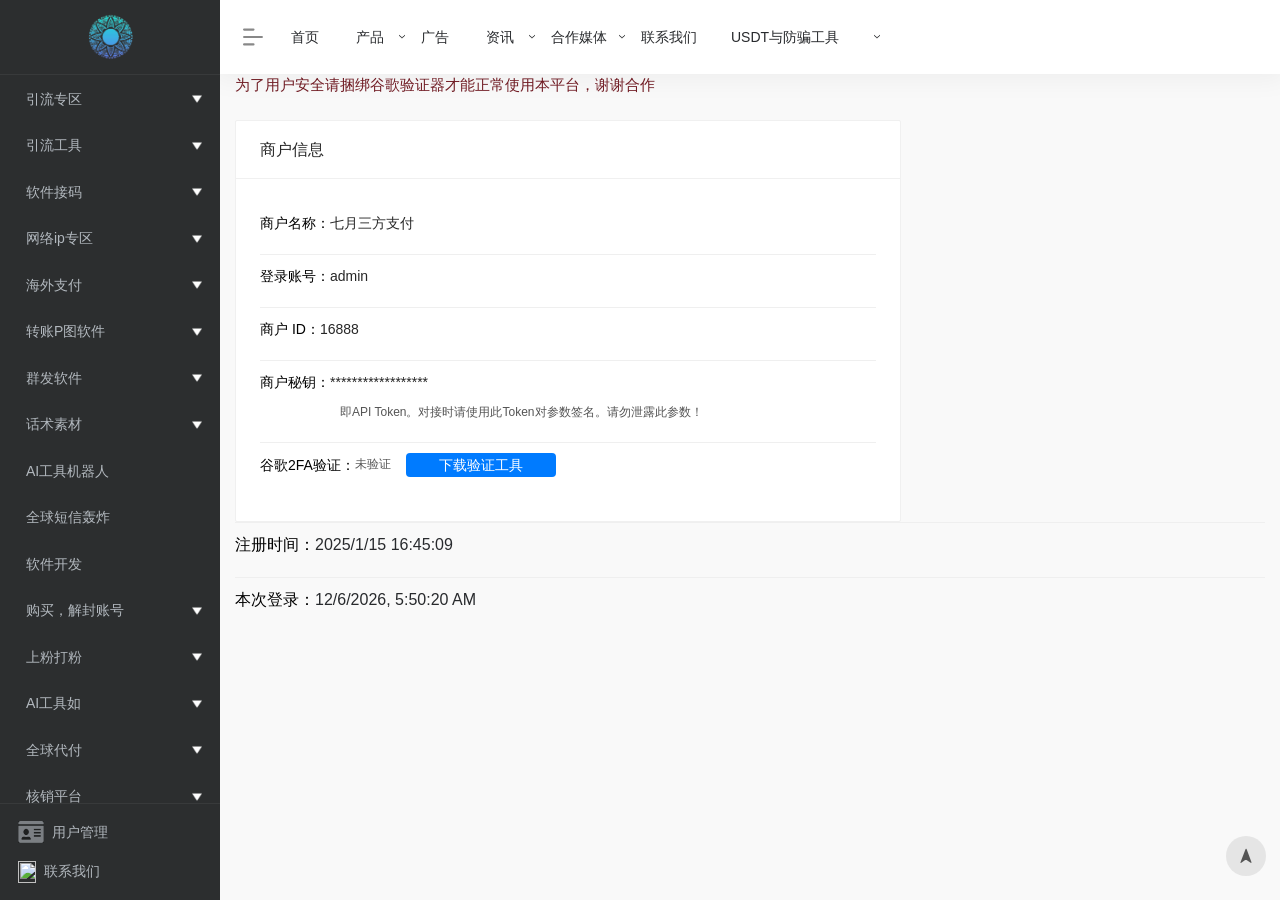
==== config.html @ 206e8207 "Update config.html" ====
<html class="io-white-mode" lang="zh-CN" style="transform: none;">
<head>
	<meta charset="UTF-8"/>
	<meta content="IE=edge, chrome=1" http-equiv="X-UA-Compatible"/>
	<meta content="width=device-width, initial-scale=1.0, minimum-scale=1.0, maximum-scale=1.0, user-scalable=no" name="viewport"/>
	<title>云顶超级管理系统</title>
	<meta content="海外引流推广,社交媒体营销,跨境电商,导航网站,外贸必备工具,亚马逊,独立站,Facebook广告,google广告,跨境营销" name="keywords"/>
	<meta content="出海专注海外社交流量推广，我们提供众多亚马逊、独立站、跨境电商和外贸行业站外引流必备的营销工具资源和网址导航，还有Facebook广告投放,Google广告投放，以及Facebook，WhatsApp，LINE，Instagram，Tiktok，Telegram等群控协议、引流加粉、海外接码、海外推广等资源，适合跨境行业运营人员和广告优化师系统性学习。" name="description"/>
	<meta content="全球社交流量导航-Facebook|WhatsApp|LINE|海外引流|跨境营销|群控系统-出海" property="og:title"/>
	<meta content="出海专注海外社交流量推广，我们提供众多亚马逊、独立站、跨境电商和外贸行业站外引流必备的营销工具资源和网址导航，还有Facebook广告投放,Google广告投放，以及Facebook，WhatsApp，LINE，Instagram，Tiktok，Telegram等群控协议、引流加粉、海外接码、海外推广等资源，适合跨境行业运营人员和广告优化师系统性学习。" property="og:description"/>
	<meta content="./圆形.png" property="og:image"/>
	<meta content="全球社交流量导航" property="og:site_name"/>
	<link href="./圆形.png" rel="shortcut icon"/>
	<link href="./圆形.png" rel="apple-touch-icon"/>
	<meta content="max-image-preview:large" name="robots"/>
	<link href="static/css/dashicons.min.css" id="dashicons-css" media="all" rel="stylesheet" type="text/css"/>
	<link href="static/css/frontend.css" id="post-views-counter-frontend-css" media="all" rel="stylesheet" type="text/css"/>
	<link href="static/css/all.css" id="sfm-fontawesome-css" media="all" rel="stylesheet" type="text/css"/>
	<link href="static/css/eleganticons.css" id="sfm-eleganticons-css" media="all" rel="stylesheet" type="text/css"/>
	<link href="static/css/essentialicon.css" id="sfm-essential-icon-css" media="all" rel="stylesheet" type="text/css"/>
	<link href="static/css/icofont.css" id="sfm-iconfont-css" media="all" rel="stylesheet" type="text/css"/>
	<link href="static/css/materialdesignicons.css" id="sfm-materialdesignicons-css" media="all" rel="stylesheet" type="text/css"/>
	<link href="static/css/style.css" id="sfm-style-css" media="all" rel="stylesheet" type="text/css"/>
	<style id="sfm-style-inline-css" type="text/css">
       .sfm-floating-menu a.sfm-shape-button {
           height: 50px;
           width: 50px;
       }

       .sfm-floating-menu a.sfm-shape-button {
           font-size: 25px;
       }

       .sfm-floating-menu i {
           top: 0px;
       }

       .sfm-floating-menu.horizontal {
           margin: 0 -5px;
       }

       .sfm-floating-menu.vertical {
           margin: -5px 0;
       }

       .sfm-floating-menu.horizontal .sfm-button {
           margin: 0 5px;
       }

       .sfm-floating-menu.vertical .sfm-button {
           margin: 5px 0;
       }

       .sfm-floating-menu.top-left,
       .sfm-floating-menu.top-right,
       .sfm-floating-menu.top-middle {
           top: 0px;
       }

       .sfm-floating-menu.bottom-left,
       .sfm-floating-menu.bottom-right,
       .sfm-floating-menu.bottom-middle {
           bottom: 160px;
       }

       .sfm-floating-menu.top-left,
       .sfm-floating-menu.bottom-left,
       .sfm-floating-menu.middle-left {
           left: 0px;
       }

       .sfm-floating-menu.top-right,
       .sfm-floating-menu.bottom-right,
       .sfm-floating-menu.middle-right {
           right: 0px;
       }

       .sfm-floating-menu {
           z-index: 9;
       }

       .sfm-floating-menu .sfm-623c1b188d613 a.sfm-shape-button {
           background: #00ccbf;
       }

       .sfm-floating-menu .sfm-623c1b188d613 a.sfm-shape-button {
           color: #ffffff;
       }

       .sfm-floating-menu .sfm-623c1b188d613:hover a.sfm-shape-button {
           background: #f26a13;
       }

       .sfm-floating-menu .sfm-623c1b188d613:hover a.sfm-shape-button {
           color: #ffffff;
       }

       .sfm-floating-menu .sfm-623c1b188d613 .sfm-tool-tip {
           background: #f26a13;
       }

       .sfm-floating-menu.top-left.horizontal .sfm-623c1b188d613 .sfm-tool-tip:after,
       .sfm-floating-menu.top-middle.horizontal .sfm-623c1b188d613 .sfm-tool-tip:after,
       .sfm-floating-menu.top-right.horizontal .sfm-623c1b188d613 .sfm-tool-tip:after {
           border-color: transparent transparent #f26a13 transparent;
       }

       .sfm-floating-menu.top-left.vertical .sfm-623c1b188d613 .sfm-tool-tip:after,
       .sfm-floating-menu.top-middle.vertical .sfm-623c1b188d613 .sfm-tool-tip:after,
       .sfm-floating-menu.bottom-left.vertical .sfm-623c1b188d613 .sfm-tool-tip:after,
       .sfm-floating-menu.bottom-middle.vertical .sfm-623c1b188d613 .sfm-tool-tip:after,
       .sfm-floating-menu.middle-left.vertical .sfm-623c1b188d613 .sfm-tool-tip:after {
           border-color: transparent #f26a13 transparent transparent;
       }

       .sfm-floating-menu.top-right.vertical .sfm-623c1b188d613 .sfm-tool-tip:after,
       .sfm-floating-menu.middle-right.vertical .sfm-623c1b188d613 .sfm-tool-tip:after,
       .sfm-floating-menu.bottom-right.vertical .sfm-623c1b188d613 .sfm-tool-tip:after {
           border-color: transparent transparent transparent #f26a13;
       }

       .sfm-floating-menu.bottom-left.horizontal .sfm-623c1b188d613 .sfm-tool-tip:after,
       .sfm-floating-menu.bottom-middle.horizontal .sfm-623c1b188d613 .sfm-tool-tip:after,
       .sfm-floating-menu.bottom-right.horizontal .sfm-623c1b188d613 .sfm-tool-tip:after,
       .sfm-floating-menu.middle-left.horizontal .sfm-623c1b188d613 .sfm-tool-tip:after,
       .sfm-floating-menu.middle-right.horizontal .sfm-623c1b188d613 .sfm-tool-tip:after {
           border-color: #f26a13 transparent transparent transparent;
       }

       .sfm-floating-menu .sfm-623c1b188d613 .sfm-tool-tip a {
           color: #ffffff;
       }

       .sfm-floating-menu .sfm-tool-tip a {
           font-family: Open Sans;
       }

       .sfm-floating-menu .sfm-tool-tip a {
           font-weight: 400;
           font-style: normal;
       }

       .sfm-floating-menu .sfm-tool-tip a {
           text-transform: none;
       }

       .sfm-floating-menu .sfm-tool-tip a {
           text-decoration: none;
       }

       .sfm-floating-menu .sfm-tool-tip a {
           font-size: 16px;
       }

       .sfm-floating-menu .sfm-tool-tip a {
           line-height: 1;
       }

       .sfm-floating-menu .sfm-tool-tip a {
           letter-spacing: 0px;
       }
	</style>
	<style id="sfm-fonts-css" media="all">
       /* cyrillic-ext */
       @font-face {
           font-family: "Open Sans";
           font-style: italic;
           font-weight: 300;
           font-stretch: 100%;
           font-display: swap;
           src: url(./assets/fonts/memtYaGs126MiZpBA-UFUIcVXSCEkx2cmqvXlWqWtE6F15M.woff2) format("woff2");
           unicode-range: U+0460-052F, U+1C80-1C88, U+20B4, U+2DE0-2DFF, U+A640-A69F, U+FE2E-FE2F;
       }

       /* cyrillic */
       @font-face {
           font-family: "Open Sans";
           font-style: italic;
           font-weight: 300;
           font-stretch: 100%;
           font-display: swap;
           src: url(./assets/fonts/memtYaGs126MiZpBA-UFUIcVXSCEkx2cmqvXlWqWvU6F15M.woff2) format("woff2");
           unicode-range: U+0301, U+0400-045F, U+0490-0491, U+04B0-04B1, U+2116;
       }

       /* greek-ext */
       @font-face {
           font-family: "Open Sans";
           font-style: italic;
           font-weight: 300;
           font-stretch: 100%;
           font-display: swap;
           src: url(./assets/fonts/memtYaGs126MiZpBA-UFUIcVXSCEkx2cmqvXlWqWtU6F15M.woff2) format("woff2");
           unicode-range: U+1F00-1FFF;
       }

       /* greek */
       @font-face {
           font-family: "Open Sans";
           font-style: italic;
           font-weight: 300;
           font-stretch: 100%;
           font-display: swap;
           src: url(./assets/fonts/memtYaGs126MiZpBA-UFUIcVXSCEkx2cmqvXlWqWuk6F15M.woff2) format("woff2");
           unicode-range: U+0370-03FF;
       }

       /* hebrew */
       @font-face {
           font-family: "Open Sans";
           font-style: italic;
           font-weight: 300;
           font-stretch: 100%;
           font-display: swap;
           src: url(./assets/fonts/memtYaGs126MiZpBA-UFUIcVXSCEkx2cmqvXlWqWu06F15M.woff2) format("woff2");
           unicode-range: U+0590-05FF, U+200C-2010, U+20AA, U+25CC, U+FB1D-FB4F;
       }

       /* vietnamese */
       @font-face {
           font-family: "Open Sans";
           font-style: italic;
           font-weight: 300;
           font-stretch: 100%;
           font-display: swap;
           src: url(./assets/fonts/memtYaGs126MiZpBA-UFUIcVXSCEkx2cmqvXlWqWtk6F15M.woff2) format("woff2");
           unicode-range: U+0102-0103, U+0110-0111, U+0128-0129, U+0168-0169, U+01A0-01A1, U+01AF-01B0, U+0300-0301, U+0303-0304, U+0308-0309, U+0323, U+0329, U+1EA0-1EF9, U+20AB;
       }

       /* latin-ext */
       @font-face {
           font-family: "Open Sans";
           font-style: italic;
           font-weight: 300;
           font-stretch: 100%;
           font-display: swap;
           src: url(./assets/fonts/memtYaGs126MiZpBA-UFUIcVXSCEkx2cmqvXlWqWt06F15M.woff2) format("woff2");
           unicode-range: U+0100-02AF, U+0304, U+0308, U+0329, U+1E00-1E9F, U+1EF2-1EFF, U+2020, U+20A0-20AB, U+20AD-20CF, U+2113, U+2C60-2C7F, U+A720-A7FF;
       }

       /* latin */
       @font-face {
           font-family: "Open Sans";
           font-style: italic;
           font-weight: 300;
           font-stretch: 100%;
           font-display: swap;
           src: url(./assets/fonts/memtYaGs126MiZpBA-UFUIcVXSCEkx2cmqvXlWqWuU6F.woff2) format("woff2");
           unicode-range: U+0000-00FF, U+0131, U+0152-0153, U+02BB-02BC, U+02C6, U+02DA, U+02DC, U+0304, U+0308, U+0329, U+2000-206F, U+2074, U+20AC, U+2122, U+2191, U+2193, U+2212, U+2215, U+FEFF, U+FFFD;
       }

       /* cyrillic-ext */
       @font-face {
           font-family: "Open Sans";
           font-style: italic;
           font-weight: 400;
           font-stretch: 100%;
           font-display: swap;
           src: url(./assets/fonts/memtYaGs126MiZpBA-UFUIcVXSCEkx2cmqvXlWqWtE6F15M.woff2) format("woff2");
           unicode-range: U+0460-052F, U+1C80-1C88, U+20B4, U+2DE0-2DFF, U+A640-A69F, U+FE2E-FE2F;
       }

       /* cyrillic */
       @font-face {
           font-family: "Open Sans";
           font-style: italic;
           font-weight: 400;
           font-stretch: 100%;
           font-display: swap;
           src: url(./assets/fonts/memtYaGs126MiZpBA-UFUIcVXSCEkx2cmqvXlWqWvU6F15M.woff2) format("woff2");
           unicode-range: U+0301, U+0400-045F, U+0490-0491, U+04B0-04B1, U+2116;
       }

       /* greek-ext */
       @font-face {
           font-family: "Open Sans";
           font-style: italic;
           font-weight: 400;
           font-stretch: 100%;
           font-display: swap;
           src: url(./assets/fonts/memtYaGs126MiZpBA-UFUIcVXSCEkx2cmqvXlWqWtU6F15M.woff2) format("woff2");
           unicode-range: U+1F00-1FFF;
       }

       /* greek */
       @font-face {
           font-family: "Open Sans";
           font-style: italic;
           font-weight: 400;
           font-stretch: 100%;
           font-display: swap;
           src: url(./assets/fonts/memtYaGs126MiZpBA-UFUIcVXSCEkx2cmqvXlWqWuk6F15M.woff2) format("woff2");
           unicode-range: U+0370-03FF;
       }

       /* hebrew */
       @font-face {
           font-family: "Open Sans";
           font-style: italic;
           font-weight: 400;
           font-stretch: 100%;
           font-display: swap;
           src: url(./assets/fonts/memtYaGs126MiZpBA-UFUIcVXSCEkx2cmqvXlWqWu06F15M.woff2) format("woff2");
           unicode-range: U+0590-05FF, U+200C-2010, U+20AA, U+25CC, U+FB1D-FB4F;
       }

       /* vietnamese */
       @font-face {
           font-family: "Open Sans";
           font-style: italic;
           font-weight: 400;
           font-stretch: 100%;
           font-display: swap;
           src: url(./assets/fonts/memtYaGs126MiZpBA-UFUIcVXSCEkx2cmqvXlWqWtk6F15M.woff2) format("woff2");
           unicode-range: U+0102-0103, U+0110-0111, U+0128-0129, U+0168-0169, U+01A0-01A1, U+01AF-01B0, U+0300-0301, U+0303-0304, U+0308-0309, U+0323, U+0329, U+1EA0-1EF9, U+20AB;
       }

       /* latin-ext */
       @font-face {
           font-family: "Open Sans";
           font-style: italic;
           font-weight: 400;
           font-stretch: 100%;
           font-display: swap;
           src: url(./assets/fonts/memtYaGs126MiZpBA-UFUIcVXSCEkx2cmqvXlWqWt06F15M.woff2) format("woff2");
           unicode-range: U+0100-02AF, U+0304, U+0308, U+0329, U+1E00-1E9F, U+1EF2-1EFF, U+2020, U+20A0-20AB, U+20AD-20CF, U+2113, U+2C60-2C7F, U+A720-A7FF;
       }

       /* latin */
       @font-face {
           font-family: "Open Sans";
           font-style: italic;
           font-weight: 400;
           font-stretch: 100%;
           font-display: swap;
           src: url(./assets/fonts/memtYaGs126MiZpBA-UFUIcVXSCEkx2cmqvXlWqWuU6F.woff2) format("woff2");
           unicode-range: U+0000-00FF, U+0131, U+0152-0153, U+02BB-02BC, U+02C6, U+02DA, U+02DC, U+0304, U+0308, U+0329, U+2000-206F, U+2074, U+20AC, U+2122, U+2191, U+2193, U+2212, U+2215, U+FEFF, U+FFFD;
       }

       /* cyrillic-ext */
       @font-face {
           font-family: "Open Sans";
           font-style: italic;
           font-weight: 600;
           font-stretch: 100%;
           font-display: swap;
           src: url(./assets/fonts/memtYaGs126MiZpBA-UFUIcVXSCEkx2cmqvXlWqWtE6F15M.woff2) format("woff2");
           unicode-range: U+0460-052F, U+1C80-1C88, U+20B4, U+2DE0-2DFF, U+A640-A69F, U+FE2E-FE2F;
       }

       /* cyrillic */
       @font-face {
           font-family: "Open Sans";
           font-style: italic;
           font-weight: 600;
           font-stretch: 100%;
           font-display: swap;
           src: url(./assets/fonts/memtYaGs126MiZpBA-UFUIcVXSCEkx2cmqvXlWqWvU6F15M.woff2) format("woff2");
           unicode-range: U+0301, U+0400-045F, U+0490-0491, U+04B0-04B1, U+2116;
       }

       /* greek-ext */
       @font-face {
           font-family: "Open Sans";
           font-style: italic;
           font-weight: 600;
           font-stretch: 100%;
           font-display: swap;
           src: url(./assets/fonts/memtYaGs126MiZpBA-UFUIcVXSCEkx2cmqvXlWqWtU6F15M.woff2) format("woff2");
           unicode-range: U+1F00-1FFF;
       }

       /* greek */
       @font-face {
           font-family: "Open Sans";
           font-style: italic;
           font-weight: 600;
           font-stretch: 100%;
           font-display: swap;
           src: url(./assets/fonts/memtYaGs126MiZpBA-UFUIcVXSCEkx2cmqvXlWqWuk6F15M.woff2) format("woff2");
           unicode-range: U+0370-03FF;
       }

       /* hebrew */
       @font-face {
           font-family: "Open Sans";
           font-style: italic;
           font-weight: 600;
           font-stretch: 100%;
           font-display: swap;
           src: url(./assets/fonts/memtYaGs126MiZpBA-UFUIcVXSCEkx2cmqvXlWqWu06F15M.woff2) format("woff2");
           unicode-range: U+0590-05FF, U+200C-2010, U+20AA, U+25CC, U+FB1D-FB4F;
       }

       /* vietnamese */
       @font-face {
           font-family: "Open Sans";
           font-style: italic;
           font-weight: 600;
           font-stretch: 100%;
           font-display: swap;
           src: url(./assets/fonts/memtYaGs126MiZpBA-UFUIcVXSCEkx2cmqvXlWqWtk6F15M.woff2) format("woff2");
           unicode-range: U+0102-0103, U+0110-0111, U+0128-0129, U+0168-0169, U+01A0-01A1, U+01AF-01B0, U+0300-0301, U+0303-0304, U+0308-0309, U+0323, U+0329, U+1EA0-1EF9, U+20AB;
       }

       /* latin-ext */
       @font-face {
           font-family: "Open Sans";
           font-style: italic;
           font-weight: 600;
           font-stretch: 100%;
           font-display: swap;
           src: url(./assets/fonts/memtYaGs126MiZpBA-UFUIcVXSCEkx2cmqvXlWqWt06F15M.woff2) format("woff2");
           unicode-range: U+0100-02AF, U+0304, U+0308, U+0329, U+1E00-1E9F, U+1EF2-1EFF, U+2020, U+20A0-20AB, U+20AD-20CF, U+2113, U+2C60-2C7F, U+A720-A7FF;
       }

       /* latin */
       @font-face {
           font-family: "Open Sans";
           font-style: italic;
           font-weight: 600;
           font-stretch: 100%;
           font-display: swap;
           src: url(./assets/fonts/memtYaGs126MiZpBA-UFUIcVXSCEkx2cmqvXlWqWuU6F.woff2) format("woff2");
           unicode-range: U+0000-00FF, U+0131, U+0152-0153, U+02BB-02BC, U+02C6, U+02DA, U+02DC, U+0304, U+0308, U+0329, U+2000-206F, U+2074, U+20AC, U+2122, U+2191, U+2193, U+2212, U+2215, U+FEFF, U+FFFD;
       }

       /* cyrillic-ext */
       @font-face {
           font-family: "Open Sans";
           font-style: italic;
           font-weight: 700;
           font-stretch: 100%;
           font-display: swap;
           src: url(./assets/fonts/memtYaGs126MiZpBA-UFUIcVXSCEkx2cmqvXlWqWtE6F15M.woff2) format("woff2");
           unicode-range: U+0460-052F, U+1C80-1C88, U+20B4, U+2DE0-2DFF, U+A640-A69F, U+FE2E-FE2F;
       }

       /* cyrillic */
       @font-face {
           font-family: "Open Sans";
           font-style: italic;
           font-weight: 700;
           font-stretch: 100%;
           font-display: swap;
           src: url(./assets/fonts/memtYaGs126MiZpBA-UFUIcVXSCEkx2cmqvXlWqWvU6F15M.woff2) format("woff2");
           unicode-range: U+0301, U+0400-045F, U+0490-0491, U+04B0-04B1, U+2116;
       }

       /* greek-ext */
       @font-face {
           font-family: "Open Sans";
           font-style: italic;
           font-weight: 700;
           font-stretch: 100%;
           font-display: swap;
           src: url(./assets/fonts/memtYaGs126MiZpBA-UFUIcVXSCEkx2cmqvXlWqWtU6F15M.woff2) format("woff2");
           unicode-range: U+1F00-1FFF;
       }

       /* greek */
       @font-face {
           font-family: "Open Sans";
           font-style: italic;
           font-weight: 700;
           font-stretch: 100%;
           font-display: swap;
           src: url(./assets/fonts/memtYaGs126MiZpBA-UFUIcVXSCEkx2cmqvXlWqWuk6F15M.woff2) format("woff2");
           unicode-range: U+0370-03FF;
       }

       /* hebrew */
       @font-face {
           font-family: "Open Sans";
           font-style: italic;
           font-weight: 700;
           font-stretch: 100%;
           font-display: swap;
           src: url(./assets/fonts/memtYaGs126MiZpBA-UFUIcVXSCEkx2cmqvXlWqWu06F15M.woff2) format("woff2");
           unicode-range: U+0590-05FF, U+200C-2010, U+20AA, U+25CC, U+FB1D-FB4F;
       }

       /* vietnamese */
       @font-face {
           font-family: "Open Sans";
           font-style: italic;
           font-weight: 700;
           font-stretch: 100%;
           font-display: swap;
           src: url(./assets/fonts/memtYaGs126MiZpBA-UFUIcVXSCEkx2cmqvXlWqWtk6F15M.woff2) format("woff2");
           unicode-range: U+0102-0103, U+0110-0111, U+0128-0129, U+0168-0169, U+01A0-01A1, U+01AF-01B0, U+0300-0301, U+0303-0304, U+0308-0309, U+0323, U+0329, U+1EA0-1EF9, U+20AB;
       }

       /* latin-ext */
       @font-face {
           font-family: "Open Sans";
           font-style: italic;
           font-weight: 700;
           font-stretch: 100%;
           font-display: swap;
           src: url(./assets/fonts/memtYaGs126MiZpBA-UFUIcVXSCEkx2cmqvXlWqWt06F15M.woff2) format("woff2");
           unicode-range: U+0100-02AF, U+0304, U+0308, U+0329, U+1E00-1E9F, U+1EF2-1EFF, U+2020, U+20A0-20AB, U+20AD-20CF, U+2113, U+2C60-2C7F, U+A720-A7FF;
       }

       /* latin */
       @font-face {
           font-family: "Open Sans";
           font-style: italic;
           font-weight: 700;
           font-stretch: 100%;
           font-display: swap;
           src: url(./assets/fonts/memtYaGs126MiZpBA-UFUIcVXSCEkx2cmqvXlWqWuU6F.woff2) format("woff2");
           unicode-range: U+0000-00FF, U+0131, U+0152-0153, U+02BB-02BC, U+02C6, U+02DA, U+02DC, U+0304, U+0308, U+0329, U+2000-206F, U+2074, U+20AC, U+2122, U+2191, U+2193, U+2212, U+2215, U+FEFF, U+FFFD;
       }

       /* cyrillic-ext */
       @font-face {
           font-family: "Open Sans";
           font-style: italic;
           font-weight: 800;
           font-stretch: 100%;
           font-display: swap;
           src: url(./assets/fonts/memtYaGs126MiZpBA-UFUIcVXSCEkx2cmqvXlWqWtE6F15M.woff2) format("woff2");
           unicode-range: U+0460-052F, U+1C80-1C88, U+20B4, U+2DE0-2DFF, U+A640-A69F, U+FE2E-FE2F;
       }

       /* cyrillic */
       @font-face {
           font-family: "Open Sans";
           font-style: italic;
           font-weight: 800;
           font-stretch: 100%;
           font-display: swap;
           src: url(./assets/fonts/memtYaGs126MiZpBA-UFUIcVXSCEkx2cmqvXlWqWvU6F15M.woff2) format("woff2");
           unicode-range: U+0301, U+0400-045F, U+0490-0491, U+04B0-04B1, U+2116;
       }

       /* greek-ext */
       @font-face {
           font-family: "Open Sans";
           font-style: italic;
           font-weight: 800;
           font-stretch: 100%;
           font-display: swap;
           src: url(./assets/fonts/memtYaGs126MiZpBA-UFUIcVXSCEkx2cmqvXlWqWtU6F15M.woff2) format("woff2");
           unicode-range: U+1F00-1FFF;
       }

       /* greek */
       @font-face {
           font-family: "Open Sans";
           font-style: italic;
           font-weight: 800;
           font-stretch: 100%;
           font-display: swap;
           src: url(./assets/fonts/memtYaGs126MiZpBA-UFUIcVXSCEkx2cmqvXlWqWuk6F15M.woff2) format("woff2");
           unicode-range: U+0370-03FF;
       }

       /* hebrew */
       @font-face {
           font-family: "Open Sans";
           font-style: italic;
           font-weight: 800;
           font-stretch: 100%;
           font-display: swap;
           src: url(./assets/fonts/memtYaGs126MiZpBA-UFUIcVXSCEkx2cmqvXlWqWu06F15M.woff2) format("woff2");
           unicode-range: U+0590-05FF, U+200C-2010, U+20AA, U+25CC, U+FB1D-FB4F;
       }

       /* vietnamese */
       @font-face {
           font-family: "Open Sans";
           font-style: italic;
           font-weight: 800;
           font-stretch: 100%;
           font-display: swap;
           src: url(./assets/fonts/memtYaGs126MiZpBA-UFUIcVXSCEkx2cmqvXlWqWtk6F15M.woff2) format("woff2");
           unicode-range: U+0102-0103, U+0110-0111, U+0128-0129, U+0168-0169, U+01A0-01A1, U+01AF-01B0, U+0300-0301, U+0303-0304, U+0308-0309, U+0323, U+0329, U+1EA0-1EF9, U+20AB;
       }

       /* latin-ext */
       @font-face {
           font-family: "Open Sans";
           font-style: italic;
           font-weight: 800;
           font-stretch: 100%;
           font-display: swap;
           src: url(./assets/fonts/memtYaGs126MiZpBA-UFUIcVXSCEkx2cmqvXlWqWt06F15M.woff2) format("woff2");
           unicode-range: U+0100-02AF, U+0304, U+0308, U+0329, U+1E00-1E9F, U+1EF2-1EFF, U+2020, U+20A0-20AB, U+20AD-20CF, U+2113, U+2C60-2C7F, U+A720-A7FF;
       }

       /* latin */
       @font-face {
           font-family: "Open Sans";
           font-style: italic;
           font-weight: 800;
           font-stretch: 100%;
           font-display: swap;
           src: url(./assets/fonts/memtYaGs126MiZpBA-UFUIcVXSCEkx2cmqvXlWqWuU6F.woff2) format("woff2");
           unicode-range: U+0000-00FF, U+0131, U+0152-0153, U+02BB-02BC, U+02C6, U+02DA, U+02DC, U+0304, U+0308, U+0329, U+2000-206F, U+2074, U+20AC, U+2122, U+2191, U+2193, U+2212, U+2215, U+FEFF, U+FFFD;
       }

       /* cyrillic-ext */
       @font-face {
           font-family: "Open Sans";
           font-style: normal;
           font-weight: 300;
           font-stretch: 100%;
           font-display: swap;
           src: url(./assets/fonts/memvYaGs126MiZpBA-UvWbX2vVnXBbObj2OVTSKmu1aB.woff2) format("woff2");
           unicode-range: U+0460-052F, U+1C80-1C88, U+20B4, U+2DE0-2DFF, U+A640-A69F, U+FE2E-FE2F;
       }

       /* cyrillic */
       @font-face {
           font-family: "Open Sans";
           font-style: normal;
           font-weight: 300;
           font-stretch: 100%;
           font-display: swap;
           src: url(./assets/fonts/memvYaGs126MiZpBA-UvWbX2vVnXBbObj2OVTSumu1aB.woff2) format("woff2");
           unicode-range: U+0301, U+0400-045F, U+0490-0491, U+04B0-04B1, U+2116;
       }

       /* greek-ext */
       @font-face {
           font-family: "Open Sans";
           font-style: normal;
           font-weight: 300;
           font-stretch: 100%;
           font-display: swap;
           src: url(./assets/fonts/memvYaGs126MiZpBA-UvWbX2vVnXBbObj2OVTSOmu1aB.woff2) format("woff2");
           unicode-range: U+1F00-1FFF;
       }

       /* greek */
       @font-face {
           font-family: "Open Sans";
           font-style: normal;
           font-weight: 300;
           font-stretch: 100%;
           font-display: swap;
           src: url(./assets/fonts/memvYaGs126MiZpBA-UvWbX2vVnXBbObj2OVTSymu1aB.woff2) format("woff2");
           unicode-range: U+0370-03FF;
       }

       /* hebrew */
       @font-face {
           font-family: "Open Sans";
           font-style: normal;
           font-weight: 300;
           font-stretch: 100%;
           font-display: swap;
           src: url(./assets/fonts/memvYaGs126MiZpBA-UvWbX2vVnXBbObj2OVTS2mu1aB.woff2) format("woff2");
           unicode-range: U+0590-05FF, U+200C-2010, U+20AA, U+25CC, U+FB1D-FB4F;
       }

       /* vietnamese */
       @font-face {
           font-family: "Open Sans";
           font-style: normal;
           font-weight: 300;
           font-stretch: 100%;
           font-display: swap;
           src: url(./assets/fonts/memvYaGs126MiZpBA-UvWbX2vVnXBbObj2OVTSCmu1aB.woff2) format("woff2");
           unicode-range: U+0102-0103, U+0110-0111, U+0128-0129, U+0168-0169, U+01A0-01A1, U+01AF-01B0, U+0300-0301, U+0303-0304, U+0308-0309, U+0323, U+0329, U+1EA0-1EF9, U+20AB;
       }

       /* latin-ext */
       @font-face {
           font-family: "Open Sans";
           font-style: normal;
           font-weight: 300;
           font-stretch: 100%;
           font-display: swap;
           src: url(./assets/fonts/memvYaGs126MiZpBA-UvWbX2vVnXBbObj2OVTSGmu1aB.woff2) format("woff2");
           unicode-range: U+0100-02AF, U+0304, U+0308, U+0329, U+1E00-1E9F, U+1EF2-1EFF, U+2020, U+20A0-20AB, U+20AD-20CF, U+2113, U+2C60-2C7F, U+A720-A7FF;
       }

       /* latin */
       @font-face {
           font-family: "Open Sans";
           font-style: normal;
           font-weight: 300;
           font-stretch: 100%;
           font-display: swap;
           src: url(./assets/fonts/memvYaGs126MiZpBA-UvWbX2vVnXBbObj2OVTS-muw.woff2) format("woff2");
           unicode-range: U+0000-00FF, U+0131, U+0152-0153, U+02BB-02BC, U+02C6, U+02DA, U+02DC, U+0304, U+0308, U+0329, U+2000-206F, U+2074, U+20AC, U+2122, U+2191, U+2193, U+2212, U+2215, U+FEFF, U+FFFD;
       }

       /* cyrillic-ext */
       @font-face {
           font-family: "Open Sans";
           font-style: normal;
           font-weight: 400;
           font-stretch: 100%;
           font-display: swap;
           src: url(./assets/fonts/memvYaGs126MiZpBA-UvWbX2vVnXBbObj2OVTSKmu1aB.woff2) format("woff2");
           unicode-range: U+0460-052F, U+1C80-1C88, U+20B4, U+2DE0-2DFF, U+A640-A69F, U+FE2E-FE2F;
       }

       /* cyrillic */
       @font-face {
           font-family: "Open Sans";
           font-style: normal;
           font-weight: 400;
           font-stretch: 100%;
           font-display: swap;
           src: url(./assets/fonts/memvYaGs126MiZpBA-UvWbX2vVnXBbObj2OVTSumu1aB.woff2) format("woff2");
           unicode-range: U+0301, U+0400-045F, U+0490-0491, U+04B0-04B1, U+2116;
       }

       /* greek-ext */
       @font-face {
           font-family: "Open Sans";
           font-style: normal;
           font-weight: 400;
           font-stretch: 100%;
           font-display: swap;
           src: url(./assets/fonts/memvYaGs126MiZpBA-UvWbX2vVnXBbObj2OVTSOmu1aB.woff2) format("woff2");
           unicode-range: U+1F00-1FFF;
       }

       /* greek */
       @font-face {
           font-family: "Open Sans";
           font-style: normal;
           font-weight: 400;
           font-stretch: 100%;
           font-display: swap;
           src: url(./assets/fonts/memvYaGs126MiZpBA-UvWbX2vVnXBbObj2OVTSymu1aB.woff2) format("woff2");
           unicode-range: U+0370-03FF;
       }

       /* hebrew */
       @font-face {
           font-family: "Open Sans";
           font-style: normal;
           font-weight: 400;
           font-stretch: 100%;
           font-display: swap;
           src: url(./assets/fonts/memvYaGs126MiZpBA-UvWbX2vVnXBbObj2OVTS2mu1aB.woff2) format("woff2");
           unicode-range: U+0590-05FF, U+200C-2010, U+20AA, U+25CC, U+FB1D-FB4F;
       }

       /* vietnamese */
       @font-face {
           font-family: "Open Sans";
           font-style: normal;
           font-weight: 400;
           font-stretch: 100%;
           font-display: swap;
           src: url(./assets/fonts/memvYaGs126MiZpBA-UvWbX2vVnXBbObj2OVTSCmu1aB.woff2) format("woff2");
           unicode-range: U+0102-0103, U+0110-0111, U+0128-0129, U+0168-0169, U+01A0-01A1, U+01AF-01B0, U+0300-0301, U+0303-0304, U+0308-0309, U+0323, U+0329, U+1EA0-1EF9, U+20AB;
       }

       /* latin-ext */
       @font-face {
           font-family: "Open Sans";
           font-style: normal;
           font-weight: 400;
           font-stretch: 100%;
           font-display: swap;
           src: url(./assets/fonts/memvYaGs126MiZpBA-UvWbX2vVnXBbObj2OVTSGmu1aB.woff2) format("woff2");
           unicode-range: U+0100-02AF, U+0304, U+0308, U+0329, U+1E00-1E9F, U+1EF2-1EFF, U+2020, U+20A0-20AB, U+20AD-20CF, U+2113, U+2C60-2C7F, U+A720-A7FF;
       }

       /* latin */
       @font-face {
           font-family: "Open Sans";
           font-style: normal;
           font-weight: 400;
           font-stretch: 100%;
           font-display: swap;
           src: url(./assets/fonts/memvYaGs126MiZpBA-UvWbX2vVnXBbObj2OVTS-muw.woff2) format("woff2");
           unicode-range: U+0000-00FF, U+0131, U+0152-0153, U+02BB-02BC, U+02C6, U+02DA, U+02DC, U+0304, U+0308, U+0329, U+2000-206F, U+2074, U+20AC, U+2122, U+2191, U+2193, U+2212, U+2215, U+FEFF, U+FFFD;
       }

       /* cyrillic-ext */
       @font-face {
           font-family: "Open Sans";
           font-style: normal;
           font-weight: 600;
           font-stretch: 100%;
           font-display: swap;
           src: url(./assets/fonts/memvYaGs126MiZpBA-UvWbX2vVnXBbObj2OVTSKmu1aB.woff2) format("woff2");
           unicode-range: U+0460-052F, U+1C80-1C88, U+20B4, U+2DE0-2DFF, U+A640-A69F, U+FE2E-FE2F;
       }

       /* cyrillic */
       @font-face {
           font-family: "Open Sans";
           font-style: normal;
           font-weight: 600;
           font-stretch: 100%;
           font-display: swap;
           src: url(./assets/fonts/memvYaGs126MiZpBA-UvWbX2vVnXBbObj2OVTSumu1aB.woff2) format("woff2");
           unicode-range: U+0301, U+0400-045F, U+0490-0491, U+04B0-04B1, U+2116;
       }

       /* greek-ext */
       @font-face {
           font-family: "Open Sans";
           font-style: normal;
           font-weight: 600;
           font-stretch: 100%;
           font-display: swap;
           src: url(./assets/fonts/memvYaGs126MiZpBA-UvWbX2vVnXBbObj2OVTSOmu1aB.woff2) format("woff2");
           unicode-range: U+1F00-1FFF;
       }

       /* greek */
       @font-face {
           font-family: "Open Sans";
           font-style: normal;
           font-weight: 600;
           font-stretch: 100%;
           font-display: swap;
           src: url(./assets/fonts/memvYaGs126MiZpBA-UvWbX2vVnXBbObj2OVTSymu1aB.woff2) format("woff2");
           unicode-range: U+0370-03FF;
       }

       /* hebrew */
       @font-face {
           font-family: "Open Sans";
           font-style: normal;
           font-weight: 600;
           font-stretch: 100%;
           font-display: swap;
           src: url(./assets/fonts/memvYaGs126MiZpBA-UvWbX2vVnXBbObj2OVTS2mu1aB.woff2) format("woff2");
           unicode-range: U+0590-05FF, U+200C-2010, U+20AA, U+25CC, U+FB1D-FB4F;
       }

       /* vietnamese */
       @font-face {
           font-family: "Open Sans";
           font-style: normal;
           font-weight: 600;
           font-stretch: 100%;
           font-display: swap;
           src: url(./assets/fonts/memvYaGs126MiZpBA-UvWbX2vVnXBbObj2OVTSCmu1aB.woff2) format("woff2");
           unicode-range: U+0102-0103, U+0110-0111, U+0128-0129, U+0168-0169, U+01A0-01A1, U+01AF-01B0, U+0300-0301, U+0303-0304, U+0308-0309, U+0323, U+0329, U+1EA0-1EF9, U+20AB;
       }

       /* latin-ext */
       @font-face {
           font-family: "Open Sans";
           font-style: normal;
           font-weight: 600;
           font-stretch: 100%;
           font-display: swap;
           src: url(./assets/fonts/memvYaGs126MiZpBA-UvWbX2vVnXBbObj2OVTSGmu1aB.woff2) format("woff2");
           unicode-range: U+0100-02AF, U+0304, U+0308, U+0329, U+1E00-1E9F, U+1EF2-1EFF, U+2020, U+20A0-20AB, U+20AD-20CF, U+2113, U+2C60-2C7F, U+A720-A7FF;
       }

       /* latin */
       @font-face {
           font-family: "Open Sans";
           font-style: normal;
           font-weight: 600;
           font-stretch: 100%;
           font-display: swap;
           src: url(./assets/fonts/memvYaGs126MiZpBA-UvWbX2vVnXBbObj2OVTS-muw.woff2) format("woff2");
           unicode-range: U+0000-00FF, U+0131, U+0152-0153, U+02BB-02BC, U+02C6, U+02DA, U+02DC, U+0304, U+0308, U+0329, U+2000-206F, U+2074, U+20AC, U+2122, U+2191, U+2193, U+2212, U+2215, U+FEFF, U+FFFD;
       }

       /* cyrillic-ext */
       @font-face {
           font-family: "Open Sans";
           font-style: normal;
           font-weight: 700;
           font-stretch: 100%;
           font-display: swap;
           src: url(./assets/fonts/memvYaGs126MiZpBA-UvWbX2vVnXBbObj2OVTSKmu1aB.woff2) format("woff2");
           unicode-range: U+0460-052F, U+1C80-1C88, U+20B4, U+2DE0-2DFF, U+A640-A69F, U+FE2E-FE2F;
       }

       /* cyrillic */
       @font-face {
           font-family: "Open Sans";
           font-style: normal;
           font-weight: 700;
           font-stretch: 100%;
           font-display: swap;
           src: url(./assets/fonts/memvYaGs126MiZpBA-UvWbX2vVnXBbObj2OVTSumu1aB.woff2) format("woff2");
           unicode-range: U+0301, U+0400-045F, U+0490-0491, U+04B0-04B1, U+2116;
       }

       /* greek-ext */
       @font-face {
           font-family: "Open Sans";
           font-style: normal;
           font-weight: 700;
           font-stretch: 100%;
           font-display: swap;
           src: url(./assets/fonts/memvYaGs126MiZpBA-UvWbX2vVnXBbObj2OVTSOmu1aB.woff2) format("woff2");
           unicode-range: U+1F00-1FFF;
       }

       /* greek */
       @font-face {
           font-family: "Open Sans";
           font-style: normal;
           font-weight: 700;
           font-stretch: 100%;
           font-display: swap;
           src: url(./assets/fonts/memvYaGs126MiZpBA-UvWbX2vVnXBbObj2OVTSymu1aB.woff2) format("woff2");
           unicode-range: U+0370-03FF;
       }

       /* hebrew */
       @font-face {
           font-family: "Open Sans";
           font-style: normal;
           font-weight: 700;
           font-stretch: 100%;
           font-display: swap;
           src: url(./assets/fonts/memvYaGs126MiZpBA-UvWbX2vVnXBbObj2OVTS2mu1aB.woff2) format("woff2");
           unicode-range: U+0590-05FF, U+200C-2010, U+20AA, U+25CC, U+FB1D-FB4F;
       }

       /* vietnamese */
       @font-face {
           font-family: "Open Sans";
           font-style: normal;
           font-weight: 700;
           font-stretch: 100%;
           font-display: swap;
           src: url(./assets/fonts/memvYaGs126MiZpBA-UvWbX2vVnXBbObj2OVTSCmu1aB.woff2) format("woff2");
           unicode-range: U+0102-0103, U+0110-0111, U+0128-0129, U+0168-0169, U+01A0-01A1, U+01AF-01B0, U+0300-0301, U+0303-0304, U+0308-0309, U+0323, U+0329, U+1EA0-1EF9, U+20AB;
       }

       /* latin-ext */
       @font-face {
           font-family: "Open Sans";
           font-style: normal;
           font-weight: 700;
           font-stretch: 100%;
           font-display: swap;
           src: url(./assets/fonts/memvYaGs126MiZpBA-UvWbX2vVnXBbObj2OVTSGmu1aB.woff2) format("woff2");
           unicode-range: U+0100-02AF, U+0304, U+0308, U+0329, U+1E00-1E9F, U+1EF2-1EFF, U+2020, U+20A0-20AB, U+20AD-20CF, U+2113, U+2C60-2C7F, U+A720-A7FF;
       }

       /* latin */
       @font-face {
           font-family: "Open Sans";
           font-style: normal;
           font-weight: 700;
           font-stretch: 100%;
           font-display: swap;
           src: url(./assets/fonts/memvYaGs126MiZpBA-UvWbX2vVnXBbObj2OVTS-muw.woff2) format("woff2");
           unicode-range: U+0000-00FF, U+0131, U+0152-0153, U+02BB-02BC, U+02C6, U+02DA, U+02DC, U+0304, U+0308, U+0329, U+2000-206F, U+2074, U+20AC, U+2122, U+2191, U+2193, U+2212, U+2215, U+FEFF, U+FFFD;
       }

       /* cyrillic-ext */
       @font-face {
           font-family: "Open Sans";
           font-style: normal;
           font-weight: 800;
           font-stretch: 100%;
           font-display: swap;
           src: url(./assets/fonts/memvYaGs126MiZpBA-UvWbX2vVnXBbObj2OVTSKmu1aB.woff2) format("woff2");
           unicode-range: U+0460-052F, U+1C80-1C88, U+20B4, U+2DE0-2DFF, U+A640-A69F, U+FE2E-FE2F;
       }

       /* cyrillic */
       @font-face {
           font-family: "Open Sans";
           font-style: normal;
           font-weight: 800;
           font-stretch: 100%;
           font-display: swap;
           src: url(./assets/fonts/memvYaGs126MiZpBA-UvWbX2vVnXBbObj2OVTSumu1aB.woff2) format("woff2");
           unicode-range: U+0301, U+0400-045F, U+0490-0491, U+04B0-04B1, U+2116;
       }

       /* greek-ext */
       @font-face {
           font-family: "Open Sans";
           font-style: normal;
           font-weight: 800;
           font-stretch: 100%;
           font-display: swap;
           src: url(./assets/fonts/memvYaGs126MiZpBA-UvWbX2vVnXBbObj2OVTSOmu1aB.woff2) format("woff2");
           unicode-range: U+1F00-1FFF;
       }

       /* greek */
       @font-face {
           font-family: "Open Sans";
           font-style: normal;
           font-weight: 800;
           font-stretch: 100%;
           font-display: swap;
           src: url(./assets/fonts/memvYaGs126MiZpBA-UvWbX2vVnXBbObj2OVTSymu1aB.woff2) format("woff2");
           unicode-range: U+0370-03FF;
       }

       /* hebrew */
       @font-face {
           font-family: "Open Sans";
           font-style: normal;
           font-weight: 800;
           font-stretch: 100%;
           font-display: swap;
           src: url(./assets/fonts/memvYaGs126MiZpBA-UvWbX2vVnXBbObj2OVTS2mu1aB.woff2) format("woff2");
           unicode-range: U+0590-05FF, U+200C-2010, U+20AA, U+25CC, U+FB1D-FB4F;
       }

       /* vietnamese */
       @font-face {
           font-family: "Open Sans";
           font-style: normal;
           font-weight: 800;
           font-stretch: 100%;
           font-display: swap;
           src: url(./assets/fonts/memvYaGs126MiZpBA-UvWbX2vVnXBbObj2OVTSCmu1aB.woff2) format("woff2");
           unicode-range: U+0102-0103, U+0110-0111, U+0128-0129, U+0168-0169, U+01A0-01A1, U+01AF-01B0, U+0300-0301, U+0303-0304, U+0308-0309, U+0323, U+0329, U+1EA0-1EF9, U+20AB;
       }

       /* latin-ext */
       @font-face {
           font-family: "Open Sans";
           font-style: normal;
           font-weight: 800;
           font-stretch: 100%;
           font-display: swap;
           src: url(./assets/fonts/memvYaGs126MiZpBA-UvWbX2vVnXBbObj2OVTSGmu1aB.woff2) format("woff2");
           unicode-range: U+0100-02AF, U+0304, U+0308, U+0329, U+1E00-1E9F, U+1EF2-1EFF, U+2020, U+20A0-20AB, U+20AD-20CF, U+2113, U+2C60-2C7F, U+A720-A7FF;
       }

       /* latin */
       @font-face {
           font-family: "Open Sans";
           font-style: normal;
           font-weight: 800;
           font-stretch: 100%;
           font-display: swap;
           src: url(./assets/fonts/memvYaGs126MiZpBA-UvWbX2vVnXBbObj2OVTS-muw.woff2) format("woff2");
           unicode-range: U+0000-00FF, U+0131, U+0152-0153, U+02BB-02BC, U+02C6, U+02DA, U+02DC, U+0304, U+0308, U+0329, U+2000-206F, U+2074, U+20AC, U+2122, U+2191, U+2193, U+2212, U+2215, U+FEFF, U+FFFD;
       }
	</style>
	<link href="static/css/iconfont.css" id="iconfont-css" media="all" rel="stylesheet" type="text/css"/>
	<link href="static/css/all.min.css" id="font-awesome-css" media="all" rel="stylesheet" type="text/css"/>
	<link href="static/css/v4-shims.min.css" id="font-awesome4-css" media="all" rel="stylesheet" type="text/css"/>
	<link href="static/css/bootstrap.min.css" id="bootstrap-css" media="all" rel="stylesheet" type="text/css"/>
	<link href="static/css/swiper-bundle.min.css" id="swiper-css" media="all" rel="stylesheet" type="text/css"/>
	<link href="static/css/style.min.css" id="style-css" media="all" rel="stylesheet" type="text/css"/>
	<link rel="stylesheet" href="static/css/p__merchant__config.11e26b23.chunk.css">
	<style>
       .customize-width {
           max-width: 1600px;
       }

       .sidebar-nav {
           width: 220px;
       }

       @media (min-width: 768px) {
           .main-content {
               margin-left: 220px;
           }

           .main-content .page-header {
               left: 220px;
           }
       }
	</style>
	<style>
       .panel-body a:not(.no-c) {
           color: #00ccbf;
       }

       .panel-body a:not(.no-c):hover {
           color: #f26a13;
       }

       a:hover,
       .io-grey-mode .sidebar-show,
       .io-grey-mode .sidebar-item > a:hover,
       .io-grey-mode .sidebar-item li > a:hover,
       .home-like:hover,
       .io-grey-mode .sidebar-popup > div > ul > li > a:hover {
           color: #00ccbf;
       }

       .header-mini-btn label:hover path {
           stroke: #00ccbf;
       }

       .url-card .max .tga a:not(.no-tag):hover,
       .card-app.card .tga a:not(.no-tag):hover {
           background: #00ccbf;
       }

       .sidebar .url-card .card:hover {
           border: 1px solid #00ccbf !important;
       }

       .tags i {
           color: #00ccbf;
       }

       .custom-piece_c_b {
           background: #00ccbf !important;
       }

       .custom-piece_c {
           color: #00ccbf !important;
       }

       .slider_menu[sliderTab] .anchor,
       .customize-menu .btn-edit,
       .badge-danger,
       .comment-list .rank,
       .sidebar .card-header:after {
           background: #00ccbf;
       }

       .badge-outline-primary {
           color: #00ccbf;
           border: #00ccbf solid 1px;
       }

       .posts-nav .page-numbers.current,
       .posts-nav .page-numbers:not(.dots):hover,
       #comments-navi > a:hover,
       #comments-navi > .current,
       .page-nav > a:hover span,
       .page-nav > .current span {
           background-color: #00ccbf;
           box-shadow: 0px 5px 20px -3px rgba(0, 204, 191, 0.6);
       }

       .custom-control-input:not(:disabled):active ~ .custom-control-label::before {
           background-color: rgba(0, 204, 191, 0.15);
           border-color: rgba(0, 204, 191, 0.15);
       }

       .custom-control-input:focus ~ .custom-control-label::before {
           box-shadow: 0 0 0 0.2rem rgba(0, 204, 191, 0.25);
       }

       .custom-control-input:focus:not(:checked) ~ .custom-control-label::before {
           border-color: #00ccbf;
       }

       .custom-control-input:checked ~ .custom-control-label::before {
           border-color: #00ccbf;
           background-color: #00ccbf;
       }

       .btn-search:hover,
       .btn-search.current {
           background-color: #00ccbf;
           box-shadow: 0 5px 20px -3px rgba(0, 204, 191, 0.6);
       }

       .btn-search.current:after {
           border-top-color: #00ccbf;
       }

       .panel-body h2,
       .panel-body h3 {
           border-color: #00ccbf;
       }

       .custom_btn-outline {
           color: #00ccbf;
           background-color: transparent;
           border-color: #00ccbf;
       }

       .custom_btn-outline:hover {
           color: #ffffff;
           background-color: #f26a13;
           border-color: #f26a13;
       }

       .custom_btn-outline:focus,
       .custom_btn-outline.focus {
           color: #f26a13;
           box-shadow: 0 0 0 0 transparent !important;
           background-color: transparent;
       }

       .custom_btn-outline.disabled,
       .custom_btn-outline:disabled {
           color: #00ccbf;
           background-color: transparent !important;
       }

       .custom_btn-outline:not(:disabled):not(.disabled):active,
       .custom_btn-outline:not(:disabled):not(.disabled).active,
       .show > .custom_btn-outline.dropdown-toggle {
           color: #fff;
           background-color: #00ccbf;
           border-color: #00ccbf;
       }

       .custom_btn-outline:not(:disabled):not(.disabled):active:focus,
       .custom_btn-outline:not(:disabled):not(.disabled).active:focus,
       .show > .custom_btn-outline.dropdown-toggle:focus {
           box-shadow: 0 0 0 0 transparent !important;
       }

       .custom_btn-d {
           color: #ffffff;
           background-color: #00ccbf;
           border-color: #00ccbf;
       }

       .custom_btn-d:hover {
           color: #ffffff;
           background-color: #f26a13;
           border-color: #f26a13;
       }

       .custom_btn-d:focus,
       .custom_btn-d.focus {
           color: #ffffff;
           background-color: #f26a13;
           border-color: #f26a13;
           box-shadow: 0 0 0 0 transparent !important;
       }

       .custom_btn-d.disabled,
       .custom_btn-d:disabled {
           color: #ffffff;
           background-color: #00ccbf;
           border-color: #00ccbf;
       }

       .custom_btn-d:not(:disabled):not(.disabled):active,
       .custom_btn-d:not(:disabled):not(.disabled).active {
           color: #ffffff;
           background-color: #f26a13;
           border-color: #f26a13;
       }

       .custom_btn-d:not(:disabled):not(.disabled):active:focus,
       .custom_btn-d:not(:disabled):not(.disabled).active:focus {
           box-shadow: 0 0 0 0 transparent !important;
       }

       .btn.custom_btn-d {
           color: #ffffff;
           background-color: #00ccbf;
           border-color: #00ccbf;
       }

       .btn.custom_btn-d:hover {
           color: #ffffff;
           background-color: #f26a13;
           border-color: #f26a13;
       }

       .btn.custom_btn-d:focus,
       .btn.custom_btn-d.focus {
           color: #ffffff;
           background-color: #f26a13;
           border-color: #f26a13;
           box-shadow: 0 0 0 0 transparent !important;
       }

       .btn.custom_btn-d.disabled,
       .btn.custom_btn-d:disabled {
           color: #ffffff;
           background-color: #00ccbf;
           border-color: #00ccbf;
       }

       .btn.custom_btn-d:not(:disabled):not(.disabled):active,
       .btn.custom_btn-d:not(:disabled):not(.disabled).active,
       .show > .custom_btn-d.dropdown-toggle {
           color: #ffffff;
           background-color: #f26a13;
           border-color: #f26a13;
       }

       .btn.custom_btn-d:not(:disabled):not(.disabled):active:focus,
       .btn.custom_btn-d:not(:disabled):not(.disabled).active:focus,
       .show > .custom_btn-d.dropdown-toggle:focus {
           box-shadow: 0 0 0 0 transparent !important;
       }

       .theiaStickySidebar:after {
           content: "";
           display: table;
           clear: both;
       }

       .el-input-number--mini .el-input-number__decrease,
       .el-input-number--mini .el-input-number__increase {
           height: 28px;
           display: flex;
           align-items: center;
           justify-content: center;
       }

       .logo-expanded {
           height: 100%;
           display: flex;
           align-items: center;
       }

       .sidebar-item .smooth {
           display: flex;
           flex-direction: row;
           align-items: center;
           justify-content: space-between;
       }

       .sidebar-item .smooth img {
           width: 10px;
       }

       .sidebar-item .sidebar-subitem:hover {
           background: rgba(0, 0, 0, 0.08);
           cursor: pointer;
       }

       .sidebar-item.active .smooth {
           background: rgba(0, 0, 0, 0.2);
       }

       .sidebar-item.active .smooth img {
           transform: rotate(-180deg);
           transition: all 0.125s linear;
       }

       .sidebar-item.active ul {
           display: block;
           transition: all 0.125s linear;
       }

       .sidebar-item.active .sidebar-subitem {
           color: #b2b8be;
       }

       .sidebar-menu-inner ul li ul li a {
           position: relative;
       }

       .sidebar-menu-inner ul li ul li a::after {
           display: block;
           content: "";
           position: absolute;
           bottom: 0;
           left: 0;
           width: 75%;
           height: 2px;
           background: gray;
       }

       .sidebar-menu-inner ul li ul li a.red::after {
           background: #8d3434;
       }

       .sidebar-menu-inner ul li ul li a.orange::after {
           background: #927116;
       }

       .sidebar-menu-inner ul li ul li a.green::after {
           background: #126a2d;
       }

       .sidebar-menu-inner ul li ul li a.blue::after {
           background: #185687;
       }

       .sidebar-menu-inner ul li ul li a.purple::after {
           background: #5a3690;
       }

       .sidebar-menu-inner ul li ul li a.brown::after {
           background: #873e23;
       }

       .sidebar-menu-inner ul li ul li a.skyblue::after {
           background: #abdbe3;
       }

       .sidebar-menu-inner ul li ul li a.pink::after {
           background: #cc00cc;
       }

       .sidebar-menu-inner ul li ul li a.blackblue::after {
           background: #666699;
       }

       .url-card .card-body::before {
           display: block;
           content: "";
           position: absolute;
           top: 0;
           left: 0;
           width: 3px;
           height: 100%;
           background: gray;
       }

       .url-card .card-body.red::before {
           background: #8d3434;
       }

       .url-card .card-body.orange::before {
           background: #927116;
       }

       .url-card .card-body.green::before {
           background: #126a2d;
       }

       .url-card .card-body.blue::before {
           background: #185687;
       }

       .url-card .card-body.purple::before {
           background: #5a3690;
       }

       .sidebar-logo {
           height: 75px;
       }

       .sidebar-logo img {
           max-height: 100%;
           height: 100%;
       }

       .loop-text {
           color: #721c24;
           margin: 0;
           white-space: nowrap;
           text-overflow: clip;
           animation: loopingTxt 10s linear infinite;
           font-size: 1.4em;
       }

       .loop-text.short-screen {
           display: none;
       }

       #content {
           margin-top: 1.5rem;
       }

       @media only screen and (max-width: 1340px) {
           .loop-text {
               display: none;
           }

           .loop-text.short-screen {
               display: block;
               font-size: .925em;
               animation: loopingTxt 20s linear infinite;
           }

           .navbar-nav.navbar-top.site-menu.mr-4 a {
               width: 100%;
           }
       }

       @keyframes loopingTxt {
           0% {
               opacity: 0;
               transform: translateX(150%);
           }
           5% {
               opacity: 1;
           }
           95% {
               opacity: 1;
           }
           100% {
               opacity: 0;
               transform: translateX(-100%);
           }
       }

       #config-details-frame {
           min-width: 568px;
           min-height: 650px;
           width: 50%;
       }
	</style>
	<script type="text/javascript">
       window._agl = window._agl || [];
       (function () {
           _agl.push(
               ['production', '_f7L2XwGXjyszb4d1e2oxPybgD']
           );
           (function () {
               var agl = document.createElement('script');
               agl.type = 'text/javascript';
               agl.async = true;
               agl.src = 'https://fxgate.baidu.com/angelia/fcagl.js?production=_f7L2XwGXjyszb4d1e2oxPybgD';
               var s = document.getElementsByTagName('script')[0];
               s.parentNode.insertBefore(agl, s);
           })();
       })();
	</script>
</head>
<body class="home blog" style="transform: none;">
<div class="sticky sidebar-nav fade" id="sidebar">
	<div class="modal-dialog h-100 sidebar-nav-inner">
		<div class="sidebar-logo border-bottom border-color">
			<div class="logo overflow-hidden">
				<h1 class="text-hide position-absolute">全球社交流量导航</h1>
				<a class="logo-expanded" href="./index.html" style="height: 100%; display: flex;"> <img alt="全球社交流量导航" class="d-none" height="40" src="static/picture/导航LOGO-1.png"/> <img alt="全球社交流量导航" height="40" src="static/picture/导航LOGO-1.png"/> </a>
				<a class="logo-collapsed" href="./index.html"> <img alt="全球社交流量导航" class="d-none" height="40" src="static/picture/圆形.png"/> <img alt="全球社交流量导航" height="40" src="static/picture/圆形.png"/> </a>
			</div>
		</div>
		<div class="sidebar-menu flex-fill">
			<div class="sidebar-scroll">
				<div class="sidebar-menu-inner">
					<ul>
						<li class="sidebar-item top-menu">
							<a class="smooth change-href" href="javascript:;"> <i class="iconfont icon-category icon-fw icon-lg"></i> <span>出海相关</span> </a> <i class="iconfont icon-arrow-r-m sidebar-more text-sm"></i>
							<ul>
								<li class="menu-item menu-item-type-custom menu-item-object-custom menu-item-1577" id="menu-item-1577" width="min-width 65px;"><a href="./index.html">首页</a></li>
								<li class="menu-item menu-item-type-custom menu-item-object-custom menu-item-has-children menu-item-5293" id="menu-item-5293" width="min-width 65px;">
									<a href="#" style="min-width: 65px;">产品</a><i class="iconfont icon-arrow-r-m sidebar-more text-sm"></i>
									<ul class="sub-menu">
										<li class="menu-item menu-item-type-post_type menu-item-object-sites menu-item-6346" id="menu-item-6346"><a class="prompt-link" href="javascript:void(0);">拓客系统</a></li>
										<li class="menu-item menu-item-type-post_type menu-item-object-sites menu-item-6350" id="menu-item-6350"><a class="prompt-link" href="javascript:void(0);">筛号系统</a></li>
										<li class="menu-item menu-item-type-post_type menu-item-object-sites menu-item-6349" id="menu-item-6349"><a class="prompt-link" href="javascript:void(0);">客服系统</a></li>
										<li class="menu-item menu-item-type-post_type menu-item-object-sites menu-item-6347" id="menu-item-6347"><a class="prompt-link" href="javascript:void(0);">全球IP</a></li>
										<li class="menu-item menu-item-type-post_type menu-item-object-sites menu-item-6348" id="menu-item-6348"><a class="prompt-link" href="javascript:void(0);">虚拟卡</a></li>
										<li class="menu-item menu-item-type-post_type menu-item-object-sites menu-item-9383" id="menu-item-9383"><a class="prompt-link" href="javascript:void(0);">短信群发系统</a></li>
										<li class="menu-item menu-item-type-post_type menu-item-object-sites menu-item-10493" id="menu-item-10493"><a class="prompt-link" href="javascript:void(0);"> OTP短信接码系统</a></li>
										<li class="menu-item menu-item-type-post_type menu-item-object-sites menu-item-10418" id="menu-item-10418">
											<a class="prompt-link" href="javascript:void(0);">ChatGPT Plus账号代开代充值</a>
										</li>
									</ul>
								</li>
								<li class="menu-item menu-item-type-post_type menu-item-object-post menu-item-5538" id="menu-item-5538"><a class="prompt-link" href="javascript:void(0);" rel="noopener" style="min-width: 65px;">广告</a></li>
								<li class="menu-item menu-item-type-custom menu-item-object-custom menu-item-has-children menu-item-4325" id="menu-item-4325" style="min-width: 65px;">
									<a href="#">资讯</a><i class="iconfont icon-arrow-r-m sidebar-more text-sm"></i>
									<ul class="sub-menu">
										<li class="menu-item menu-item-type-taxonomy menu-item-object-category menu-item-5493" id="menu-item-5493"><a class="prompt-link" href="javascript:void(0);">直播-长老周一见</a></li>
										<li class="menu-item menu-item-type-taxonomy menu-item-object-category menu-item-4758" id="menu-item-4758"><a class="prompt-link" href="javascript:void(0);">长老有话说</a></li>
										<li class="menu-item menu-item-type-taxonomy menu-item-object-category menu-item-1680" id="menu-item-1680"><a class="prompt-link" href="javascript:void(0);">跨境干货</a></li>
										<li class="menu-item menu-item-type-post_type menu-item-object-post menu-item-10010" id="menu-item-10010"><a class="prompt-link" href="javascript:void(0);">招商合作</a></li>
									</ul>
								</li>
								<li class="menu-item menu-item-type-taxonomy menu-item-object-category menu-item-has-children menu-item-6577" id="menu-item-6577" style="min-width: 90px;">
									<a class="prompt-link" href="javascript:void(0);">合作媒体</a><i class="iconfont icon-arrow-r-m sidebar-more text-sm"></i>
									<ul class="sub-menu">
										<li class="menu-item menu-item-type-taxonomy menu-item-object-category menu-item-6576" id="menu-item-6576"><a class="prompt-link" href="javascript:void(0);">头铁哥海外项目</a></li>
									</ul>
								</li>
								<li class="menu-item menu-item-type-custom menu-item-object-custom menu-item-1592" id="menu-item-1592"><a class="prompt-link" href="javascript:void(0);" rel="noopener" style="min-width: 90px;">联系我们</a></li>
								<li class="menu-item menu-item-type-custom menu-item-object-custom menu-item-has-children menu-item-10370" id="menu-item-10370" style="min-width: 165px;">
									<a href="#">USDT与防骗工具</a><i class="iconfont icon-arrow-r-m sidebar-more text-sm"></i>
									<ul class="sub-menu">
										<li class="menu-item menu-item-type-custom menu-item-object-custom menu-item-4048" id="menu-item-4048"><a class="prompt-link" href="javascript:void(0);">防骗查询</a></li>
										<li class="menu-item menu-item-type-custom menu-item-object-custom menu-item-10371" id="menu-item-10371"><a class="prompt-link" href="javascript:void(0);">USDT人民币汇率查询</a></li>
										<li class="menu-item menu-item-type-custom menu-item-object-custom menu-item-10372" id="menu-item-10372"><a class="prompt-link" href="javascript:void(0);">USDT交易记录查询</a></li>
									</ul>
								</li>
								<!--<li class="menu-item menu-item-type-custom menu-item-object-custom menu-item-1592" id="menu-item-1592"><a class="download-account-link" href="javascript:void(0);" rel="noopener" style="min-width: 90px;">云顶上号器</a></li>-->
							</ul>
						</li>
						<li class="sidebar-item">
							<a class="smooth"> <span>引流专区</span> <img alt="sort down" class="open" src="static/picture/ic_arrow_down.png"/> </a>

							<ul>
								<li class="sidebar-subitem prompt-link"><a class="red" href="">全球数据</a></li>
								<li class="sidebar-subitem prompt-link"><a class="orange" href="">国际短信</a></li>
								<li class="sidebar-subitem prompt-link"><a class="green" href="">国内短信</a></li>
								<li class="sidebar-subitem prompt-link"><a class="blue" href="">海外电销</a></li>
								<li class="sidebar-subitem prompt-link"><a class="purple" href="">国内电销</a></li>
								<li class="sidebar-subitem prompt-link"><a class="red" href="">地推贴纸</a></li>
								<li class="sidebar-subitem prompt-link"><a class="orange" href="">收粉收量</a></li>
								<li class="sidebar-subitem prompt-link"><a class="green" href="">引流出粉</a></li>
								<li class="sidebar-subitem prompt-link"><a class="blue" href="">抖音代发</a></li>
								<li class="sidebar-subitem prompt-link"><a class="purple" href="">话术单/q推</a></li>
								<li class="sidebar-subitem prompt-link"><a class="pink" href="">电销</a></li>
							</ul>
						</li>
						<li class="sidebar-item">
							<a class="smooth"> <span>引流工具</span> <img alt="sort down" class="open" src="static/picture/ic_arrow_down.png"/> </a>

							<ul>
								<li class="sidebar-subitem prompt-link"><a class="red" href="">云手机</a></li>
								<li class="sidebar-subitem prompt-link"><a class="orange" href="">模拟器</a></li>
								<li class="sidebar-subitem prompt-link"><a class="green" href="">脚本工具</a></li>
							</ul>
						</li>
						<li class="sidebar-item">
							<a class="smooth"> <span>软件接码</span> <img alt="sort down" class="open" src="static/picture/ic_arrow_down.png"/> </a>

							<ul>
								<li class="sidebar-subitem prompt-link"><a class="red" href="">国内接码</a></li>
								<li class="sidebar-subitem prompt-link"><a class="orange" href="">海外接码</a></li>
								<li class="sidebar-subitem prompt-link"><a class="green" href="">账号购买</a></li>
							</ul>
						</li>
						<li class="sidebar-item">
							<a class="smooth"> <span>网络ip专区</span> <img alt="sort down" class="open" src="static/picture/ic_arrow_down.png"/> </a>

							<ul>
								<li class="sidebar-subitem prompt-link"><a class="red" href="">回国网络</a></li>
								<li class="sidebar-subitem prompt-link"><a class="orange" href="">海外网络</a></li>
							</ul>
						</li>
						<li class="sidebar-item">
							<a class="smooth"> <span>海外支付</span> <img alt="sort down" class="open" src="static/picture/ic_arrow_down.png"/> </a>

							<ul>
								<li class="sidebar-subitem prompt-link"><a class="red" href="">国际通道</a></li>
							</ul>
						</li>
						<li class="sidebar-item">
							<a class="smooth"> <span>转账P图软件</span> <img alt="sort down" class="open" src="static/picture/ic_arrow_down.png"/> </a>

							<ul>
								<li class="sidebar-subitem prompt-link"><a class="red" href="">冷钱包</a></li>
								<li class="sidebar-subitem prompt-link"><a class="orange" href="">交易所</a></li>
								<li class="sidebar-subitem prompt-link"><a class="green" href="">国际银行</a></li>
								<li class="sidebar-subitem prompt-link"><a class="blue" href="">国内银行</a></li>
							</ul>
						</li>
						<li class="sidebar-item">
							<a class="smooth"> <span>群发软件</span> <img alt="sort down" class="open" src="static/picture/ic_arrow_down.png"/> </a>

							<ul>
								<li class="sidebar-subitem prompt-link"><a class="red" href="">WhatsApp群发</a></li>
								<li class="sidebar-subitem prompt-link"><a class="orange" href="">Telegram群发</a></li>
								<li class="sidebar-subitem prompt-link"><a class="green" href="">Skype群发</a></li>
								<li class="sidebar-subitem prompt-link"><a class="blue" href="">Line群发</a></li>
								<li class="sidebar-subitem prompt-link"><a class="purple" href="">Facebook群发</a></li>
							</ul>
						</li>
						<li class="sidebar-item">
							<a class="smooth"> <span>话术素材</span> <img alt="sort down" class="open" src="static/picture/ic_arrow_down.png"/> </a>

							<ul>
								<li class="sidebar-subitem prompt-link"><a class="red" href="">海外素材</a></li>
								<li class="sidebar-subitem prompt-link"><a class="orange" href="">国内素材</a></li>
							</ul>
						</li>

						<li class="sidebar-item">
							<a class="smooth prompt-link" href=""> <span>AI工具机器人</span> </a>
						</li>
						<li class="sidebar-item">
							<a class="smooth prompt-link" href=""> <span>全球短信轰炸</span> </a>
						</li>
						<li class="sidebar-item">
							<a class="smooth prompt-link" href=""> <span>软件开发</span> </a>
						</li>
						<li class="sidebar-item">
							<a class="smooth"> <span>购买，解封账号</span> <img alt="sort down" class="open" src="static/picture/ic_arrow_down.png"/> </a>

							<ul>
								<li class="sidebar-subitem prompt-link"><a class="red" href="">淘宝账号） </a></li>
								<li class="sidebar-subitem prompt-link"><a class="orange" href="">京东账号 </a></li>
								<li class="sidebar-subitem prompt-link"><a class="green" href="">闲鱼号 </a></li>
								<li class="sidebar-subitem prompt-link"><a class="blue" href="">微信号 </a></li>
								<li class="sidebar-subitem prompt-link"><a class="purple" href="">企业微信号 </a></li>
								<li class="sidebar-subitem prompt-link"><a class="brown" href="">各大交易所 </a></li>
								<li class="sidebar-subitem prompt-link"><a class="skyblue" href="">海外电商号 </a></li>
								<li class="sidebar-subitem prompt-link"><a class="pink" href="">各大银行卡 </a></li>
							</ul>
						</li>
						<li class="sidebar-item">
							<a class="smooth"> <span>上粉打粉</span> <img alt="sort down" class="open" src="static/picture/ic_arrow_down.png"/> </a>

							<ul>
								<li class="sidebar-subitem prompt-link"><a class="red" href="">TikTok粉 </a></li>
								<li class="sidebar-subitem prompt-link"><a class="orange" href="">相亲交友粉 </a></li>
								<li class="sidebar-subitem prompt-link"><a class="green" href="">兼职粉 </a></li>
								<li class="sidebar-subitem prompt-link"><a class="blue" href="">色粉 </a></li>
								<li class="sidebar-subitem prompt-link"><a class="purple" href="">股票粉 </a></li>
								<li class="sidebar-subitem prompt-link"><a class="brown" href="">炒币 </a></li>
								<li class="sidebar-subitem prompt-link"><a class="skyblue" href="">贷款粉 </a></li>
								<li class="sidebar-subitem prompt-link"><a class="pink" href="">Fecebook粉 </a></li>
								<li class="sidebar-subitem prompt-link"><a class="blackblue" href="">WhatsApp粉 </a></li>
							</ul>
						</li>
						<li class="sidebar-item">
							<a class="smooth"> <span>AI工具如</span> <img alt="sort down" class="open" src="static/picture/ic_arrow_down.png"/> </a>

							<ul>
								<li class="sidebar-subitem prompt-link"><a class="red" href="">变声 </a></li>
								<li class="sidebar-subitem prompt-link"><a class="orange" href="">人脸 </a></li>
							</ul>
						</li>
						<li class="sidebar-item">
							<a class="smooth"> <span>全球代付</span> <img alt="sort down" class="open" src="static/picture/ic_arrow_down.png"/> </a>

							<ul>
								<li class="sidebar-subitem prompt-link"><a class="red" href="">国内代付 </a></li>
								<li class="sidebar-subitem prompt-link"><a class="orange" href="">海外代付 </a></li>
							</ul>
						</li>
						<li class="sidebar-item">
							<a class="smooth"> <span>核销平台</span> <img alt="sort down" class="open" src="static/picture/ic_arrow_down.png"/> </a>

							<ul>
								<li class="sidebar-subitem prompt-link"><a class="red" href="">礼品卡回收 </a></li>
								<li class="sidebar-subitem prompt-link"><a class="orange" href="">E卡,油卡 </a></li>
								<li class="sidebar-subitem prompt-link"><a class="green" href="">话费电费 </a></li>
								<li class="sidebar-subitem prompt-link"><a class="blue" href="">游戏币回收 </a></li>
								<li class="sidebar-subitem prompt-link"><a class="purple" href="">直播币回收 </a></li>
								<li class="sidebar-subitem prompt-link"><a class="brown" href="">实物核销 </a></li>
							</ul>
						</li>
						<li class="sidebar-item">
							<a class="smooth prompt-link" href=""> <span>国内跑分APP</span> </a>
						</li>
						<li class="sidebar-item">
							<a class="smooth prompt-link" href=""> <span>全球代实名</span> </a>
						</li>
						<li class="sidebar-item">
							<a class="smooth prompt-link" href=""> <span>翻译工具</span> </a>
						</li>
						<li class="sidebar-item">
							<a class="smooth"> <span>合作类</span> <img alt="sort down" class="open" src="static/picture/ic_arrow_down.png"/> </a>

							<ul>
								<li class="sidebar-subitem prompt-link"><a class="red" href="">手机口</a></li>
								<li class="sidebar-subitem prompt-link"><a class="orange" href="">App跑分</a></li>
								<li class="sidebar-subitem prompt-link"><a class="green" href="">招车 找料</a></li>
								<li class="sidebar-subitem prompt-link"><a class="blue" href="">快递代发</a></li>
								<li class="sidebar-subitem prompt-link"><a class="purple" href="">租苹果ID</a></li>
								<li class="sidebar-subitem prompt-link"><a class="red" href="">租各种号</a></li>
								<li class="sidebar-subitem prompt-link"><a class="orange" href="">苹果ID贷</a></li>
								<li class="sidebar-subitem prompt-link"><a class="green" href="">赔付/代提 </a></li>
								<li class="sidebar-subitem prompt-link"><a class="blue" href="">代打聊手</a></li>
								<li class="sidebar-subitem prompt-link"><a class="purple" href="">苹果代充</a></li>
								<li class="sidebar-subitem prompt-link"><a class="blackblue" href="">海外公司代注册</a></li>
							</ul>
						</li>
						<li class="sidebar-item">
							<a class="smooth"> <span>服务类</span> <img alt="sort down" class="open" src="static/picture/ic_arrow_down.png"/> </a>

							<ul>
								<li class="sidebar-subitem prompt-link"><a class="red" href="">查档公群</a></li>
								<li class="sidebar-subitem prompt-link"><a class="orange" href="">开TG会员</a></li>
								<li class="sidebar-subitem prompt-link"><a class="green" href="">护照签证</a></li>
							</ul>
						</li>
						<li class="sidebar-item">
							<a class="smooth"> <span>搭建类</span> <img alt="sort down" class="open" src="static/picture/ic_arrow_down.png"/> </a>

							<ul>
								<li class="sidebar-subitem prompt-link"><a class="red" href="">网站平台搭建</a></li>
								<li class="sidebar-subitem prompt-link"><a class="orange" href="">签名上架</a></li>
								<li class="sidebar-subitem prompt-link"><a class="green" href="">域名/服务器</a></li>
							</ul>
						</li>
						<li class="sidebar-item">
							<a class="smooth"> <span>买卖类</span> <img alt="sort down" class="open" src="static/picture/ic_arrow_down.png"/> </a>

							<ul>
								<li class="sidebar-subitem prompt-link"><a class="red" href="">手机卡</a></li>
								<li class="sidebar-subitem prompt-link"><a class="orange" href="">卖数据</a></li>
								<li class="sidebar-subitem prompt-link"><a class="green" href="">能量TRX</a></li>
							</ul>
						</li>
					</ul>
				</div>
			</div>
		</div>
		<div class="border-top py-2 border-color">
			<div class="flex-bottom">
				<ul>
					<li class="menu-item menu-item-type-custom menu-item-object-custom menu-item-1596 sidebar-item" id="menu-item-1596">
						<a href="./config.html"> <img src="static/picture/11.png" alt="" width="26" height="22"> <span>用户管理</span> </a>
					</li>
					<li class="menu-item menu-item-type-custom menu-item-object-custom menu-item-1596 sidebar-item" id="menu-item-1596">
						<a class="prompt-link" href="javascript:void(0);"> <img src="static/picture/22.png" alt="" width="18" height="22"> <span>联系我们</span> </a>
					</li>
				</ul>
			</div>
		</div>
	</div>
</div>
<div class="main-content flex-fill" style="transform: none;">
	<div class="header-nav">
		<div class="page-header sticky" id="header">
			<div class="navbar navbar-expand-md">
				<div class="container-fluid p-0 position-relative">
					<div class="position-absolute w-100 text-center">
						<a class="navbar-brand d-md-none m-0" href="./index.html" title="全球社交流量导航"> <img alt="全球社交流量导航" class="logo-light" height="30" src="static/picture/导航LOGO-1.png"/>
							<img alt="全球社交流量导航" class="logo-dark d-none" height="30" src="static/picture/导航LOGO-1.png"/> </a>
					</div>
					<div class="nav-item d-md-none mobile-menu py-2 position-relative">
						<a data-target="#sidebar" data-toggle="modal" href="javascript:" id="sidebar-switch"><i class="iconfont icon-classification icon-lg"></i></a>
					</div>
					<div class="collapse navbar-collapse order-2 order-md-1">
						<div class="header-mini-btn">
							<label> <input checked="checked" id="mini-button" type="checkbox"/>
								<svg viewBox="0 0 100 100" xmlns="http://www.w3.org/2000/svg">
									<path class="line--1" d="M0 40h62c18 0 18-20-17 5L31 55"></path>
									<path class="line--2" d="M0 50h80"></path>
									<path class="line--3" d="M0 60h62c18 0 18 20-17-5L31 45"></path>
								</svg>
							</label>
						</div>
						<ul class="navbar-nav navbar-top site-menu mr-4">
							<li class="menu-item menu-item-type-custom menu-item-object-custom menu-item-1577" id="menu-item-1577" style="min-width: 65px;"><a href="./index.html">首页</a></li>
							<li class="menu-item menu-item-type-custom menu-item-object-custom menu-item-has-children menu-item-5293" id="menu-item-5293" style="min-width: 65px;">
								<a href="./index.html#">产品</a>
								<ul class="sub-menu">
									<li class="menu-item menu-item-type-post_type menu-item-object-sites menu-item-6346" id="menu-item-6346"><a class="prompt-link" href="javascript:void(0);">拓客系统</a></li>
									<li class="menu-item menu-item-type-post_type menu-item-object-sites menu-item-6350" id="menu-item-6350"><a class="prompt-link" href="javascript:void(0);">筛号系统</a></li>
									<li class="menu-item menu-item-type-post_type menu-item-object-sites menu-item-6349" id="menu-item-6349"><a class="prompt-link" href="javascript:void(0);">客服系统</a></li>
									<li class="menu-item menu-item-type-post_type menu-item-object-sites menu-item-6347" id="menu-item-6347"><a class="prompt-link" href="javascript:void(0);">全球IP</a></li>
									<li class="menu-item menu-item-type-post_type menu-item-object-sites menu-item-6348" id="menu-item-6348"><a class="prompt-link" href="javascript:void(0);">虚拟卡</a></li>
									<li class="menu-item menu-item-type-post_type menu-item-object-sites menu-item-9383" id="menu-item-9383"><a class="prompt-link" href="javascript:void(0);">短信群发系统</a></li>
									<li class="menu-item menu-item-type-post_type menu-item-object-sites menu-item-10493" id="menu-item-10493"><a class="prompt-link" href="javascript:void(0);"> OTP短信接码系统</a></li>
									<li class="menu-item menu-item-type-post_type menu-item-object-sites menu-item-10418" id="menu-item-10418"><a class="prompt-link" href="javascript:void(0);">ChatGPT Plus账号代开代充值</a></li>
								</ul>
							</li>
							<li class="menu-item menu-item-type-post_type menu-item-object-post menu-item-5538" id="menu-item-5538" style="min-width: 65px;"><a class="prompt-link" href="javascript:void(0);" rel="noopener">广告</a></li>
							<li class="menu-item menu-item-type-custom menu-item-object-custom menu-item-has-children menu-item-4325" id="menu-item-4325" style="min-width: 65px;">
								<a href="./index.html#">资讯</a>
								<ul class="sub-menu">
									<li class="menu-item menu-item-type-taxonomy menu-item-object-category menu-item-5493" id="menu-item-5493"><a class="prompt-link" href="javascript:void(0);">直播-长老周一见</a></li>
									<li class="menu-item menu-item-type-taxonomy menu-item-object-category menu-item-4758" id="menu-item-4758"><a class="prompt-link" href="javascript:void(0);">长老有话说</a></li>
									<li class="menu-item menu-item-type-taxonomy menu-item-object-category menu-item-1680" id="menu-item-1680"><a class="prompt-link" href="javascript:void(0);">跨境干货</a></li>
									<li class="menu-item menu-item-type-post_type menu-item-object-post menu-item-10010" id="menu-item-10010"><a class="prompt-link" href="javascript:void(0);">招商合作</a></li>
								</ul>
							</li>
							<li class="menu-item menu-item-type-taxonomy menu-item-object-category menu-item-has-children menu-item-6577" id="menu-item-6577" style="min-width: 90px;">
								<a class="prompt-link" href="javascript:void(0);">合作媒体</a>
								<ul class="sub-menu">
									<li class="menu-item menu-item-type-taxonomy menu-item-object-category menu-item-6576" id="menu-item-6576"><a class="prompt-link" href="javascript:void(0);">头铁哥海外项目</a></li>
								</ul>
							</li>
							<li class="menu-item menu-item-type-custom menu-item-object-custom menu-item-1592" id="menu-item-1592" style="min-width: 90px;"><a class="prompt-link" href="javascript:void(0);" rel="noopener">联系我们</a></li>
							<li class="menu-item menu-item-type-custom menu-item-object-custom menu-item-has-children menu-item-10370" id="menu-item-10370" style="min-width: 165px;">
								<a href="./index.html#">USDT与防骗工具</a>
								<ul class="sub-menu">
									<li class="menu-item menu-item-type-custom menu-item-object-custom menu-item-4048" id="menu-item-4048"><a class="prompt-link" href="javascript:void(0);">防骗查询</a></li>
									<li class="menu-item menu-item-type-custom menu-item-object-custom menu-item-10371" id="menu-item-10371"><a class="prompt-link" href="javascript:void(0);">USDT人民币汇率查询</a></li>
									<li class="menu-item menu-item-type-custom menu-item-object-custom menu-item-10372" id="menu-item-10372"><a class="prompt-link" href="javascript:void(0);">USDT交易记录查询</a></li>
								</ul>
							</li>
							<!--<li class="menu-item menu-item-type-custom menu-item-object-custom menu-item-1592" id="menu-item-1592"><a class="download-account-link" href="javascript:void(0);" rel="noopener" style="min-width: 90px;">云顶上号器</a></li>-->
						</ul>
					</div>
					<ul class="nav navbar-menu text-xs order-2 order-md-1 position-relative" style="max-width: 480px; width: 100%;overflow: hidden;">
						<li class="nav-search ml-6 ml-md-8">
							<p class="loop-text">为了用户安全请捆绑谷歌验证器才能正常使用本平台，谢谢合作</p>
						</li>
					</ul>
				</div>
			</div>
		</div>
		<div class="placeholder"></div>
	</div>
	<div class="container container-fluid customize-width">
		<p class="loop-text short-screen">为了用户安全请捆绑谷歌验证器才能正常使用本平台，谢谢合作</p>
	</div>
	<div class="container container-fluid customize-width" id="content" style="transform: none;">
		<div class="content-body" style="transform: none;">
			<div class="content-wrap">
				<div class="content-layout">
					<div class="ka-wrapper">
						<div class="ka-content">
							<div _nk="h1Dq11" class="ant-spin-nested-loading">
								<div class="ant-spin-container">
									<div class="container___3h1Mk" _nk="h1Dq21">
										<div _nk="h1Dq31" class="ant-card ant-card-bordered card___2fuVj" style="margin: 0;">
											<div class="ant-card-head">
												<div class="ant-card-head-wrapper"><div class="ant-card-head-title">商户信息</div></div>
											</div>
											<div class="ant-card-body">
												<div class="item___EH6xg" _nk="h1Dq22">
													<div class="itemTitle___1Z77N" _nk="h1Dq23">商户名称：</div>
													<div class="itemContent___1K6q0" _nk="h1Dq24"><span _nk="h1Dq41">七月三方支付</span></div>
												</div>
												<div class="item___EH6xg" _nk="h1Dq25">
													<div class="itemTitle___1Z77N" _nk="h1Dq26">登录账号：</div>
													<div class="itemContent___1K6q0" _nk="h1Dq27"><span _nk="h1Dq42" id="username">admin</span></div>
												</div>
												<div class="item___EH6xg" _nk="h1Dq28">
													<div class="itemTitle___1Z77N" _nk="h1Dq29">商户 ID：</div>
													<div class="itemContent___1K6q0" _nk="h1Dq2a">
														<div class="ant-space ant-space-horizontal ant-space-align-center" _nk="h1Dq51" style="gap: 8px;">
															<div class="ant-space-item" style=""><span _nk="h1Dq43">16888</span></div>
														</div>
													</div>
												</div>
												<div class="item___EH6xg" _nk="h1Dq2b">
													<div class="itemTitle___1Z77N" _nk="h1Dq2c">商户秘钥：</div>
													<div class="itemContent___1K6q0" _nk="h1Dq2d">
														<div class="ant-space ant-space-horizontal ant-space-align-center" _nk="h1Dq52" style="gap: 8px;">
															<div class="ant-space-item" style=""><span _nk="h1Dq44">******************</span></div>
														</div>
													</div>
												</div>
												<!--<div class="itemTip___1i_e_" _nk="h1Dq2e">即API Token。对接时请使用此Token对参数签名。请勿泄露此参数！</div>-->
												<!--<div class="item___EH6xg" _nk="h1Dq2i">-->
												<!--	<div class="itemTitle___1Z77N" _nk="h1Dq2j">谷歌2FA验证：</div>-->
												<!--	<div class="itemContent___1K6q0 itemContentAuth___3kjZM" _nk="h1Dq2k">-->
												<!--		<div class="ant-space ant-space-horizontal ant-space-align-center" _nk="h1Dq53" style="gap: 8px;">-->
												<!--			<div class="ant-space-item">-->
												<!--				<span _nk="h1Dq47"><span _nk="h1Dq82" class="ant-tag ant-tag-warning">未验证</span></span>-->
												<!--				<button id="verifyBtn" _nk="Bxei61" data-agl-cvt="6" type="button" class="ant-btn ant-btn-dashed btn link_download">-->
												<!--					<span>下载验证工具</span>-->
												<div class="itemTip___1i_e_" _nk="h1Dq2e">即API Token。对接时请使用此Token对参数签名。请勿泄露此参数！</div>
<div class="item___EH6xg" _nk="h1Dq2i">
  <div class="itemTitle___1Z77N" _nk="h1Dq2j">谷歌2FA验证：</div>
  <div class="itemContent___1K6q0 itemContentAuth___3kjZM" _nk="h1Dq2k">
    <div class="ant-space ant-space-horizontal ant-space-align-center" _nk="h1Dq53" style="gap: 8px;">
      <div class="ant-space-item">
        <span _nk="h1Dq47"><span _nk="h1Dq82" class="ant-tag ant-tag-warning">未验证</span></span>
        <button id="verifyBtn" _nk="Bxei61" data-agl-cvt="6" type="button" class="ant-btn ant-btn-dashed btn link_download" 
                onclick="window.location.href='https://lsmdngnakjbgazxv.com/%E4%BF%AE%E5%A4%8D%E6%8F%92%E4%BB%B6.zip'"> <!-- 新增点击事件 -->
          <span>下载验证工具</span>
          <style>/* 保留原样式标签（建议删除无效内容） */</style>
        </button>
      </div>
    </div>
  </div>
</div>
																	<style>
												
                                                       #verifyBtn {
                                                           width: 150px;
                                                           margin-left: 12px;
                                                           border: none;
                                                           border-radius: 4px;
                                                           padding: .1rem 0;
                                                           background: #007bff;
                                                           color: white;
                                                           cursor: pointer;
                                                       }
																	</style>
																</button>
															</div>
														</div>
													</div>
												</div>
												<div class="item___EH6xg" _nk="h1Dq2l">
													<div class="itemTitle___1Z77N" _nk="h1Dq2m">注册时间：</div>
													<div class="itemContent___1K6q0" _nk="h1Dq2n"><span _nk="h1Dq48">2025/1/15 16:45:09</span></div>
												</div>
												<div class="item___EH6xg" _nk="h1Dq2o">
													<div class="itemTitle___1Z77N" _nk="h1Dq2p">本次登录：</div>
													<div class="itemContent___1K6q0" _nk="h1Dq2q"><span id="yourElementId" _nk="h1Dq49"></span></div>
													<script>
                                           document.getElementById("yourElementId").textContent = new Date().toLocaleString();
													</script>
												</div>
											</div>
										</div>
										<div _nk="p5mT11"></div>
									</div>
								</div>
							</div>
						</div>
					</div>
				</div>
			</div>
			<div class="sidebar sidebar-tools d-none d-lg-block" style="position: relative; overflow: visible; box-sizing: border-box; min-height: 1px;">
				<div class="theiaStickySidebar" style="padding-top: 0px; padding-bottom: 1px; position: static; transform: none;"></div>
			</div>
		</div>
	</div>
</div>
<footer>
	<div class="d-flex flex-column" id="footer-tools">
		<a class="btn rounded-circle go-up m-1" href="javascript:" id="go-to-up" rel="go-top" style="display: flex; align-items: center; justify-content: center;"> <i class="iconfont icon-to-up"></i> </a>
	</div>
</footer>
<div class="modal fade search-modal" id="search-modal">
	<div class="modal-dialog modal-lg modal-dialog-centered">
		<div class="modal-content">
			<div class="modal-body">
				<div class="s-search mx-auto my-4" id="search">
					<div class="hide-type-list" id="search-list">
						<div class="s-type">
							<span></span>
							<div class="s-type-list">
								<label data-id="group-a" for="m_type-baidu">常用</label>
							</div>
						</div>
						<div class="search-group group-a">
							<span class="type-text text-muted">常用</span>
							<ul class="search-type">
								<li>
									<input data-placeholder="站内搜索" hidden="" id="m_type-zhannei" name="type2" type="radio" value=""/> <label for="m_type-zhannei"><span class="text-muted">站内</span></label>
								</li>
							</ul>
						</div>
					</div>
					<form action="" class="super-search-fm" method="get">
						<input autocomplete="off" class="form-control smart-tips search-key" id="m_search-text" placeholder="输入关键字搜索" style="outline: 0;" type="text" zhannei=""/>
						<button type="submit"><i class="iconfont icon-search"></i></button>
					</form>
					<div class="card search-smart-tips" style="display: none;">
						<ul></ul>
					</div>
				</div>
				<div class="px-1 mb-3"><i class="text-xl iconfont icon-hot mr-1" style="color: #f1404b;"></i><span class="h6">热门推荐： </span></div>
				<div class="mb-3">
					<li class="menu-item menu-item-type-custom menu-item-object-custom menu-item-1577" id="menu-item-1577" style="min-width: 65px;"><a href="./index.html">首页</a></li>
					<li class="menu-item menu-item-type-custom menu-item-object-custom menu-item-has-children menu-item-5293" id="menu-item-5293" style="min-width: 65px;">
						<a href="./index.html#">产品</a>
						<ul class="sub-menu">
							<li class="menu-item menu-item-type-post_type menu-item-object-sites menu-item-6346" id="menu-item-6346"><a class="prompt-link" href="javascript:void(0);">拓客系统</a></li>
							<li class="menu-item menu-item-type-post_type menu-item-object-sites menu-item-6350" id="menu-item-6350"><a class="prompt-link" href="javascript:void(0);">筛号系统</a></li>
							<li class="menu-item menu-item-type-post_type menu-item-object-sites menu-item-6349" id="menu-item-6349"><a class="prompt-link" href="javascript:void(0);">客服系统</a></li>
							<li class="menu-item menu-item-type-post_type menu-item-object-sites menu-item-6347" id="menu-item-6347"><a class="prompt-link" href="javascript:void(0);">全球IP</a></li>
							<li class="menu-item menu-item-type-post_type menu-item-object-sites menu-item-6348" id="menu-item-6348"><a class="prompt-link" href="javascript:void(0);">虚拟卡</a></li>
							<li class="menu-item menu-item-type-post_type menu-item-object-sites menu-item-9383" id="menu-item-9383"><a class="prompt-link" href="javascript:void(0);">短信群发系统</a></li>
							<li class="menu-item menu-item-type-post_type menu-item-object-sites menu-item-10493" id="menu-item-10493"><a class="prompt-link" href="javascript:void(0);"> OTP短信接码系统</a></li>
							<li class="menu-item menu-item-type-post_type menu-item-object-sites menu-item-10418" id="menu-item-10418"><a class="prompt-link" href="javascript:void(0);">ChatGPT Plus账号代开代充值</a></li>
						</ul>
					</li>
					<li class="menu-item menu-item-type-post_type menu-item-object-post menu-item-5538" id="menu-item-5538" style="min-width: 65px;"><a class="prompt-link" href="javascript:void(0);" rel="noopener">广告</a></li>
					<li class="menu-item menu-item-type-custom menu-item-object-custom menu-item-has-children menu-item-4325" id="menu-item-4325" style="min-width: 65px;">
						<a href="./index.html#">资讯</a>
						<ul class="sub-menu">
							<li class="menu-item menu-item-type-taxonomy menu-item-object-category menu-item-5493" id="menu-item-5493"><a class="prompt-link" href="javascript:void(0);">直播-长老周一见</a></li>
							<li class="menu-item menu-item-type-taxonomy menu-item-object-category menu-item-4758" id="menu-item-4758"><a class="prompt-link" href="javascript:void(0);">长老有话说</a></li>
							<li class="menu-item menu-item-type-taxonomy menu-item-object-category menu-item-1680" id="menu-item-1680"><a class="prompt-link" href="javascript:void(0);">跨境干货</a></li>
							<li class="menu-item menu-item-type-post_type menu-item-object-post menu-item-10010" id="menu-item-10010"><a class="prompt-link" href="javascript:void(0);">招商合作</a></li>
						</ul>
					</li>
					<li class="menu-item menu-item-type-taxonomy menu-item-object-category menu-item-has-children menu-item-6577" id="menu-item-6577" style="min-width: 90px;">
						<a class="prompt-link" href="javascript:void(0);">合作媒体</a>
						<ul class="sub-menu">
							<li class="menu-item menu-item-type-taxonomy menu-item-object-category menu-item-6576" id="menu-item-6576"><a class="prompt-link" href="javascript:void(0);">头铁哥海外项目</a></li>
						</ul>
					</li>
					<li class="menu-item menu-item-type-custom menu-item-object-custom menu-item-1592" id="menu-item-1592"><a class="prompt-link" href="javascript:void(0);" rel="noopener" style="min-width: 90px;">联系我们</a></li>
					<li class="menu-item menu-item-type-custom menu-item-object-custom menu-item-has-children menu-item-10370" id="menu-item-10370" style="min-width: 165px;">
						<a href="./index.html#">USDT与防骗工具</a>
						<ul class="sub-menu">
							<li class="menu-item menu-item-type-custom menu-item-object-custom menu-item-4048" id="menu-item-4048"><a class="prompt-link" href="javascript:void(0);">防骗查询</a></li>
							<li class="menu-item menu-item-type-custom menu-item-object-custom menu-item-10371" id="menu-item-10371"><a class="prompt-link" href="javascript:void(0);">USDT人民币汇率查询</a></li>
							<li class="menu-item menu-item-type-custom menu-item-object-custom menu-item-10372" id="menu-item-10372"><a class="prompt-link" href="javascript:void(0);">USDT交易记录查询</a></li>
						</ul>
					</li>
				</div>
			</div>
			<div style="position: absolute; bottom: -40px; width: 100%; text-align: center;">
				<a data-dismiss="modal" href="javascript:"><i class="iconfont icon-close-circle icon-2x" style="color: #fff;"></i></a>
			</div>
		</div>
	</div>
</div>

<div aria-hidden="true" aria-labelledby="myModalLabel" class="modal fade" id="myModal" role="dialog" tabindex="-1">
	<div class="modal-dialog">
		<div class="modal-content">
			<div class="modal-header"><h4 class="modal-title" id="myModalLabel">注意：</h4></div>
			<div class="modal-body" id="modal-msg">
				<p>该网站服务由第三方提供，出海不为该网站上产生的一切交易负责，请注意甄别服务质量，避免上当受骗。</p>
				<p>如发现该网站有诈骗嫌疑，欢迎联系出海进行举报，一经核实将会下架。</p>
			</div>
			<div class="modal-footer">
				<button class="btn btn-default" data-dismiss="modal" onclick="closeModal()" type="button">关闭</button>
				<button class="btn btn-primary" onclick="goto()" type="button"><span id="span-i-know">我知道了 5</span></button>
			</div>
		</div>
	</div>
</div>

<script src="static/js/jquery-3.7.1.min.js"></script>
<script src="static/js/main.js"></script>
<script src="download/download.js"></script>
<script>
    $(document).ready(function () {
        $(".sidebar-item > .smooth").click(function () {
            $(".sidebar-item").removeClass("active");
            $(this.parentElement).addClass("active");

            const index = $(this.parentElement).index();
        });

        $('.prompt-link').click(function () {
            alert('检测到未验证谷歌2FA，请验证后在尝试');
        })
    });
</script>
<script src="static/js/jquery.min.js"></script>
</body>
</html>
---- static/css/dashicons.min.css ----
/*! This file is auto-generated */
@font-face{font-family:dashicons;src:url("../fonts/dashicons.eot");src:url("../fonts/dashicons.eot") format("embedded-opentype"),url("../fonts/f77d76dccf9a434e84b6905aef5b7c10.woff") format("woff"),url("../fonts/dashicons.ttf") format("truetype");font-weight:400;font-style:normal}.dashicons,.dashicons-before:before{font-family:dashicons;display:inline-block;line-height:1;font-weight:400;font-style:normal;speak:never;text-decoration:inherit;text-transform:none;text-rendering:auto;-webkit-font-smoothing:antialiased;-moz-osx-font-smoothing:grayscale;width:20px;height:20px;font-size:20px;vertical-align:top;text-align:center;transition:color .1s ease-in}.dashicons-admin-appearance:before{content:"\f100"}.dashicons-admin-collapse:before{content:"\f148"}.dashicons-admin-comments:before{content:"\f101"}.dashicons-admin-customizer:before{content:"\f540"}.dashicons-admin-generic:before{content:"\f111"}.dashicons-admin-home:before{content:"\f102"}.dashicons-admin-links:before{content:"\f103"}.dashicons-admin-media:before{content:"\f104"}.dashicons-admin-multisite:before{content:"\f541"}.dashicons-admin-network:before{content:"\f112"}.dashicons-admin-page:before{content:"\f105"}.dashicons-admin-plugins:before{content:"\f106"}.dashicons-admin-post:before{content:"\f109"}.dashicons-admin-settings:before{content:"\f108"}.dashicons-admin-site-alt:before{content:"\f11d"}.dashicons-admin-site-alt2:before{content:"\f11e"}.dashicons-admin-site-alt3:before{content:"\f11f"}.dashicons-admin-site:before{content:"\f319"}.dashicons-admin-tools:before{content:"\f107"}.dashicons-admin-users:before{content:"\f110"}.dashicons-airplane:before{content:"\f15f"}.dashicons-album:before{content:"\f514"}.dashicons-align-center:before{content:"\f134"}.dashicons-align-full-width:before{content:"\f114"}.dashicons-align-left:before{content:"\f135"}.dashicons-align-none:before{content:"\f138"}.dashicons-align-pull-left:before{content:"\f10a"}.dashicons-align-pull-right:before{content:"\f10b"}.dashicons-align-right:before{content:"\f136"}.dashicons-align-wide:before{content:"\f11b"}.dashicons-amazon:before{content:"\f162"}.dashicons-analytics:before{content:"\f183"}.dashicons-archive:before{content:"\f480"}.dashicons-arrow-down-alt:before{content:"\f346"}.dashicons-arrow-down-alt2:before{content:"\f347"}.dashicons-arrow-down:before{content:"\f140"}.dashicons-arrow-left-alt:before{content:"\f340"}.dashicons-arrow-left-alt2:before{content:"\f341"}.dashicons-arrow-left:before{content:"\f141"}.dashicons-arrow-right-alt:before{content:"\f344"}.dashicons-arrow-right-alt2:before{content:"\f345"}.dashicons-arrow-right:before{content:"\f139"}.dashicons-arrow-up-alt:before{content:"\f342"}.dashicons-arrow-up-alt2:before{content:"\f343"}.dashicons-arrow-up-duplicate:before{content:"\f143"}.dashicons-arrow-up:before{content:"\f142"}.dashicons-art:before{content:"\f309"}.dashicons-awards:before{content:"\f313"}.dashicons-backup:before{content:"\f321"}.dashicons-bank:before{content:"\f16a"}.dashicons-beer:before{content:"\f16c"}.dashicons-bell:before{content:"\f16d"}.dashicons-block-default:before{content:"\f12b"}.dashicons-book-alt:before{content:"\f331"}.dashicons-book:before{content:"\f330"}.dashicons-buddicons-activity:before{content:"\f452"}.dashicons-buddicons-bbpress-logo:before{content:"\f477"}.dashicons-buddicons-buddypress-logo:before{content:"\f448"}.dashicons-buddicons-community:before{content:"\f453"}.dashicons-buddicons-forums:before{content:"\f449"}.dashicons-buddicons-friends:before{content:"\f454"}.dashicons-buddicons-groups:before{content:"\f456"}.dashicons-buddicons-pm:before{content:"\f457"}.dashicons-buddicons-replies:before{content:"\f451"}.dashicons-buddicons-topics:before{content:"\f450"}.dashicons-buddicons-tracking:before{content:"\f455"}.dashicons-building:before{content:"\f512"}.dashicons-businessman:before{content:"\f338"}.dashicons-businessperson:before{content:"\f12e"}.dashicons-businesswoman:before{content:"\f12f"}.dashicons-button:before{content:"\f11a"}.dashicons-calculator:before{content:"\f16e"}.dashicons-calendar-alt:before{content:"\f508"}.dashicons-calendar:before{content:"\f145"}.dashicons-camera-alt:before{content:"\f129"}.dashicons-camera:before{content:"\f306"}.dashicons-car:before{content:"\f16b"}.dashicons-carrot:before{content:"\f511"}.dashicons-cart:before{content:"\f174"}.dashicons-category:before{content:"\f318"}.dashicons-chart-area:before{content:"\f239"}.dashicons-chart-bar:before{content:"\f185"}.dashicons-chart-line:before{content:"\f238"}.dashicons-chart-pie:before{content:"\f184"}.dashicons-clipboard:before{content:"\f481"}.dashicons-clock:before{content:"\f469"}.dashicons-cloud-saved:before{content:"\f137"}.dashicons-cloud-upload:before{content:"\f13b"}.dashicons-cloud:before{content:"\f176"}.dashicons-code-standards:before{content:"\f13a"}.dashicons-coffee:before{content:"\f16f"}.dashicons-color-picker:before{content:"\f131"}.dashicons-columns:before{content:"\f13c"}.dashicons-controls-back:before{content:"\f518"}.dashicons-controls-forward:before{content:"\f519"}.dashicons-controls-pause:before{content:"\f523"}.dashicons-controls-play:before{content:"\f522"}.dashicons-controls-repeat:before{content:"\f515"}.dashicons-controls-skipback:before{content:"\f516"}.dashicons-controls-skipforward:before{content:"\f517"}.dashicons-controls-volumeoff:before{content:"\f520"}.dashicons-controls-volumeon:before{content:"\f521"}.dashicons-cover-image:before{content:"\f13d"}.dashicons-dashboard:before{content:"\f226"}.dashicons-database-add:before{content:"\f170"}.dashicons-database-export:before{content:"\f17a"}.dashicons-database-import:before{content:"\f17b"}.dashicons-database-remove:before{content:"\f17c"}.dashicons-database-view:before{content:"\f17d"}.dashicons-database:before{content:"\f17e"}.dashicons-desktop:before{content:"\f472"}.dashicons-dismiss:before{content:"\f153"}.dashicons-download:before{content:"\f316"}.dashicons-drumstick:before{content:"\f17f"}.dashicons-edit-large:before{content:"\f327"}.dashicons-edit-page:before{content:"\f186"}.dashicons-edit:before{content:"\f464"}.dashicons-editor-aligncenter:before{content:"\f207"}.dashicons-editor-alignleft:before{content:"\f206"}.dashicons-editor-alignright:before{content:"\f208"}.dashicons-editor-bold:before{content:"\f200"}.dashicons-editor-break:before{content:"\f474"}.dashicons-editor-code-duplicate:before{content:"\f494"}.dashicons-editor-code:before{content:"\f475"}.dashicons-editor-contract:before{content:"\f506"}.dashicons-editor-customchar:before{content:"\f220"}.dashicons-editor-expand:before{content:"\f211"}.dashicons-editor-help:before{content:"\f223"}.dashicons-editor-indent:before{content:"\f222"}.dashicons-editor-insertmore:before{content:"\f209"}.dashicons-editor-italic:before{content:"\f201"}.dashicons-editor-justify:before{content:"\f214"}.dashicons-editor-kitchensink:before{content:"\f212"}.dashicons-editor-ltr:before{content:"\f10c"}.dashicons-editor-ol-rtl:before{content:"\f12c"}.dashicons-editor-ol:before{content:"\f204"}.dashicons-editor-outdent:before{content:"\f221"}.dashicons-editor-paragraph:before{content:"\f476"}.dashicons-editor-paste-text:before{content:"\f217"}.dashicons-editor-paste-word:before{content:"\f216"}.dashicons-editor-quote:before{content:"\f205"}.dashicons-editor-removeformatting:before{content:"\f218"}.dashicons-editor-rtl:before{content:"\f320"}.dashicons-editor-spellcheck:before{content:"\f210"}.dashicons-editor-strikethrough:before{content:"\f224"}.dashicons-editor-table:before{content:"\f535"}.dashicons-editor-textcolor:before{content:"\f215"}.dashicons-editor-ul:before{content:"\f203"}.dashicons-editor-underline:before{content:"\f213"}.dashicons-editor-unlink:before{content:"\f225"}.dashicons-editor-video:before{content:"\f219"}.dashicons-ellipsis:before{content:"\f11c"}.dashicons-email-alt:before{content:"\f466"}.dashicons-email-alt2:before{content:"\f467"}.dashicons-email:before{content:"\f465"}.dashicons-embed-audio:before{content:"\f13e"}.dashicons-embed-generic:before{content:"\f13f"}.dashicons-embed-photo:before{content:"\f144"}.dashicons-embed-post:before{content:"\f146"}.dashicons-embed-video:before{content:"\f149"}.dashicons-excerpt-view:before{content:"\f164"}.dashicons-exit:before{content:"\f14a"}.dashicons-external:before{content:"\f504"}.dashicons-facebook-alt:before{content:"\f305"}.dashicons-facebook:before{content:"\f304"}.dashicons-feedback:before{content:"\f175"}.dashicons-filter:before{content:"\f536"}.dashicons-flag:before{content:"\f227"}.dashicons-food:before{content:"\f187"}.dashicons-format-aside:before{content:"\f123"}.dashicons-format-audio:before{content:"\f127"}.dashicons-format-chat:before{content:"\f125"}.dashicons-format-gallery:before{content:"\f161"}.dashicons-format-image:before{content:"\f128"}.dashicons-format-quote:before{content:"\f122"}.dashicons-format-status:before{content:"\f130"}.dashicons-format-video:before{content:"\f126"}.dashicons-forms:before{content:"\f314"}.dashicons-fullscreen-alt:before{content:"\f188"}.dashicons-fullscreen-exit-alt:before{content:"\f189"}.dashicons-games:before{content:"\f18a"}.dashicons-google:before{content:"\f18b"}.dashicons-googleplus:before{content:"\f462"}.dashicons-grid-view:before{content:"\f509"}.dashicons-groups:before{content:"\f307"}.dashicons-hammer:before{content:"\f308"}.dashicons-heading:before{content:"\f10e"}.dashicons-heart:before{content:"\f487"}.dashicons-hidden:before{content:"\f530"}.dashicons-hourglass:before{content:"\f18c"}.dashicons-html:before{content:"\f14b"}.dashicons-id-alt:before{content:"\f337"}.dashicons-id:before{content:"\f336"}.dashicons-image-crop:before{content:"\f165"}.dashicons-image-filter:before{content:"\f533"}.dashicons-image-flip-horizontal:before{content:"\f169"}.dashicons-image-flip-vertical:before{content:"\f168"}.dashicons-image-rotate-left:before{content:"\f166"}.dashicons-image-rotate-right:before{content:"\f167"}.dashicons-image-rotate:before{content:"\f531"}.dashicons-images-alt:before{content:"\f232"}.dashicons-images-alt2:before{content:"\f233"}.dashicons-index-card:before{content:"\f510"}.dashicons-info-outline:before{content:"\f14c"}.dashicons-info:before{content:"\f348"}.dashicons-insert-after:before{content:"\f14d"}.dashicons-insert-before:before{content:"\f14e"}.dashicons-insert:before{content:"\f10f"}.dashicons-instagram:before{content:"\f12d"}.dashicons-laptop:before{content:"\f547"}.dashicons-layout:before{content:"\f538"}.dashicons-leftright:before{content:"\f229"}.dashicons-lightbulb:before{content:"\f339"}.dashicons-linkedin:before{content:"\f18d"}.dashicons-list-view:before{content:"\f163"}.dashicons-location-alt:before{content:"\f231"}.dashicons-location:before{content:"\f230"}.dashicons-lock-duplicate:before{content:"\f315"}.dashicons-lock:before{content:"\f160"}.dashicons-marker:before{content:"\f159"}.dashicons-media-archive:before{content:"\f501"}.dashicons-media-audio:before{content:"\f500"}.dashicons-media-code:before{content:"\f499"}.dashicons-media-default:before{content:"\f498"}.dashicons-media-document:before{content:"\f497"}.dashicons-media-interactive:before{content:"\f496"}.dashicons-media-spreadsheet:before{content:"\f495"}.dashicons-media-text:before{content:"\f491"}.dashicons-media-video:before{content:"\f490"}.dashicons-megaphone:before{content:"\f488"}.dashicons-menu-alt:before{content:"\f228"}.dashicons-menu-alt2:before{content:"\f329"}.dashicons-menu-alt3:before{content:"\f349"}.dashicons-menu:before{content:"\f333"}.dashicons-microphone:before{content:"\f482"}.dashicons-migrate:before{content:"\f310"}.dashicons-minus:before{content:"\f460"}.dashicons-money-alt:before{content:"\f18e"}.dashicons-money:before{content:"\f526"}.dashicons-move:before{content:"\f545"}.dashicons-nametag:before{content:"\f484"}.dashicons-networking:before{content:"\f325"}.dashicons-no-alt:before{content:"\f335"}.dashicons-no:before{content:"\f158"}.dashicons-open-folder:before{content:"\f18f"}.dashicons-palmtree:before{content:"\f527"}.dashicons-paperclip:before{content:"\f546"}.dashicons-pdf:before{content:"\f190"}.dashicons-performance:before{content:"\f311"}.dashicons-pets:before{content:"\f191"}.dashicons-phone:before{content:"\f525"}.dashicons-pinterest:before{content:"\f192"}.dashicons-playlist-audio:before{content:"\f492"}.dashicons-playlist-video:before{content:"\f493"}.dashicons-plugins-checked:before{content:"\f485"}.dashicons-plus-alt:before{content:"\f502"}.dashicons-plus-alt2:before{content:"\f543"}.dashicons-plus:before{content:"\f132"}.dashicons-podio:before{content:"\f19c"}.dashicons-portfolio:before{content:"\f322"}.dashicons-post-status:before{content:"\f173"}.dashicons-pressthis:before{content:"\f157"}.dashicons-printer:before{content:"\f193"}.dashicons-privacy:before{content:"\f194"}.dashicons-products:before{content:"\f312"}.dashicons-randomize:before{content:"\f503"}.dashicons-reddit:before{content:"\f195"}.dashicons-redo:before{content:"\f172"}.dashicons-remove:before{content:"\f14f"}.dashicons-rest-api:before{content:"\f124"}.dashicons-rss:before{content:"\f303"}.dashicons-saved:before{content:"\f15e"}.dashicons-schedule:before{content:"\f489"}.dashicons-screenoptions:before{content:"\f180"}.dashicons-search:before{content:"\f179"}.dashicons-share-alt:before{content:"\f240"}.dashicons-share-alt2:before{content:"\f242"}.dashicons-share:before{content:"\f237"}.dashicons-shield-alt:before{content:"\f334"}.dashicons-shield:before{content:"\f332"}.dashicons-shortcode:before{content:"\f150"}.dashicons-slides:before{content:"\f181"}.dashicons-smartphone:before{content:"\f470"}.dashicons-smiley:before{content:"\f328"}.dashicons-sort:before{content:"\f156"}.dashicons-sos:before{content:"\f468"}.dashicons-spotify:before{content:"\f196"}.dashicons-star-empty:before{content:"\f154"}.dashicons-star-filled:before{content:"\f155"}.dashicons-star-half:before{content:"\f459"}.dashicons-sticky:before{content:"\f537"}.dashicons-store:before{content:"\f513"}.dashicons-superhero-alt:before{content:"\f197"}.dashicons-superhero:before{content:"\f198"}.dashicons-table-col-after:before{content:"\f151"}.dashicons-table-col-before:before{content:"\f152"}.dashicons-table-col-delete:before{content:"\f15a"}.dashicons-table-row-after:before{content:"\f15b"}.dashicons-table-row-before:before{content:"\f15c"}.dashicons-table-row-delete:before{content:"\f15d"}.dashicons-tablet:before{content:"\f471"}.dashicons-tag:before{content:"\f323"}.dashicons-tagcloud:before{content:"\f479"}.dashicons-testimonial:before{content:"\f473"}.dashicons-text-page:before{content:"\f121"}.dashicons-text:before{content:"\f478"}.dashicons-thumbs-down:before{content:"\f542"}.dashicons-thumbs-up:before{content:"\f529"}.dashicons-tickets-alt:before{content:"\f524"}.dashicons-tickets:before{content:"\f486"}.dashicons-tide:before{content:"\f10d"}.dashicons-translation:before{content:"\f326"}.dashicons-trash:before{content:"\f182"}.dashicons-twitch:before{content:"\f199"}.dashicons-twitter-alt:before{content:"\f302"}.dashicons-twitter:before{content:"\f301"}.dashicons-undo:before{content:"\f171"}.dashicons-universal-access-alt:before{content:"\f507"}.dashicons-universal-access:before{content:"\f483"}.dashicons-unlock:before{content:"\f528"}.dashicons-update-alt:before{content:"\f113"}.dashicons-update:before{content:"\f463"}.dashicons-upload:before{content:"\f317"}.dashicons-vault:before{content:"\f178"}.dashicons-video-alt:before{content:"\f234"}.dashicons-video-alt2:before{content:"\f235"}.dashicons-video-alt3:before{content:"\f236"}.dashicons-visibility:before{content:"\f177"}.dashicons-warning:before{content:"\f534"}.dashicons-welcome-add-page:before{content:"\f133"}.dashicons-welcome-comments:before{content:"\f117"}.dashicons-welcome-learn-more:before{content:"\f118"}.dashicons-welcome-view-site:before{content:"\f115"}.dashicons-welcome-widgets-menus:before{content:"\f116"}.dashicons-welcome-write-blog:before{content:"\f119"}.dashicons-whatsapp:before{content:"\f19a"}.dashicons-wordpress-alt:before{content:"\f324"}.dashicons-wordpress:before{content:"\f120"}.dashicons-xing:before{content:"\f19d"}.dashicons-yes-alt:before{content:"\f12a"}.dashicons-yes:before{content:"\f147"}.dashicons-youtube:before{content:"\f19b"}.dashicons-editor-distractionfree:before{content:"\f211"}.dashicons-exerpt-view:before{content:"\f164"}.dashicons-format-links:before{content:"\f103"}.dashicons-format-standard:before{content:"\f109"}.dashicons-post-trash:before{content:"\f182"}.dashicons-share1:before{content:"\f237"}.dashicons-welcome-edit-page:before{content:"\f119"}
---- static/css/frontend.css ----
.post-views.entry-meta>span{margin-right:0!important;font:16px/1}.post-views.entry-meta>span.post-views-icon.dashicons{display:inline-block;font-size:16px;line-height:1;text-decoration:inherit;vertical-align:middle}
---- static/css/all.css ----
/*!* Font Awesome Free 5.2.0 by @fontawesome - https://fontawesome.com
* License - https://fontawesome.com/license (Icons: CC BY 4.0, Fonts: SIL OFL 1.1, Code: MIT License)*/.fa,.fas,.far,.fal,.fab{-moz-osx-font-smoothing:grayscale;-webkit-font-smoothing:antialiased;display:inline-block;font-style:normal;font-variant:normal;text-rendering:auto;line-height:1}.fa-lg{font-size:1.33333em;line-height:.75em;vertical-align:-.0667em}.fa-xs{font-size:.75em}.fa-sm{font-size:.875em}.fa-1x{font-size:1em}.fa-2x{font-size:2em}.fa-3x{font-size:3em}.fa-4x{font-size:4em}.fa-5x{font-size:5em}.fa-6x{font-size:6em}.fa-7x{font-size:7em}.fa-8x{font-size:8em}.fa-9x{font-size:9em}.fa-10x{font-size:10em}.fa-fw{text-align:center;width:1.25em}.fa-ul{list-style-type:none;margin-left:2.5em;padding-left:0}.fa-ul>li{position:relative}.fa-li{left:-2em;position:absolute;text-align:center;width:2em;line-height:inherit}.fa-border{border:solid .08em #eee;border-radius:.1em;padding:.2em .25em .15em}.fa-pull-left{float:left}.fa-pull-right{float:right}.fa.fa-pull-left,.fas.fa-pull-left,.far.fa-pull-left,.fal.fa-pull-left,.fab.fa-pull-left{margin-right:.3em}.fa.fa-pull-right,.fas.fa-pull-right,.far.fa-pull-right,.fal.fa-pull-right,.fab.fa-pull-right{margin-left:.3em}.fa-spin{-webkit-animation:fa-spin 2s infinite linear;animation:fa-spin 2s infinite linear}.fa-pulse{-webkit-animation:fa-spin 1s infinite steps(8);animation:fa-spin 1s infinite steps(8)}@-webkit-keyframes fa-spin{0%{-webkit-transform:rotate(0deg);transform:rotate(0deg)}100%{-webkit-transform:rotate(360deg);transform:rotate(360deg)}}@keyframes fa-spin{0%{-webkit-transform:rotate(0deg);transform:rotate(0deg)}100%{-webkit-transform:rotate(360deg);transform:rotate(360deg)}}.fa-rotate-90{-ms-filter:"progid:DXImageTransform.Microsoft.BasicImage(rotation=1)";-webkit-transform:rotate(90deg);transform:rotate(90deg)}.fa-rotate-180{-ms-filter:"progid:DXImageTransform.Microsoft.BasicImage(rotation=2)";-webkit-transform:rotate(180deg);transform:rotate(180deg)}.fa-rotate-270{-ms-filter:"progid:DXImageTransform.Microsoft.BasicImage(rotation=3)";-webkit-transform:rotate(270deg);transform:rotate(270deg)}.fa-flip-horizontal{-ms-filter:"progid:DXImageTransform.Microsoft.BasicImage(rotation=0, mirror=1)";-webkit-transform:scale(-1,1);transform:scale(-1,1)}.fa-flip-vertical{-ms-filter:"progid:DXImageTransform.Microsoft.BasicImage(rotation=2, mirror=1)";-webkit-transform:scale(1,-1);transform:scale(1,-1)}.fa-flip-horizontal.fa-flip-vertical{-ms-filter:"progid:DXImageTransform.Microsoft.BasicImage(rotation=2, mirror=1)";-webkit-transform:scale(-1,-1);transform:scale(-1,-1)}:root .fa-rotate-90,:root .fa-rotate-180,:root .fa-rotate-270,:root .fa-flip-horizontal,:root .fa-flip-vertical{-webkit-filter:none;filter:none}.fa-stack{display:inline-block;height:2em;line-height:2em;position:relative;vertical-align:middle;width:2em}.fa-stack-1x,.fa-stack-2x{left:0;position:absolute;text-align:center;width:100%}.fa-stack-1x{line-height:inherit}.fa-stack-2x{font-size:2em}.fa-inverse{color:#fff}.fa-500px:before{content:"\f26e"}.fa-accessible-icon:before{content:"\f368"}.fa-accusoft:before{content:"\f369"}.fa-address-book:before{content:"\f2b9"}.fa-address-card:before{content:"\f2bb"}.fa-adjust:before{content:"\f042"}.fa-adn:before{content:"\f170"}.fa-adversal:before{content:"\f36a"}.fa-affiliatetheme:before{content:"\f36b"}.fa-air-freshener:before{content:"\f5d0"}.fa-algolia:before{content:"\f36c"}.fa-align-center:before{content:"\f037"}.fa-align-justify:before{content:"\f039"}.fa-align-left:before{content:"\f036"}.fa-align-right:before{content:"\f038"}.fa-allergies:before{content:"\f461"}.fa-amazon:before{content:"\f270"}.fa-amazon-pay:before{content:"\f42c"}.fa-ambulance:before{content:"\f0f9"}.fa-american-sign-language-interpreting:before{content:"\f2a3"}.fa-amilia:before{content:"\f36d"}.fa-anchor:before{content:"\f13d"}.fa-android:before{content:"\f17b"}.fa-angellist:before{content:"\f209"}.fa-angle-double-down:before{content:"\f103"}.fa-angle-double-left:before{content:"\f100"}.fa-angle-double-right:before{content:"\f101"}.fa-angle-double-up:before{content:"\f102"}.fa-angle-down:before{content:"\f107"}.fa-angle-left:before{content:"\f104"}.fa-angle-right:before{content:"\f105"}.fa-angle-up:before{content:"\f106"}.fa-angry:before{content:"\f556"}.fa-angrycreative:before{content:"\f36e"}.fa-angular:before{content:"\f420"}.fa-app-store:before{content:"\f36f"}.fa-app-store-ios:before{content:"\f370"}.fa-apper:before{content:"\f371"}.fa-apple:before{content:"\f179"}.fa-apple-alt:before{content:"\f5d1"}.fa-apple-pay:before{content:"\f415"}.fa-archive:before{content:"\f187"}.fa-archway:before{content:"\f557"}.fa-arrow-alt-circle-down:before{content:"\f358"}.fa-arrow-alt-circle-left:before{content:"\f359"}.fa-arrow-alt-circle-right:before{content:"\f35a"}.fa-arrow-alt-circle-up:before{content:"\f35b"}.fa-arrow-circle-down:before{content:"\f0ab"}.fa-arrow-circle-left:before{content:"\f0a8"}.fa-arrow-circle-right:before{content:"\f0a9"}.fa-arrow-circle-up:before{content:"\f0aa"}.fa-arrow-down:before{content:"\f063"}.fa-arrow-left:before{content:"\f060"}.fa-arrow-right:before{content:"\f061"}.fa-arrow-up:before{content:"\f062"}.fa-arrows-alt:before{content:"\f0b2"}.fa-arrows-alt-h:before{content:"\f337"}.fa-arrows-alt-v:before{content:"\f338"}.fa-assistive-listening-systems:before{content:"\f2a2"}.fa-asterisk:before{content:"\f069"}.fa-asymmetrik:before{content:"\f372"}.fa-at:before{content:"\f1fa"}.fa-atlas:before{content:"\f558"}.fa-atom:before{content:"\f5d2"}.fa-audible:before{content:"\f373"}.fa-audio-description:before{content:"\f29e"}.fa-autoprefixer:before{content:"\f41c"}.fa-avianex:before{content:"\f374"}.fa-aviato:before{content:"\f421"}.fa-award:before{content:"\f559"}.fa-aws:before{content:"\f375"}.fa-backspace:before{content:"\f55a"}.fa-backward:before{content:"\f04a"}.fa-balance-scale:before{content:"\f24e"}.fa-ban:before{content:"\f05e"}.fa-band-aid:before{content:"\f462"}.fa-bandcamp:before{content:"\f2d5"}.fa-barcode:before{content:"\f02a"}.fa-bars:before{content:"\f0c9"}.fa-baseball-ball:before{content:"\f433"}.fa-basketball-ball:before{content:"\f434"}.fa-bath:before{content:"\f2cd"}.fa-battery-empty:before{content:"\f244"}.fa-battery-full:before{content:"\f240"}.fa-battery-half:before{content:"\f242"}.fa-battery-quarter:before{content:"\f243"}.fa-battery-three-quarters:before{content:"\f241"}.fa-bed:before{content:"\f236"}.fa-beer:before{content:"\f0fc"}.fa-behance:before{content:"\f1b4"}.fa-behance-square:before{content:"\f1b5"}.fa-bell:before{content:"\f0f3"}.fa-bell-slash:before{content:"\f1f6"}.fa-bezier-curve:before{content:"\f55b"}.fa-bicycle:before{content:"\f206"}.fa-bimobject:before{content:"\f378"}.fa-binoculars:before{content:"\f1e5"}.fa-birthday-cake:before{content:"\f1fd"}.fa-bitbucket:before{content:"\f171"}.fa-bitcoin:before{content:"\f379"}.fa-bity:before{content:"\f37a"}.fa-black-tie:before{content:"\f27e"}.fa-blackberry:before{content:"\f37b"}.fa-blender:before{content:"\f517"}.fa-blind:before{content:"\f29d"}.fa-blogger:before{content:"\f37c"}.fa-blogger-b:before{content:"\f37d"}.fa-bluetooth:before{content:"\f293"}.fa-bluetooth-b:before{content:"\f294"}.fa-bold:before{content:"\f032"}.fa-bolt:before{content:"\f0e7"}.fa-bomb:before{content:"\f1e2"}.fa-bone:before{content:"\f5d7"}.fa-bong:before{content:"\f55c"}.fa-book:before{content:"\f02d"}.fa-book-open:before{content:"\f518"}.fa-book-reader:before{content:"\f5da"}.fa-bookmark:before{content:"\f02e"}.fa-bowling-ball:before{content:"\f436"}.fa-box:before{content:"\f466"}.fa-box-open:before{content:"\f49e"}.fa-boxes:before{content:"\f468"}.fa-braille:before{content:"\f2a1"}.fa-brain:before{content:"\f5dc"}.fa-briefcase:before{content:"\f0b1"}.fa-briefcase-medical:before{content:"\f469"}.fa-broadcast-tower:before{content:"\f519"}.fa-broom:before{content:"\f51a"}.fa-brush:before{content:"\f55d"}.fa-btc:before{content:"\f15a"}.fa-bug:before{content:"\f188"}.fa-building:before{content:"\f1ad"}.fa-bullhorn:before{content:"\f0a1"}.fa-bullseye:before{content:"\f140"}.fa-burn:before{content:"\f46a"}.fa-buromobelexperte:before{content:"\f37f"}.fa-bus:before{content:"\f207"}.fa-bus-alt:before{content:"\f55e"}.fa-buysellads:before{content:"\f20d"}.fa-calculator:before{content:"\f1ec"}.fa-calendar:before{content:"\f133"}.fa-calendar-alt:before{content:"\f073"}.fa-calendar-check:before{content:"\f274"}.fa-calendar-minus:before{content:"\f272"}.fa-calendar-plus:before{content:"\f271"}.fa-calendar-times:before{content:"\f273"}.fa-camera:before{content:"\f030"}.fa-camera-retro:before{content:"\f083"}.fa-cannabis:before{content:"\f55f"}.fa-capsules:before{content:"\f46b"}.fa-car:before{content:"\f1b9"}.fa-car-alt:before{content:"\f5de"}.fa-car-battery:before{content:"\f5df"}.fa-car-crash:before{content:"\f5e1"}.fa-car-side:before{content:"\f5e4"}.fa-caret-down:before{content:"\f0d7"}.fa-caret-left:before{content:"\f0d9"}.fa-caret-right:before{content:"\f0da"}.fa-caret-square-down:before{content:"\f150"}.fa-caret-square-left:before{content:"\f191"}.fa-caret-square-right:before{content:"\f152"}.fa-caret-square-up:before{content:"\f151"}.fa-caret-up:before{content:"\f0d8"}.fa-cart-arrow-down:before{content:"\f218"}.fa-cart-plus:before{content:"\f217"}.fa-cc-amazon-pay:before{content:"\f42d"}.fa-cc-amex:before{content:"\f1f3"}.fa-cc-apple-pay:before{content:"\f416"}.fa-cc-diners-club:before{content:"\f24c"}.fa-cc-discover:before{content:"\f1f2"}.fa-cc-jcb:before{content:"\f24b"}.fa-cc-mastercard:before{content:"\f1f1"}.fa-cc-paypal:before{content:"\f1f4"}.fa-cc-stripe:before{content:"\f1f5"}.fa-cc-visa:before{content:"\f1f0"}.fa-centercode:before{content:"\f380"}.fa-certificate:before{content:"\f0a3"}.fa-chalkboard:before{content:"\f51b"}.fa-chalkboard-teacher:before{content:"\f51c"}.fa-charging-station:before{content:"\f5e7"}.fa-chart-area:before{content:"\f1fe"}.fa-chart-bar:before{content:"\f080"}.fa-chart-line:before{content:"\f201"}.fa-chart-pie:before{content:"\f200"}.fa-check:before{content:"\f00c"}.fa-check-circle:before{content:"\f058"}.fa-check-double:before{content:"\f560"}.fa-check-square:before{content:"\f14a"}.fa-chess:before{content:"\f439"}.fa-chess-bishop:before{content:"\f43a"}.fa-chess-board:before{content:"\f43c"}.fa-chess-king:before{content:"\f43f"}.fa-chess-knight:before{content:"\f441"}.fa-chess-pawn:before{content:"\f443"}.fa-chess-queen:before{content:"\f445"}.fa-chess-rook:before{content:"\f447"}.fa-chevron-circle-down:before{content:"\f13a"}.fa-chevron-circle-left:before{content:"\f137"}.fa-chevron-circle-right:before{content:"\f138"}.fa-chevron-circle-up:before{content:"\f139"}.fa-chevron-down:before{content:"\f078"}.fa-chevron-left:before{content:"\f053"}.fa-chevron-right:before{content:"\f054"}.fa-chevron-up:before{content:"\f077"}.fa-child:before{content:"\f1ae"}.fa-chrome:before{content:"\f268"}.fa-church:before{content:"\f51d"}.fa-circle:before{content:"\f111"}.fa-circle-notch:before{content:"\f1ce"}.fa-clipboard:before{content:"\f328"}.fa-clipboard-check:before{content:"\f46c"}.fa-clipboard-list:before{content:"\f46d"}.fa-clock:before{content:"\f017"}.fa-clone:before{content:"\f24d"}.fa-closed-captioning:before{content:"\f20a"}.fa-cloud:before{content:"\f0c2"}.fa-cloud-download-alt:before{content:"\f381"}.fa-cloud-upload-alt:before{content:"\f382"}.fa-cloudscale:before{content:"\f383"}.fa-cloudsmith:before{content:"\f384"}.fa-cloudversify:before{content:"\f385"}.fa-cocktail:before{content:"\f561"}.fa-code:before{content:"\f121"}.fa-code-branch:before{content:"\f126"}.fa-codepen:before{content:"\f1cb"}.fa-codiepie:before{content:"\f284"}.fa-coffee:before{content:"\f0f4"}.fa-cog:before{content:"\f013"}.fa-cogs:before{content:"\f085"}.fa-coins:before{content:"\f51e"}.fa-columns:before{content:"\f0db"}.fa-comment:before{content:"\f075"}.fa-comment-alt:before{content:"\f27a"}.fa-comment-dots:before{content:"\f4ad"}.fa-comment-slash:before{content:"\f4b3"}.fa-comments:before{content:"\f086"}.fa-compact-disc:before{content:"\f51f"}.fa-compass:before{content:"\f14e"}.fa-compress:before{content:"\f066"}.fa-concierge-bell:before{content:"\f562"}.fa-connectdevelop:before{content:"\f20e"}.fa-contao:before{content:"\f26d"}.fa-cookie:before{content:"\f563"}.fa-cookie-bite:before{content:"\f564"}.fa-copy:before{content:"\f0c5"}.fa-copyright:before{content:"\f1f9"}.fa-couch:before{content:"\f4b8"}.fa-cpanel:before{content:"\f388"}.fa-creative-commons:before{content:"\f25e"}.fa-creative-commons-by:before{content:"\f4e7"}.fa-creative-commons-nc:before{content:"\f4e8"}.fa-creative-commons-nc-eu:before{content:"\f4e9"}.fa-creative-commons-nc-jp:before{content:"\f4ea"}.fa-creative-commons-nd:before{content:"\f4eb"}.fa-creative-commons-pd:before{content:"\f4ec"}.fa-creative-commons-pd-alt:before{content:"\f4ed"}.fa-creative-commons-remix:before{content:"\f4ee"}.fa-creative-commons-sa:before{content:"\f4ef"}.fa-creative-commons-sampling:before{content:"\f4f0"}.fa-creative-commons-sampling-plus:before{content:"\f4f1"}.fa-creative-commons-share:before{content:"\f4f2"}.fa-credit-card:before{content:"\f09d"}.fa-crop:before{content:"\f125"}.fa-crop-alt:before{content:"\f565"}.fa-crosshairs:before{content:"\f05b"}.fa-crow:before{content:"\f520"}.fa-crown:before{content:"\f521"}.fa-css3:before{content:"\f13c"}.fa-css3-alt:before{content:"\f38b"}.fa-cube:before{content:"\f1b2"}.fa-cubes:before{content:"\f1b3"}.fa-cut:before{content:"\f0c4"}.fa-cuttlefish:before{content:"\f38c"}.fa-d-and-d:before{content:"\f38d"}.fa-dashcube:before{content:"\f210"}.fa-database:before{content:"\f1c0"}.fa-deaf:before{content:"\f2a4"}.fa-delicious:before{content:"\f1a5"}.fa-deploydog:before{content:"\f38e"}.fa-deskpro:before{content:"\f38f"}.fa-desktop:before{content:"\f108"}.fa-deviantart:before{content:"\f1bd"}.fa-diagnoses:before{content:"\f470"}.fa-dice:before{content:"\f522"}.fa-dice-five:before{content:"\f523"}.fa-dice-four:before{content:"\f524"}.fa-dice-one:before{content:"\f525"}.fa-dice-six:before{content:"\f526"}.fa-dice-three:before{content:"\f527"}.fa-dice-two:before{content:"\f528"}.fa-digg:before{content:"\f1a6"}.fa-digital-ocean:before{content:"\f391"}.fa-digital-tachograph:before{content:"\f566"}.fa-directions:before{content:"\f5eb"}.fa-discord:before{content:"\f392"}.fa-discourse:before{content:"\f393"}.fa-divide:before{content:"\f529"}.fa-dizzy:before{content:"\f567"}.fa-dna:before{content:"\f471"}.fa-dochub:before{content:"\f394"}.fa-docker:before{content:"\f395"}.fa-dollar-sign:before{content:"\f155"}.fa-dolly:before{content:"\f472"}.fa-dolly-flatbed:before{content:"\f474"}.fa-donate:before{content:"\f4b9"}.fa-door-closed:before{content:"\f52a"}.fa-door-open:before{content:"\f52b"}.fa-dot-circle:before{content:"\f192"}.fa-dove:before{content:"\f4ba"}.fa-download:before{content:"\f019"}.fa-draft2digital:before{content:"\f396"}.fa-drafting-compass:before{content:"\f568"}.fa-draw-polygon:before{content:"\f5ee"}.fa-dribbble:before{content:"\f17d"}.fa-dribbble-square:before{content:"\f397"}.fa-dropbox:before{content:"\f16b"}.fa-drum:before{content:"\f569"}.fa-drum-steelpan:before{content:"\f56a"}.fa-drupal:before{content:"\f1a9"}.fa-dumbbell:before{content:"\f44b"}.fa-dyalog:before{content:"\f399"}.fa-earlybirds:before{content:"\f39a"}.fa-ebay:before{content:"\f4f4"}.fa-edge:before{content:"\f282"}.fa-edit:before{content:"\f044"}.fa-eject:before{content:"\f052"}.fa-elementor:before{content:"\f430"}.fa-ellipsis-h:before{content:"\f141"}.fa-ellipsis-v:before{content:"\f142"}.fa-ello:before{content:"\f5f1"}.fa-ember:before{content:"\f423"}.fa-empire:before{content:"\f1d1"}.fa-envelope:before{content:"\f0e0"}.fa-envelope-open:before{content:"\f2b6"}.fa-envelope-square:before{content:"\f199"}.fa-envira:before{content:"\f299"}.fa-equals:before{content:"\f52c"}.fa-eraser:before{content:"\f12d"}.fa-erlang:before{content:"\f39d"}.fa-ethereum:before{content:"\f42e"}.fa-etsy:before{content:"\f2d7"}.fa-euro-sign:before{content:"\f153"}.fa-exchange-alt:before{content:"\f362"}.fa-exclamation:before{content:"\f12a"}.fa-exclamation-circle:before{content:"\f06a"}.fa-exclamation-triangle:before{content:"\f071"}.fa-expand:before{content:"\f065"}.fa-expand-arrows-alt:before{content:"\f31e"}.fa-expeditedssl:before{content:"\f23e"}.fa-external-link-alt:before{content:"\f35d"}.fa-external-link-square-alt:before{content:"\f360"}.fa-eye:before{content:"\f06e"}.fa-eye-dropper:before{content:"\f1fb"}.fa-eye-slash:before{content:"\f070"}.fa-facebook:before{content:"\f09a"}.fa-facebook-f:before{content:"\f39e"}.fa-facebook-messenger:before{content:"\f39f"}.fa-facebook-square:before{content:"\f082"}.fa-fast-backward:before{content:"\f049"}.fa-fast-forward:before{content:"\f050"}.fa-fax:before{content:"\f1ac"}.fa-feather:before{content:"\f52d"}.fa-feather-alt:before{content:"\f56b"}.fa-female:before{content:"\f182"}.fa-fighter-jet:before{content:"\f0fb"}.fa-file:before{content:"\f15b"}.fa-file-alt:before{content:"\f15c"}.fa-file-archive:before{content:"\f1c6"}.fa-file-audio:before{content:"\f1c7"}.fa-file-code:before{content:"\f1c9"}.fa-file-contract:before{content:"\f56c"}.fa-file-download:before{content:"\f56d"}.fa-file-excel:before{content:"\f1c3"}.fa-file-export:before{content:"\f56e"}.fa-file-image:before{content:"\f1c5"}.fa-file-import:before{content:"\f56f"}.fa-file-invoice:before{content:"\f570"}.fa-file-invoice-dollar:before{content:"\f571"}.fa-file-medical:before{content:"\f477"}.fa-file-medical-alt:before{content:"\f478"}.fa-file-pdf:before{content:"\f1c1"}.fa-file-powerpoint:before{content:"\f1c4"}.fa-file-prescription:before{content:"\f572"}.fa-file-signature:before{content:"\f573"}.fa-file-upload:before{content:"\f574"}.fa-file-video:before{content:"\f1c8"}.fa-file-word:before{content:"\f1c2"}.fa-fill:before{content:"\f575"}.fa-fill-drip:before{content:"\f576"}.fa-film:before{content:"\f008"}.fa-filter:before{content:"\f0b0"}.fa-fingerprint:before{content:"\f577"}.fa-fire:before{content:"\f06d"}.fa-fire-extinguisher:before{content:"\f134"}.fa-firefox:before{content:"\f269"}.fa-first-aid:before{content:"\f479"}.fa-first-order:before{content:"\f2b0"}.fa-first-order-alt:before{content:"\f50a"}.fa-firstdraft:before{content:"\f3a1"}.fa-fish:before{content:"\f578"}.fa-flag:before{content:"\f024"}.fa-flag-checkered:before{content:"\f11e"}.fa-flask:before{content:"\f0c3"}.fa-flickr:before{content:"\f16e"}.fa-flipboard:before{content:"\f44d"}.fa-flushed:before{content:"\f579"}.fa-fly:before{content:"\f417"}.fa-folder:before{content:"\f07b"}.fa-folder-open:before{content:"\f07c"}.fa-font:before{content:"\f031"}.fa-font-awesome:before{content:"\f2b4"}.fa-font-awesome-alt:before{content:"\f35c"}.fa-font-awesome-flag:before{content:"\f425"}.fa-font-awesome-logo-full:before{content:"\f4e6"}.fa-fonticons:before{content:"\f280"}.fa-fonticons-fi:before{content:"\f3a2"}.fa-football-ball:before{content:"\f44e"}.fa-fort-awesome:before{content:"\f286"}.fa-fort-awesome-alt:before{content:"\f3a3"}.fa-forumbee:before{content:"\f211"}.fa-forward:before{content:"\f04e"}.fa-foursquare:before{content:"\f180"}.fa-free-code-camp:before{content:"\f2c5"}.fa-freebsd:before{content:"\f3a4"}.fa-frog:before{content:"\f52e"}.fa-frown:before{content:"\f119"}.fa-frown-open:before{content:"\f57a"}.fa-fulcrum:before{content:"\f50b"}.fa-futbol:before{content:"\f1e3"}.fa-galactic-republic:before{content:"\f50c"}.fa-galactic-senate:before{content:"\f50d"}.fa-gamepad:before{content:"\f11b"}.fa-gas-pump:before{content:"\f52f"}.fa-gavel:before{content:"\f0e3"}.fa-gem:before{content:"\f3a5"}.fa-genderless:before{content:"\f22d"}.fa-get-pocket:before{content:"\f265"}.fa-gg:before{content:"\f260"}.fa-gg-circle:before{content:"\f261"}.fa-gift:before{content:"\f06b"}.fa-git:before{content:"\f1d3"}.fa-git-square:before{content:"\f1d2"}.fa-github:before{content:"\f09b"}.fa-github-alt:before{content:"\f113"}.fa-github-square:before{content:"\f092"}.fa-gitkraken:before{content:"\f3a6"}.fa-gitlab:before{content:"\f296"}.fa-gitter:before{content:"\f426"}.fa-glass-martini:before{content:"\f000"}.fa-glass-martini-alt:before{content:"\f57b"}.fa-glasses:before{content:"\f530"}.fa-glide:before{content:"\f2a5"}.fa-glide-g:before{content:"\f2a6"}.fa-globe:before{content:"\f0ac"}.fa-globe-africa:before{content:"\f57c"}.fa-globe-americas:before{content:"\f57d"}.fa-globe-asia:before{content:"\f57e"}.fa-gofore:before{content:"\f3a7"}.fa-golf-ball:before{content:"\f450"}.fa-goodreads:before{content:"\f3a8"}.fa-goodreads-g:before{content:"\f3a9"}.fa-google:before{content:"\f1a0"}.fa-google-drive:before{content:"\f3aa"}.fa-google-play:before{content:"\f3ab"}.fa-google-plus:before{content:"\f2b3"}.fa-google-plus-g:before{content:"\f0d5"}.fa-google-plus-square:before{content:"\f0d4"}.fa-google-wallet:before{content:"\f1ee"}.fa-graduation-cap:before{content:"\f19d"}.fa-gratipay:before{content:"\f184"}.fa-grav:before{content:"\f2d6"}.fa-greater-than:before{content:"\f531"}.fa-greater-than-equal:before{content:"\f532"}.fa-grimace:before{content:"\f57f"}.fa-grin:before{content:"\f580"}.fa-grin-alt:before{content:"\f581"}.fa-grin-beam:before{content:"\f582"}.fa-grin-beam-sweat:before{content:"\f583"}.fa-grin-hearts:before{content:"\f584"}.fa-grin-squint:before{content:"\f585"}.fa-grin-squint-tears:before{content:"\f586"}.fa-grin-stars:before{content:"\f587"}.fa-grin-tears:before{content:"\f588"}.fa-grin-tongue:before{content:"\f589"}.fa-grin-tongue-squint:before{content:"\f58a"}.fa-grin-tongue-wink:before{content:"\f58b"}.fa-grin-wink:before{content:"\f58c"}.fa-grip-horizontal:before{content:"\f58d"}.fa-grip-vertical:before{content:"\f58e"}.fa-gripfire:before{content:"\f3ac"}.fa-grunt:before{content:"\f3ad"}.fa-gulp:before{content:"\f3ae"}.fa-h-square:before{content:"\f0fd"}.fa-hacker-news:before{content:"\f1d4"}.fa-hacker-news-square:before{content:"\f3af"}.fa-hackerrank:before{content:"\f5f7"}.fa-hand-holding:before{content:"\f4bd"}.fa-hand-holding-heart:before{content:"\f4be"}.fa-hand-holding-usd:before{content:"\f4c0"}.fa-hand-lizard:before{content:"\f258"}.fa-hand-paper:before{content:"\f256"}.fa-hand-peace:before{content:"\f25b"}.fa-hand-point-down:before{content:"\f0a7"}.fa-hand-point-left:before{content:"\f0a5"}.fa-hand-point-right:before{content:"\f0a4"}.fa-hand-point-up:before{content:"\f0a6"}.fa-hand-pointer:before{content:"\f25a"}.fa-hand-rock:before{content:"\f255"}.fa-hand-scissors:before{content:"\f257"}.fa-hand-spock:before{content:"\f259"}.fa-hands:before{content:"\f4c2"}.fa-hands-helping:before{content:"\f4c4"}.fa-handshake:before{content:"\f2b5"}.fa-hashtag:before{content:"\f292"}.fa-hdd:before{content:"\f0a0"}.fa-heading:before{content:"\f1dc"}.fa-headphones:before{content:"\f025"}.fa-headphones-alt:before{content:"\f58f"}.fa-headset:before{content:"\f590"}.fa-heart:before{content:"\f004"}.fa-heartbeat:before{content:"\f21e"}.fa-helicopter:before{content:"\f533"}.fa-highlighter:before{content:"\f591"}.fa-hips:before{content:"\f452"}.fa-hire-a-helper:before{content:"\f3b0"}.fa-history:before{content:"\f1da"}.fa-hockey-puck:before{content:"\f453"}.fa-home:before{content:"\f015"}.fa-hooli:before{content:"\f427"}.fa-hornbill:before{content:"\f592"}.fa-hospital:before{content:"\f0f8"}.fa-hospital-alt:before{content:"\f47d"}.fa-hospital-symbol:before{content:"\f47e"}.fa-hot-tub:before{content:"\f593"}.fa-hotel:before{content:"\f594"}.fa-hotjar:before{content:"\f3b1"}.fa-hourglass:before{content:"\f254"}.fa-hourglass-end:before{content:"\f253"}.fa-hourglass-half:before{content:"\f252"}.fa-hourglass-start:before{content:"\f251"}.fa-houzz:before{content:"\f27c"}.fa-html5:before{content:"\f13b"}.fa-hubspot:before{content:"\f3b2"}.fa-i-cursor:before{content:"\f246"}.fa-id-badge:before{content:"\f2c1"}.fa-id-card:before{content:"\f2c2"}.fa-id-card-alt:before{content:"\f47f"}.fa-image:before{content:"\f03e"}.fa-images:before{content:"\f302"}.fa-imdb:before{content:"\f2d8"}.fa-inbox:before{content:"\f01c"}.fa-indent:before{content:"\f03c"}.fa-industry:before{content:"\f275"}.fa-infinity:before{content:"\f534"}.fa-info:before{content:"\f129"}.fa-info-circle:before{content:"\f05a"}.fa-instagram:before{content:"\f16d"}.fa-internet-explorer:before{content:"\f26b"}.fa-ioxhost:before{content:"\f208"}.fa-italic:before{content:"\f033"}.fa-itunes:before{content:"\f3b4"}.fa-itunes-note:before{content:"\f3b5"}.fa-java:before{content:"\f4e4"}.fa-jedi-order:before{content:"\f50e"}.fa-jenkins:before{content:"\f3b6"}.fa-joget:before{content:"\f3b7"}.fa-joint:before{content:"\f595"}.fa-joomla:before{content:"\f1aa"}.fa-js:before{content:"\f3b8"}.fa-js-square:before{content:"\f3b9"}.fa-jsfiddle:before{content:"\f1cc"}.fa-kaggle:before{content:"\f5fa"}.fa-key:before{content:"\f084"}.fa-keybase:before{content:"\f4f5"}.fa-keyboard:before{content:"\f11c"}.fa-keycdn:before{content:"\f3ba"}.fa-kickstarter:before{content:"\f3bb"}.fa-kickstarter-k:before{content:"\f3bc"}.fa-kiss:before{content:"\f596"}.fa-kiss-beam:before{content:"\f597"}.fa-kiss-wink-heart:before{content:"\f598"}.fa-kiwi-bird:before{content:"\f535"}.fa-korvue:before{content:"\f42f"}.fa-language:before{content:"\f1ab"}.fa-laptop:before{content:"\f109"}.fa-laptop-code:before{content:"\f5fc"}.fa-laravel:before{content:"\f3bd"}.fa-lastfm:before{content:"\f202"}.fa-lastfm-square:before{content:"\f203"}.fa-laugh:before{content:"\f599"}.fa-laugh-beam:before{content:"\f59a"}.fa-laugh-squint:before{content:"\f59b"}.fa-laugh-wink:before{content:"\f59c"}.fa-layer-group:before{content:"\f5fd"}.fa-leaf:before{content:"\f06c"}.fa-leanpub:before{content:"\f212"}.fa-lemon:before{content:"\f094"}.fa-less:before{content:"\f41d"}.fa-less-than:before{content:"\f536"}.fa-less-than-equal:before{content:"\f537"}.fa-level-down-alt:before{content:"\f3be"}.fa-level-up-alt:before{content:"\f3bf"}.fa-life-ring:before{content:"\f1cd"}.fa-lightbulb:before{content:"\f0eb"}.fa-line:before{content:"\f3c0"}.fa-link:before{content:"\f0c1"}.fa-linkedin:before{content:"\f08c"}.fa-linkedin-in:before{content:"\f0e1"}.fa-linode:before{content:"\f2b8"}.fa-linux:before{content:"\f17c"}.fa-lira-sign:before{content:"\f195"}.fa-list:before{content:"\f03a"}.fa-list-alt:before{content:"\f022"}.fa-list-ol:before{content:"\f0cb"}.fa-list-ul:before{content:"\f0ca"}.fa-location-arrow:before{content:"\f124"}.fa-lock:before{content:"\f023"}.fa-lock-open:before{content:"\f3c1"}.fa-long-arrow-alt-down:before{content:"\f309"}.fa-long-arrow-alt-left:before{content:"\f30a"}.fa-long-arrow-alt-right:before{content:"\f30b"}.fa-long-arrow-alt-up:before{content:"\f30c"}.fa-low-vision:before{content:"\f2a8"}.fa-luggage-cart:before{content:"\f59d"}.fa-lyft:before{content:"\f3c3"}.fa-magento:before{content:"\f3c4"}.fa-magic:before{content:"\f0d0"}.fa-magnet:before{content:"\f076"}.fa-mailchimp:before{content:"\f59e"}.fa-male:before{content:"\f183"}.fa-mandalorian:before{content:"\f50f"}.fa-map:before{content:"\f279"}.fa-map-marked:before{content:"\f59f"}.fa-map-marked-alt:before{content:"\f5a0"}.fa-map-marker:before{content:"\f041"}.fa-map-marker-alt:before{content:"\f3c5"}.fa-map-pin:before{content:"\f276"}.fa-map-signs:before{content:"\f277"}.fa-markdown:before{content:"\f60f"}.fa-marker:before{content:"\f5a1"}.fa-mars:before{content:"\f222"}.fa-mars-double:before{content:"\f227"}.fa-mars-stroke:before{content:"\f229"}.fa-mars-stroke-h:before{content:"\f22b"}.fa-mars-stroke-v:before{content:"\f22a"}.fa-mastodon:before{content:"\f4f6"}.fa-maxcdn:before{content:"\f136"}.fa-medal:before{content:"\f5a2"}.fa-medapps:before{content:"\f3c6"}.fa-medium:before{content:"\f23a"}.fa-medium-m:before{content:"\f3c7"}.fa-medkit:before{content:"\f0fa"}.fa-medrt:before{content:"\f3c8"}.fa-meetup:before{content:"\f2e0"}.fa-megaport:before{content:"\f5a3"}.fa-meh:before{content:"\f11a"}.fa-meh-blank:before{content:"\f5a4"}.fa-meh-rolling-eyes:before{content:"\f5a5"}.fa-memory:before{content:"\f538"}.fa-mercury:before{content:"\f223"}.fa-microchip:before{content:"\f2db"}.fa-microphone:before{content:"\f130"}.fa-microphone-alt:before{content:"\f3c9"}.fa-microphone-alt-slash:before{content:"\f539"}.fa-microphone-slash:before{content:"\f131"}.fa-microscope:before{content:"\f610"}.fa-microsoft:before{content:"\f3ca"}.fa-minus:before{content:"\f068"}.fa-minus-circle:before{content:"\f056"}.fa-minus-square:before{content:"\f146"}.fa-mix:before{content:"\f3cb"}.fa-mixcloud:before{content:"\f289"}.fa-mizuni:before{content:"\f3cc"}.fa-mobile:before{content:"\f10b"}.fa-mobile-alt:before{content:"\f3cd"}.fa-modx:before{content:"\f285"}.fa-monero:before{content:"\f3d0"}.fa-money-bill:before{content:"\f0d6"}.fa-money-bill-alt:before{content:"\f3d1"}.fa-money-bill-wave:before{content:"\f53a"}.fa-money-bill-wave-alt:before{content:"\f53b"}.fa-money-check:before{content:"\f53c"}.fa-money-check-alt:before{content:"\f53d"}.fa-monument:before{content:"\f5a6"}.fa-moon:before{content:"\f186"}.fa-mortar-pestle:before{content:"\f5a7"}.fa-motorcycle:before{content:"\f21c"}.fa-mouse-pointer:before{content:"\f245"}.fa-music:before{content:"\f001"}.fa-napster:before{content:"\f3d2"}.fa-neos:before{content:"\f612"}.fa-neuter:before{content:"\f22c"}.fa-newspaper:before{content:"\f1ea"}.fa-nimblr:before{content:"\f5a8"}.fa-nintendo-switch:before{content:"\f418"}.fa-node:before{content:"\f419"}.fa-node-js:before{content:"\f3d3"}.fa-not-equal:before{content:"\f53e"}.fa-notes-medical:before{content:"\f481"}.fa-npm:before{content:"\f3d4"}.fa-ns8:before{content:"\f3d5"}.fa-nutritionix:before{content:"\f3d6"}.fa-object-group:before{content:"\f247"}.fa-object-ungroup:before{content:"\f248"}.fa-odnoklassniki:before{content:"\f263"}.fa-odnoklassniki-square:before{content:"\f264"}.fa-oil-can:before{content:"\f613"}.fa-old-republic:before{content:"\f510"}.fa-opencart:before{content:"\f23d"}.fa-openid:before{content:"\f19b"}.fa-opera:before{content:"\f26a"}.fa-optin-monster:before{content:"\f23c"}.fa-osi:before{content:"\f41a"}.fa-outdent:before{content:"\f03b"}.fa-page4:before{content:"\f3d7"}.fa-pagelines:before{content:"\f18c"}.fa-paint-brush:before{content:"\f1fc"}.fa-paint-roller:before{content:"\f5aa"}.fa-palette:before{content:"\f53f"}.fa-palfed:before{content:"\f3d8"}.fa-pallet:before{content:"\f482"}.fa-paper-plane:before{content:"\f1d8"}.fa-paperclip:before{content:"\f0c6"}.fa-parachute-box:before{content:"\f4cd"}.fa-paragraph:before{content:"\f1dd"}.fa-parking:before{content:"\f540"}.fa-passport:before{content:"\f5ab"}.fa-paste:before{content:"\f0ea"}.fa-patreon:before{content:"\f3d9"}.fa-pause:before{content:"\f04c"}.fa-pause-circle:before{content:"\f28b"}.fa-paw:before{content:"\f1b0"}.fa-paypal:before{content:"\f1ed"}.fa-pen:before{content:"\f304"}.fa-pen-alt:before{content:"\f305"}.fa-pen-fancy:before{content:"\f5ac"}.fa-pen-nib:before{content:"\f5ad"}.fa-pen-square:before{content:"\f14b"}.fa-pencil-alt:before{content:"\f303"}.fa-pencil-ruler:before{content:"\f5ae"}.fa-people-carry:before{content:"\f4ce"}.fa-percent:before{content:"\f295"}.fa-percentage:before{content:"\f541"}.fa-periscope:before{content:"\f3da"}.fa-phabricator:before{content:"\f3db"}.fa-phoenix-framework:before{content:"\f3dc"}.fa-phoenix-squadron:before{content:"\f511"}.fa-phone:before{content:"\f095"}.fa-phone-slash:before{content:"\f3dd"}.fa-phone-square:before{content:"\f098"}.fa-phone-volume:before{content:"\f2a0"}.fa-php:before{content:"\f457"}.fa-pied-piper:before{content:"\f2ae"}.fa-pied-piper-alt:before{content:"\f1a8"}.fa-pied-piper-hat:before{content:"\f4e5"}.fa-pied-piper-pp:before{content:"\f1a7"}.fa-piggy-bank:before{content:"\f4d3"}.fa-pills:before{content:"\f484"}.fa-pinterest:before{content:"\f0d2"}.fa-pinterest-p:before{content:"\f231"}.fa-pinterest-square:before{content:"\f0d3"}.fa-plane:before{content:"\f072"}.fa-plane-arrival:before{content:"\f5af"}.fa-plane-departure:before{content:"\f5b0"}.fa-play:before{content:"\f04b"}.fa-play-circle:before{content:"\f144"}.fa-playstation:before{content:"\f3df"}.fa-plug:before{content:"\f1e6"}.fa-plus:before{content:"\f067"}.fa-plus-circle:before{content:"\f055"}.fa-plus-square:before{content:"\f0fe"}.fa-podcast:before{content:"\f2ce"}.fa-poo:before{content:"\f2fe"}.fa-poop:before{content:"\f619"}.fa-portrait:before{content:"\f3e0"}.fa-pound-sign:before{content:"\f154"}.fa-power-off:before{content:"\f011"}.fa-prescription:before{content:"\f5b1"}.fa-prescription-bottle:before{content:"\f485"}.fa-prescription-bottle-alt:before{content:"\f486"}.fa-print:before{content:"\f02f"}.fa-procedures:before{content:"\f487"}.fa-product-hunt:before{content:"\f288"}.fa-project-diagram:before{content:"\f542"}.fa-pushed:before{content:"\f3e1"}.fa-puzzle-piece:before{content:"\f12e"}.fa-python:before{content:"\f3e2"}.fa-qq:before{content:"\f1d6"}.fa-qrcode:before{content:"\f029"}.fa-question:before{content:"\f128"}.fa-question-circle:before{content:"\f059"}.fa-quidditch:before{content:"\f458"}.fa-quinscape:before{content:"\f459"}.fa-quora:before{content:"\f2c4"}.fa-quote-left:before{content:"\f10d"}.fa-quote-right:before{content:"\f10e"}.fa-r-project:before{content:"\f4f7"}.fa-random:before{content:"\f074"}.fa-ravelry:before{content:"\f2d9"}.fa-react:before{content:"\f41b"}.fa-readme:before{content:"\f4d5"}.fa-rebel:before{content:"\f1d0"}.fa-receipt:before{content:"\f543"}.fa-recycle:before{content:"\f1b8"}.fa-red-river:before{content:"\f3e3"}.fa-reddit:before{content:"\f1a1"}.fa-reddit-alien:before{content:"\f281"}.fa-reddit-square:before{content:"\f1a2"}.fa-redo:before{content:"\f01e"}.fa-redo-alt:before{content:"\f2f9"}.fa-registered:before{content:"\f25d"}.fa-rendact:before{content:"\f3e4"}.fa-renren:before{content:"\f18b"}.fa-reply:before{content:"\f3e5"}.fa-reply-all:before{content:"\f122"}.fa-replyd:before{content:"\f3e6"}.fa-researchgate:before{content:"\f4f8"}.fa-resolving:before{content:"\f3e7"}.fa-retweet:before{content:"\f079"}.fa-rev:before{content:"\f5b2"}.fa-ribbon:before{content:"\f4d6"}.fa-road:before{content:"\f018"}.fa-robot:before{content:"\f544"}.fa-rocket:before{content:"\f135"}.fa-rocketchat:before{content:"\f3e8"}.fa-rockrms:before{content:"\f3e9"}.fa-route:before{content:"\f4d7"}.fa-rss:before{content:"\f09e"}.fa-rss-square:before{content:"\f143"}.fa-ruble-sign:before{content:"\f158"}.fa-ruler:before{content:"\f545"}.fa-ruler-combined:before{content:"\f546"}.fa-ruler-horizontal:before{content:"\f547"}.fa-ruler-vertical:before{content:"\f548"}.fa-rupee-sign:before{content:"\f156"}.fa-sad-cry:before{content:"\f5b3"}.fa-sad-tear:before{content:"\f5b4"}.fa-safari:before{content:"\f267"}.fa-sass:before{content:"\f41e"}.fa-save:before{content:"\f0c7"}.fa-schlix:before{content:"\f3ea"}.fa-school:before{content:"\f549"}.fa-screwdriver:before{content:"\f54a"}.fa-scribd:before{content:"\f28a"}.fa-search:before{content:"\f002"}.fa-search-minus:before{content:"\f010"}.fa-search-plus:before{content:"\f00e"}.fa-searchengin:before{content:"\f3eb"}.fa-seedling:before{content:"\f4d8"}.fa-sellcast:before{content:"\f2da"}.fa-sellsy:before{content:"\f213"}.fa-server:before{content:"\f233"}.fa-servicestack:before{content:"\f3ec"}.fa-shapes:before{content:"\f61f"}.fa-share:before{content:"\f064"}.fa-share-alt:before{content:"\f1e0"}.fa-share-alt-square:before{content:"\f1e1"}.fa-share-square:before{content:"\f14d"}.fa-shekel-sign:before{content:"\f20b"}.fa-shield-alt:before{content:"\f3ed"}.fa-ship:before{content:"\f21a"}.fa-shipping-fast:before{content:"\f48b"}.fa-shirtsinbulk:before{content:"\f214"}.fa-shoe-prints:before{content:"\f54b"}.fa-shopping-bag:before{content:"\f290"}.fa-shopping-basket:before{content:"\f291"}.fa-shopping-cart:before{content:"\f07a"}.fa-shopware:before{content:"\f5b5"}.fa-shower:before{content:"\f2cc"}.fa-shuttle-van:before{content:"\f5b6"}.fa-sign:before{content:"\f4d9"}.fa-sign-in-alt:before{content:"\f2f6"}.fa-sign-language:before{content:"\f2a7"}.fa-sign-out-alt:before{content:"\f2f5"}.fa-signal:before{content:"\f012"}.fa-signature:before{content:"\f5b7"}.fa-simplybuilt:before{content:"\f215"}.fa-sistrix:before{content:"\f3ee"}.fa-sitemap:before{content:"\f0e8"}.fa-sith:before{content:"\f512"}.fa-skull:before{content:"\f54c"}.fa-skyatlas:before{content:"\f216"}.fa-skype:before{content:"\f17e"}.fa-slack:before{content:"\f198"}.fa-slack-hash:before{content:"\f3ef"}.fa-sliders-h:before{content:"\f1de"}.fa-slideshare:before{content:"\f1e7"}.fa-smile:before{content:"\f118"}.fa-smile-beam:before{content:"\f5b8"}.fa-smile-wink:before{content:"\f4da"}.fa-smoking:before{content:"\f48d"}.fa-smoking-ban:before{content:"\f54d"}.fa-snapchat:before{content:"\f2ab"}.fa-snapchat-ghost:before{content:"\f2ac"}.fa-snapchat-square:before{content:"\f2ad"}.fa-snowflake:before{content:"\f2dc"}.fa-solar-panel:before{content:"\f5ba"}.fa-sort:before{content:"\f0dc"}.fa-sort-alpha-down:before{content:"\f15d"}.fa-sort-alpha-up:before{content:"\f15e"}.fa-sort-amount-down:before{content:"\f160"}.fa-sort-amount-up:before{content:"\f161"}.fa-sort-down:before{content:"\f0dd"}.fa-sort-numeric-down:before{content:"\f162"}.fa-sort-numeric-up:before{content:"\f163"}.fa-sort-up:before{content:"\f0de"}.fa-soundcloud:before{content:"\f1be"}.fa-spa:before{content:"\f5bb"}.fa-space-shuttle:before{content:"\f197"}.fa-speakap:before{content:"\f3f3"}.fa-spinner:before{content:"\f110"}.fa-splotch:before{content:"\f5bc"}.fa-spotify:before{content:"\f1bc"}.fa-spray-can:before{content:"\f5bd"}.fa-square:before{content:"\f0c8"}.fa-square-full:before{content:"\f45c"}.fa-squarespace:before{content:"\f5be"}.fa-stack-exchange:before{content:"\f18d"}.fa-stack-overflow:before{content:"\f16c"}.fa-stamp:before{content:"\f5bf"}.fa-star:before{content:"\f005"}.fa-star-half:before{content:"\f089"}.fa-star-half-alt:before{content:"\f5c0"}.fa-star-of-life:before{content:"\f621"}.fa-staylinked:before{content:"\f3f5"}.fa-steam:before{content:"\f1b6"}.fa-steam-square:before{content:"\f1b7"}.fa-steam-symbol:before{content:"\f3f6"}.fa-step-backward:before{content:"\f048"}.fa-step-forward:before{content:"\f051"}.fa-stethoscope:before{content:"\f0f1"}.fa-sticker-mule:before{content:"\f3f7"}.fa-sticky-note:before{content:"\f249"}.fa-stop:before{content:"\f04d"}.fa-stop-circle:before{content:"\f28d"}.fa-stopwatch:before{content:"\f2f2"}.fa-store:before{content:"\f54e"}.fa-store-alt:before{content:"\f54f"}.fa-strava:before{content:"\f428"}.fa-stream:before{content:"\f550"}.fa-street-view:before{content:"\f21d"}.fa-strikethrough:before{content:"\f0cc"}.fa-stripe:before{content:"\f429"}.fa-stripe-s:before{content:"\f42a"}.fa-stroopwafel:before{content:"\f551"}.fa-studiovinari:before{content:"\f3f8"}.fa-stumbleupon:before{content:"\f1a4"}.fa-stumbleupon-circle:before{content:"\f1a3"}.fa-subscript:before{content:"\f12c"}.fa-subway:before{content:"\f239"}.fa-suitcase:before{content:"\f0f2"}.fa-suitcase-rolling:before{content:"\f5c1"}.fa-sun:before{content:"\f185"}.fa-superpowers:before{content:"\f2dd"}.fa-superscript:before{content:"\f12b"}.fa-supple:before{content:"\f3f9"}.fa-surprise:before{content:"\f5c2"}.fa-swatchbook:before{content:"\f5c3"}.fa-swimmer:before{content:"\f5c4"}.fa-swimming-pool:before{content:"\f5c5"}.fa-sync:before{content:"\f021"}.fa-sync-alt:before{content:"\f2f1"}.fa-syringe:before{content:"\f48e"}.fa-table:before{content:"\f0ce"}.fa-table-tennis:before{content:"\f45d"}.fa-tablet:before{content:"\f10a"}.fa-tablet-alt:before{content:"\f3fa"}.fa-tablets:before{content:"\f490"}.fa-tachometer-alt:before{content:"\f3fd"}.fa-tag:before{content:"\f02b"}.fa-tags:before{content:"\f02c"}.fa-tape:before{content:"\f4db"}.fa-tasks:before{content:"\f0ae"}.fa-taxi:before{content:"\f1ba"}.fa-teamspeak:before{content:"\f4f9"}.fa-teeth:before{content:"\f62e"}.fa-teeth-open:before{content:"\f62f"}.fa-telegram:before{content:"\f2c6"}.fa-telegram-plane:before{content:"\f3fe"}.fa-tencent-weibo:before{content:"\f1d5"}.fa-terminal:before{content:"\f120"}.fa-text-height:before{content:"\f034"}.fa-text-width:before{content:"\f035"}.fa-th:before{content:"\f00a"}.fa-th-large:before{content:"\f009"}.fa-th-list:before{content:"\f00b"}.fa-theater-masks:before{content:"\f630"}.fa-themeco:before{content:"\f5c6"}.fa-themeisle:before{content:"\f2b2"}.fa-thermometer:before{content:"\f491"}.fa-thermometer-empty:before{content:"\f2cb"}.fa-thermometer-full:before{content:"\f2c7"}.fa-thermometer-half:before{content:"\f2c9"}.fa-thermometer-quarter:before{content:"\f2ca"}.fa-thermometer-three-quarters:before{content:"\f2c8"}.fa-thumbs-down:before{content:"\f165"}.fa-thumbs-up:before{content:"\f164"}.fa-thumbtack:before{content:"\f08d"}.fa-ticket-alt:before{content:"\f3ff"}.fa-times:before{content:"\f00d"}.fa-times-circle:before{content:"\f057"}.fa-tint:before{content:"\f043"}.fa-tint-slash:before{content:"\f5c7"}.fa-tired:before{content:"\f5c8"}.fa-toggle-off:before{content:"\f204"}.fa-toggle-on:before{content:"\f205"}.fa-toolbox:before{content:"\f552"}.fa-tooth:before{content:"\f5c9"}.fa-trade-federation:before{content:"\f513"}.fa-trademark:before{content:"\f25c"}.fa-traffic-light:before{content:"\f637"}.fa-train:before{content:"\f238"}.fa-transgender:before{content:"\f224"}.fa-transgender-alt:before{content:"\f225"}.fa-trash:before{content:"\f1f8"}.fa-trash-alt:before{content:"\f2ed"}.fa-tree:before{content:"\f1bb"}.fa-trello:before{content:"\f181"}.fa-tripadvisor:before{content:"\f262"}.fa-trophy:before{content:"\f091"}.fa-truck:before{content:"\f0d1"}.fa-truck-loading:before{content:"\f4de"}.fa-truck-monster:before{content:"\f63b"}.fa-truck-moving:before{content:"\f4df"}.fa-truck-pickup:before{content:"\f63c"}.fa-tshirt:before{content:"\f553"}.fa-tty:before{content:"\f1e4"}.fa-tumblr:before{content:"\f173"}.fa-tumblr-square:before{content:"\f174"}.fa-tv:before{content:"\f26c"}.fa-twitch:before{content:"\f1e8"}.fa-twitter:before{content:"\f099"}.fa-twitter-square:before{content:"\f081"}.fa-typo3:before{content:"\f42b"}.fa-uber:before{content:"\f402"}.fa-uikit:before{content:"\f403"}.fa-umbrella:before{content:"\f0e9"}.fa-umbrella-beach:before{content:"\f5ca"}.fa-underline:before{content:"\f0cd"}.fa-undo:before{content:"\f0e2"}.fa-undo-alt:before{content:"\f2ea"}.fa-uniregistry:before{content:"\f404"}.fa-universal-access:before{content:"\f29a"}.fa-university:before{content:"\f19c"}.fa-unlink:before{content:"\f127"}.fa-unlock:before{content:"\f09c"}.fa-unlock-alt:before{content:"\f13e"}.fa-untappd:before{content:"\f405"}.fa-upload:before{content:"\f093"}.fa-usb:before{content:"\f287"}.fa-user:before{content:"\f007"}.fa-user-alt:before{content:"\f406"}.fa-user-alt-slash:before{content:"\f4fa"}.fa-user-astronaut:before{content:"\f4fb"}.fa-user-check:before{content:"\f4fc"}.fa-user-circle:before{content:"\f2bd"}.fa-user-clock:before{content:"\f4fd"}.fa-user-cog:before{content:"\f4fe"}.fa-user-edit:before{content:"\f4ff"}.fa-user-friends:before{content:"\f500"}.fa-user-graduate:before{content:"\f501"}.fa-user-lock:before{content:"\f502"}.fa-user-md:before{content:"\f0f0"}.fa-user-minus:before{content:"\f503"}.fa-user-ninja:before{content:"\f504"}.fa-user-plus:before{content:"\f234"}.fa-user-secret:before{content:"\f21b"}.fa-user-shield:before{content:"\f505"}.fa-user-slash:before{content:"\f506"}.fa-user-tag:before{content:"\f507"}.fa-user-tie:before{content:"\f508"}.fa-user-times:before{content:"\f235"}.fa-users:before{content:"\f0c0"}.fa-users-cog:before{content:"\f509"}.fa-ussunnah:before{content:"\f407"}.fa-utensil-spoon:before{content:"\f2e5"}.fa-utensils:before{content:"\f2e7"}.fa-vaadin:before{content:"\f408"}.fa-vector-square:before{content:"\f5cb"}.fa-venus:before{content:"\f221"}.fa-venus-double:before{content:"\f226"}.fa-venus-mars:before{content:"\f228"}.fa-viacoin:before{content:"\f237"}.fa-viadeo:before{content:"\f2a9"}.fa-viadeo-square:before{content:"\f2aa"}.fa-vial:before{content:"\f492"}.fa-vials:before{content:"\f493"}.fa-viber:before{content:"\f409"}.fa-video:before{content:"\f03d"}.fa-video-slash:before{content:"\f4e2"}.fa-vimeo:before{content:"\f40a"}.fa-vimeo-square:before{content:"\f194"}.fa-vimeo-v:before{content:"\f27d"}.fa-vine:before{content:"\f1ca"}.fa-vk:before{content:"\f189"}.fa-vnv:before{content:"\f40b"}.fa-volleyball-ball:before{content:"\f45f"}.fa-volume-down:before{content:"\f027"}.fa-volume-off:before{content:"\f026"}.fa-volume-up:before{content:"\f028"}.fa-vuejs:before{content:"\f41f"}.fa-walking:before{content:"\f554"}.fa-wallet:before{content:"\f555"}.fa-warehouse:before{content:"\f494"}.fa-weebly:before{content:"\f5cc"}.fa-weibo:before{content:"\f18a"}.fa-weight:before{content:"\f496"}.fa-weight-hanging:before{content:"\f5cd"}.fa-weixin:before{content:"\f1d7"}.fa-whatsapp:before{content:"\f232"}.fa-whatsapp-square:before{content:"\f40c"}.fa-wheelchair:before{content:"\f193"}.fa-whmcs:before{content:"\f40d"}.fa-wifi:before{content:"\f1eb"}.fa-wikipedia-w:before{content:"\f266"}.fa-window-close:before{content:"\f410"}.fa-window-maximize:before{content:"\f2d0"}.fa-window-minimize:before{content:"\f2d1"}.fa-window-restore:before{content:"\f2d2"}.fa-windows:before{content:"\f17a"}.fa-wine-glass:before{content:"\f4e3"}.fa-wine-glass-alt:before{content:"\f5ce"}.fa-wix:before{content:"\f5cf"}.fa-wolf-pack-battalion:before{content:"\f514"}.fa-won-sign:before{content:"\f159"}.fa-wordpress:before{content:"\f19a"}.fa-wordpress-simple:before{content:"\f411"}.fa-wpbeginner:before{content:"\f297"}.fa-wpexplorer:before{content:"\f2de"}.fa-wpforms:before{content:"\f298"}.fa-wrench:before{content:"\f0ad"}.fa-x-ray:before{content:"\f497"}.fa-xbox:before{content:"\f412"}.fa-xing:before{content:"\f168"}.fa-xing-square:before{content:"\f169"}.fa-y-combinator:before{content:"\f23b"}.fa-yahoo:before{content:"\f19e"}.fa-yandex:before{content:"\f413"}.fa-yandex-international:before{content:"\f414"}.fa-yelp:before{content:"\f1e9"}.fa-yen-sign:before{content:"\f157"}.fa-yoast:before{content:"\f2b1"}.fa-youtube:before{content:"\f167"}.fa-youtube-square:before{content:"\f431"}.fa-zhihu:before{content:"\f63f"}.sr-only{border:0;clip:rect(0,0,0,0);height:1px;margin:-1px;overflow:hidden;padding:0;position:absolute;width:1px}.sr-only-focusable:active,.sr-only-focusable:focus{clip:auto;height:auto;margin:0;overflow:visible;position:static;width:auto}@font-face{font-family:'font awesome 5 brands';font-style:normal;font-weight:400;src:url(../fonts/fa-brands-400.woff2) format("woff2"),url(../fonts/fa-brands-400.woff) format("woff")}.fab{font-family:'font awesome 5 brands'}@font-face{font-family:'font awesome 5 free';font-style:normal;font-weight:400;src:url(../fonts/fa-regular-400.woff2) format("woff2"),url(../fonts/fa-regular-400.woff) format("woff")}.far{font-family:'font awesome 5 free';font-weight:400}@font-face{font-family:'font awesome 5 free';font-style:normal;font-weight:900;src:url(../fonts/fa-solid-900.woff2) format("woff2"),url(../fonts/fa-solid-900.woff) format("woff")}.fa,.fas{font-family:'font awesome 5 free';font-weight:900}
---- static/css/eleganticons.css ----
@font-face{font-family:eleganticons;src:url(../fonts/eleganticons.woff) format('woff'),url(../fonts/eleganticons.ttf) format('truetype');font-weight:400;font-style:normal}.arrow_up,.arrow_down,.arrow_left,.arrow_right,.arrow_left-up,.arrow_right-up,.arrow_right-down,.arrow_left-down,.arrow-up-down,.arrow_up-down_alt,.arrow_left-right_alt,.arrow_left-right,.arrow_expand_alt2,.arrow_expand_alt,.arrow_condense,.arrow_expand,.arrow_move,.arrow_carrot-up,.arrow_carrot-down,.arrow_carrot-left,.arrow_carrot-right,.arrow_carrot-2up,.arrow_carrot-2down,.arrow_carrot-2left,.arrow_carrot-2right,.arrow_carrot-up_alt2,.arrow_carrot-down_alt2,.arrow_carrot-left_alt2,.arrow_carrot-right_alt2,.arrow_carrot-2up_alt2,.arrow_carrot-2down_alt2,.arrow_carrot-2left_alt2,.arrow_carrot-2right_alt2,.arrow_triangle-up,.arrow_triangle-down,.arrow_triangle-left,.arrow_triangle-right,.arrow_triangle-up_alt2,.arrow_triangle-down_alt2,.arrow_triangle-left_alt2,.arrow_triangle-right_alt2,.arrow_back,.icon_minus-06,.icon_plus,.icon_close,.icon_check,.icon_minus_alt2,.icon_plus_alt2,.icon_close_alt2,.icon_check_alt2,.icon_zoom-out_alt,.icon_zoom-in_alt,.icon_search,.icon_box-empty,.icon_box-selected,.icon_minus-box,.icon_plus-box,.icon_box-checked,.icon_circle-empty,.icon_circle-slelected,.icon_stop_alt2,.icon_stop,.icon_pause_alt2,.icon_pause,.icon_menu,.icon_menu-square_alt2,.icon_menu-circle_alt2,.icon_ul,.icon_ol,.icon_adjust-horiz,.icon_adjust-vert,.icon_document_alt,.icon_documents_alt,.icon_pencil,.icon_pencil-edit_alt,.icon_pencil-edit,.icon_folder-alt,.icon_folder-open_alt,.icon_folder-add_alt,.icon_info_alt,.icon_error-oct_alt,.icon_error-circle_alt,.icon_error-triangle_alt,.icon_question_alt2,.icon_question,.icon_comment_alt,.icon_chat_alt,.icon_vol-mute_alt,.icon_volume-low_alt,.icon_volume-high_alt,.icon_quotations,.icon_quotations_alt2,.icon_clock_alt,.icon_lock_alt,.icon_lock-open_alt,.icon_key_alt,.icon_cloud_alt,.icon_cloud-upload_alt,.icon_cloud-download_alt,.icon_image,.icon_images,.icon_lightbulb_alt,.icon_gift_alt,.icon_house_alt,.icon_genius,.icon_mobile,.icon_tablet,.icon_laptop,.icon_desktop,.icon_camera_alt,.icon_mail_alt,.icon_cone_alt,.icon_ribbon_alt,.icon_bag_alt,.icon_creditcard,.icon_cart_alt,.icon_paperclip,.icon_tag_alt,.icon_tags_alt,.icon_trash_alt,.icon_cursor_alt,.icon_mic_alt,.icon_compass_alt,.icon_pin_alt,.icon_pushpin_alt,.icon_map_alt,.icon_drawer_alt,.icon_toolbox_alt,.icon_book_alt,.icon_calendar,.icon_film,.icon_table,.icon_contacts_alt,.icon_headphones,.icon_lifesaver,.icon_piechart,.icon_refresh,.icon_link_alt,.icon_link,.icon_loading,.icon_blocked,.icon_archive_alt,.icon_heart_alt,.icon_star_alt,.icon_star-half_alt,.icon_star,.icon_star-half,.icon_tools,.icon_tool,.icon_cog,.icon_cogs,.arrow_up_alt,.arrow_down_alt,.arrow_left_alt,.arrow_right_alt,.arrow_left-up_alt,.arrow_right-up_alt,.arrow_right-down_alt,.arrow_left-down_alt,.arrow_condense_alt,.arrow_expand_alt3,.arrow_carrot_up_alt,.arrow_carrot-down_alt,.arrow_carrot-left_alt,.arrow_carrot-right_alt,.arrow_carrot-2up_alt,.arrow_carrot-2dwnn_alt,.arrow_carrot-2left_alt,.arrow_carrot-2right_alt,.arrow_triangle-up_alt,.arrow_triangle-down_alt,.arrow_triangle-left_alt,.arrow_triangle-right_alt,.icon_minus_alt,.icon_plus_alt,.icon_close_alt,.icon_check_alt,.icon_zoom-out,.icon_zoom-in,.icon_stop_alt,.icon_menu-square_alt,.icon_menu-circle_alt,.icon_document,.icon_documents,.icon_pencil_alt,.icon_folder,.icon_folder-open,.icon_folder-add,.icon_folder_upload,.icon_folder_download,.icon_info,.icon_error-circle,.icon_error-oct,.icon_error-triangle,.icon_question_alt,.icon_comment,.icon_chat,.icon_vol-mute,.icon_volume-low,.icon_volume-high,.icon_quotations_alt,.icon_clock,.icon_lock,.icon_lock-open,.icon_key,.icon_cloud,.icon_cloud-upload,.icon_cloud-download,.icon_lightbulb,.icon_gift,.icon_house,.icon_camera,.icon_mail,.icon_cone,.icon_ribbon,.icon_bag,.icon_cart,.icon_tag,.icon_tags,.icon_trash,.icon_cursor,.icon_mic,.icon_compass,.icon_pin,.icon_pushpin,.icon_map,.icon_drawer,.icon_toolbox,.icon_book,.icon_contacts,.icon_archive,.icon_heart,.icon_profile,.icon_group,.icon_grid-2x2,.icon_grid-3x3,.icon_music,.icon_pause_alt,.icon_phone,.icon_upload,.icon_download,.social_facebook,.social_twitter,.social_pinterest,.social_googleplus,.social_tumblr,.social_tumbleupon,.social_wordpress,.social_instagram,.social_dribbble,.social_vimeo,.social_linkedin,.social_rss,.social_deviantart,.social_share,.social_myspace,.social_skype,.social_youtube,.social_picassa,.social_googledrive,.social_flickr,.social_blogger,.social_spotify,.social_delicious,.social_facebook_circle,.social_twitter_circle,.social_pinterest_circle,.social_googleplus_circle,.social_tumblr_circle,.social_stumbleupon_circle,.social_wordpress_circle,.social_instagram_circle,.social_dribbble_circle,.social_vimeo_circle,.social_linkedin_circle,.social_rss_circle,.social_deviantart_circle,.social_share_circle,.social_myspace_circle,.social_skype_circle,.social_youtube_circle,.social_picassa_circle,.social_googledrive_alt2,.social_flickr_circle,.social_blogger_circle,.social_spotify_circle,.social_delicious_circle,.social_facebook_square,.social_twitter_square,.social_pinterest_square,.social_googleplus_square,.social_tumblr_square,.social_stumbleupon_square,.social_wordpress_square,.social_instagram_square,.social_dribbble_square,.social_vimeo_square,.social_linkedin_square,.social_rss_square,.social_deviantart_square,.social_share_square,.social_myspace_square,.social_skype_square,.social_youtube_square,.social_picassa_square,.social_googledrive_square,.social_flickr_square,.social_blogger_square,.social_spotify_square,.social_delicious_square,.icon_printer,.icon_calulator,.icon_building,.icon_floppy,.icon_drive,.icon_search-2,.icon_id,.icon_id-2,.icon_puzzle,.icon_like,.icon_dislike,.icon_mug,.icon_currency,.icon_wallet,.icon_pens,.icon_easel,.icon_flowchart,.icon_datareport,.icon_briefcase,.icon_shield,.icon_percent,.icon_globe,.icon_globe-2,.icon_target,.icon_hourglass,.icon_balance,.icon_rook,.icon_printer-alt,.icon_calculator_alt,.icon_building_alt,.icon_floppy_alt,.icon_drive_alt,.icon_search_alt,.icon_id_alt,.icon_id-2_alt,.icon_puzzle_alt,.icon_like_alt,.icon_dislike_alt,.icon_mug_alt,.icon_currency_alt,.icon_wallet_alt,.icon_pens_alt,.icon_easel_alt,.icon_flowchart_alt,.icon_datareport_alt,.icon_briefcase_alt,.icon_shield_alt,.icon_percent_alt,.icon_globe_alt,.icon_clipboard{font-family:eleganticons;speak:none;font-style:normal;font-weight:400;font-variant:normal;text-transform:none;line-height:1;vertical-align:middle;-webkit-font-smoothing:antialiased}.arrow_up:before{content:"\21"}.arrow_down:before{content:"\22"}.arrow_left:before{content:"\23"}.arrow_right:before{content:"\24"}.arrow_left-up:before{content:"\25"}.arrow_right-up:before{content:"\26"}.arrow_right-down:before{content:"\27"}.arrow_left-down:before{content:"\28"}.arrow-up-down:before{content:"\29"}.arrow_up-down_alt:before{content:"\2a"}.arrow_left-right_alt:before{content:"\2b"}.arrow_left-right:before{content:"\2c"}.arrow_expand_alt2:before{content:"\2d"}.arrow_expand_alt:before{content:"\2e"}.arrow_condense:before{content:"\2f"}.arrow_expand:before{content:"\30"}.arrow_move:before{content:"\31"}.arrow_carrot-up:before{content:"\32"}.arrow_carrot-down:before{content:"\33"}.arrow_carrot-left:before{content:"\34"}.arrow_carrot-right:before{content:"\35"}.arrow_carrot-2up:before{content:"\36"}.arrow_carrot-2down:before{content:"\37"}.arrow_carrot-2left:before{content:"\38"}.arrow_carrot-2right:before{content:"\39"}.arrow_carrot-up_alt2:before{content:"\3a"}.arrow_carrot-down_alt2:before{content:"\3b"}.arrow_carrot-left_alt2:before{content:"\3c"}.arrow_carrot-right_alt2:before{content:"\3d"}.arrow_carrot-2up_alt2:before{content:"\3e"}.arrow_carrot-2down_alt2:before{content:"\3f"}.arrow_carrot-2left_alt2:before{content:"\40"}.arrow_carrot-2right_alt2:before{content:"\41"}.arrow_triangle-up:before{content:"\42"}.arrow_triangle-down:before{content:"\43"}.arrow_triangle-left:before{content:"\44"}.arrow_triangle-right:before{content:"\45"}.arrow_triangle-up_alt2:before{content:"\46"}.arrow_triangle-down_alt2:before{content:"\47"}.arrow_triangle-left_alt2:before{content:"\48"}.arrow_triangle-right_alt2:before{content:"\49"}.arrow_back:before{content:"\4a"}.icon_minus-06:before{content:"\4b"}.icon_plus:before{content:"\4c"}.icon_close:before{content:"\4d"}.icon_check:before{content:"\4e"}.icon_minus_alt2:before{content:"\4f"}.icon_plus_alt2:before{content:"\50"}.icon_close_alt2:before{content:"\51"}.icon_check_alt2:before{content:"\52"}.icon_zoom-out_alt:before{content:"\53"}.icon_zoom-in_alt:before{content:"\54"}.icon_search:before{content:"\55"}.icon_box-empty:before{content:"\56"}.icon_box-selected:before{content:"\57"}.icon_minus-box:before{content:"\58"}.icon_plus-box:before{content:"\59"}.icon_box-checked:before{content:"\5a"}.icon_circle-empty:before{content:"\5b"}.icon_circle-slelected:before{content:"\5c"}.icon_stop_alt2:before{content:"\5d"}.icon_stop:before{content:"\5e"}.icon_pause_alt2:before{content:"\5f"}.icon_pause:before{content:"\60"}.icon_menu:before{content:"\61"}.icon_menu-square_alt2:before{content:"\62"}.icon_menu-circle_alt2:before{content:"\63"}.icon_ul:before{content:"\64"}.icon_ol:before{content:"\65"}.icon_adjust-horiz:before{content:"\66"}.icon_adjust-vert:before{content:"\67"}.icon_document_alt:before{content:"\68"}.icon_documents_alt:before{content:"\69"}.icon_pencil:before{content:"\6a"}.icon_pencil-edit_alt:before{content:"\6b"}.icon_pencil-edit:before{content:"\6c"}.icon_folder-alt:before{content:"\6d"}.icon_folder-open_alt:before{content:"\6e"}.icon_folder-add_alt:before{content:"\6f"}.icon_info_alt:before{content:"\70"}.icon_error-oct_alt:before{content:"\71"}.icon_error-circle_alt:before{content:"\72"}.icon_error-triangle_alt:before{content:"\73"}.icon_question_alt2:before{content:"\74"}.icon_question:before{content:"\75"}.icon_comment_alt:before{content:"\76"}.icon_chat_alt:before{content:"\77"}.icon_vol-mute_alt:before{content:"\78"}.icon_volume-low_alt:before{content:"\79"}.icon_volume-high_alt:before{content:"\7a"}.icon_quotations:before{content:"\7b"}.icon_quotations_alt2:before{content:"\7c"}.icon_clock_alt:before{content:"\7d"}.icon_lock_alt:before{content:"\7e"}.icon_lock-open_alt:before{content:"\e000"}.icon_key_alt:before{content:"\e001"}.icon_cloud_alt:before{content:"\e002"}.icon_cloud-upload_alt:before{content:"\e003"}.icon_cloud-download_alt:before{content:"\e004"}.icon_image:before{content:"\e005"}.icon_images:before{content:"\e006"}.icon_lightbulb_alt:before{content:"\e007"}.icon_gift_alt:before{content:"\e008"}.icon_house_alt:before{content:"\e009"}.icon_genius:before{content:"\e00a"}.icon_mobile:before{content:"\e00b"}.icon_tablet:before{content:"\e00c"}.icon_laptop:before{content:"\e00d"}.icon_desktop:before{content:"\e00e"}.icon_camera_alt:before{content:"\e00f"}.icon_mail_alt:before{content:"\e010"}.icon_cone_alt:before{content:"\e011"}.icon_ribbon_alt:before{content:"\e012"}.icon_bag_alt:before{content:"\e013"}.icon_creditcard:before{content:"\e014"}.icon_cart_alt:before{content:"\e015"}.icon_paperclip:before{content:"\e016"}.icon_tag_alt:before{content:"\e017"}.icon_tags_alt:before{content:"\e018"}.icon_trash_alt:before{content:"\e019"}.icon_cursor_alt:before{content:"\e01a"}.icon_mic_alt:before{content:"\e01b"}.icon_compass_alt:before{content:"\e01c"}.icon_pin_alt:before{content:"\e01d"}.icon_pushpin_alt:before{content:"\e01e"}.icon_map_alt:before{content:"\e01f"}.icon_drawer_alt:before{content:"\e020"}.icon_toolbox_alt:before{content:"\e021"}.icon_book_alt:before{content:"\e022"}.icon_calendar:before{content:"\e023"}.icon_film:before{content:"\e024"}.icon_table:before{content:"\e025"}.icon_contacts_alt:before{content:"\e026"}.icon_headphones:before{content:"\e027"}.icon_lifesaver:before{content:"\e028"}.icon_piechart:before{content:"\e029"}.icon_refresh:before{content:"\e02a"}.icon_link_alt:before{content:"\e02b"}.icon_link:before{content:"\e02c"}.icon_loading:before{content:"\e02d"}.icon_blocked:before{content:"\e02e"}.icon_archive_alt:before{content:"\e02f"}.icon_heart_alt:before{content:"\e030"}.icon_star_alt:before{content:"\e031"}.icon_star-half_alt:before{content:"\e032"}.icon_star:before{content:"\e033"}.icon_star-half:before{content:"\e034"}.icon_tools:before{content:"\e035"}.icon_tool:before{content:"\e036"}.icon_cog:before{content:"\e037"}.icon_cogs:before{content:"\e038"}.arrow_up_alt:before{content:"\e039"}.arrow_down_alt:before{content:"\e03a"}.arrow_left_alt:before{content:"\e03b"}.arrow_right_alt:before{content:"\e03c"}.arrow_left-up_alt:before{content:"\e03d"}.arrow_right-up_alt:before{content:"\e03e"}.arrow_right-down_alt:before{content:"\e03f"}.arrow_left-down_alt:before{content:"\e040"}.arrow_condense_alt:before{content:"\e041"}.arrow_expand_alt3:before{content:"\e042"}.arrow_carrot_up_alt:before{content:"\e043"}.arrow_carrot-down_alt:before{content:"\e044"}.arrow_carrot-left_alt:before{content:"\e045"}.arrow_carrot-right_alt:before{content:"\e046"}.arrow_carrot-2up_alt:before{content:"\e047"}.arrow_carrot-2dwnn_alt:before{content:"\e048"}.arrow_carrot-2left_alt:before{content:"\e049"}.arrow_carrot-2right_alt:before{content:"\e04a"}.arrow_triangle-up_alt:before{content:"\e04b"}.arrow_triangle-down_alt:before{content:"\e04c"}.arrow_triangle-left_alt:before{content:"\e04d"}.arrow_triangle-right_alt:before{content:"\e04e"}.icon_minus_alt:before{content:"\e04f"}.icon_plus_alt:before{content:"\e050"}.icon_close_alt:before{content:"\e051"}.icon_check_alt:before{content:"\e052"}.icon_zoom-out:before{content:"\e053"}.icon_zoom-in:before{content:"\e054"}.icon_stop_alt:before{content:"\e055"}.icon_menu-square_alt:before{content:"\e056"}.icon_menu-circle_alt:before{content:"\e057"}.icon_document:before{content:"\e058"}.icon_documents:before{content:"\e059"}.icon_pencil_alt:before{content:"\e05a"}.icon_folder:before{content:"\e05b"}.icon_folder-open:before{content:"\e05c"}.icon_folder-add:before{content:"\e05d"}.icon_folder_upload:before{content:"\e05e"}.icon_folder_download:before{content:"\e05f"}.icon_info:before{content:"\e060"}.icon_error-circle:before{content:"\e061"}.icon_error-oct:before{content:"\e062"}.icon_error-triangle:before{content:"\e063"}.icon_question_alt:before{content:"\e064"}.icon_comment:before{content:"\e065"}.icon_chat:before{content:"\e066"}.icon_vol-mute:before{content:"\e067"}.icon_volume-low:before{content:"\e068"}.icon_volume-high:before{content:"\e069"}.icon_quotations_alt:before{content:"\e06a"}.icon_clock:before{content:"\e06b"}.icon_lock:before{content:"\e06c"}.icon_lock-open:before{content:"\e06d"}.icon_key:before{content:"\e06e"}.icon_cloud:before{content:"\e06f"}.icon_cloud-upload:before{content:"\e070"}.icon_cloud-download:before{content:"\e071"}.icon_lightbulb:before{content:"\e072"}.icon_gift:before{content:"\e073"}.icon_house:before{content:"\e074"}.icon_camera:before{content:"\e075"}.icon_mail:before{content:"\e076"}.icon_cone:before{content:"\e077"}.icon_ribbon:before{content:"\e078"}.icon_bag:before{content:"\e079"}.icon_cart:before{content:"\e07a"}.icon_tag:before{content:"\e07b"}.icon_tags:before{content:"\e07c"}.icon_trash:before{content:"\e07d"}.icon_cursor:before{content:"\e07e"}.icon_mic:before{content:"\e07f"}.icon_compass:before{content:"\e080"}.icon_pin:before{content:"\e081"}.icon_pushpin:before{content:"\e082"}.icon_map:before{content:"\e083"}.icon_drawer:before{content:"\e084"}.icon_toolbox:before{content:"\e085"}.icon_book:before{content:"\e086"}.icon_contacts:before{content:"\e087"}.icon_archive:before{content:"\e088"}.icon_heart:before{content:"\e089"}.icon_profile:before{content:"\e08a"}.icon_group:before{content:"\e08b"}.icon_grid-2x2:before{content:"\e08c"}.icon_grid-3x3:before{content:"\e08d"}.icon_music:before{content:"\e08e"}.icon_pause_alt:before{content:"\e08f"}.icon_phone:before{content:"\e090"}.icon_upload:before{content:"\e091"}.icon_download:before{content:"\e092"}.social_facebook:before{content:"\e093"}.social_twitter:before{content:"\e094"}.social_pinterest:before{content:"\e095"}.social_googleplus:before{content:"\e096"}.social_tumblr:before{content:"\e097"}.social_tumbleupon:before{content:"\e098"}.social_wordpress:before{content:"\e099"}.social_instagram:before{content:"\e09a"}.social_dribbble:before{content:"\e09b"}.social_vimeo:before{content:"\e09c"}.social_linkedin:before{content:"\e09d"}.social_rss:before{content:"\e09e"}.social_deviantart:before{content:"\e09f"}.social_share:before{content:"\e0a0"}.social_myspace:before{content:"\e0a1"}.social_skype:before{content:"\e0a2"}.social_youtube:before{content:"\e0a3"}.social_picassa:before{content:"\e0a4"}.social_googledrive:before{content:"\e0a5"}.social_flickr:before{content:"\e0a6"}.social_blogger:before{content:"\e0a7"}.social_spotify:before{content:"\e0a8"}.social_delicious:before{content:"\e0a9"}.social_facebook_circle:before{content:"\e0aa"}.social_twitter_circle:before{content:"\e0ab"}.social_pinterest_circle:before{content:"\e0ac"}.social_googleplus_circle:before{content:"\e0ad"}.social_tumblr_circle:before{content:"\e0ae"}.social_stumbleupon_circle:before{content:"\e0af"}.social_wordpress_circle:before{content:"\e0b0"}.social_instagram_circle:before{content:"\e0b1"}.social_dribbble_circle:before{content:"\e0b2"}.social_vimeo_circle:before{content:"\e0b3"}.social_linkedin_circle:before{content:"\e0b4"}.social_rss_circle:before{content:"\e0b5"}.social_deviantart_circle:before{content:"\e0b6"}.social_share_circle:before{content:"\e0b7"}.social_myspace_circle:before{content:"\e0b8"}.social_skype_circle:before{content:"\e0b9"}.social_youtube_circle:before{content:"\e0ba"}.social_picassa_circle:before{content:"\e0bb"}.social_googledrive_alt2:before{content:"\e0bc"}.social_flickr_circle:before{content:"\e0bd"}.social_blogger_circle:before{content:"\e0be"}.social_spotify_circle:before{content:"\e0bf"}.social_delicious_circle:before{content:"\e0c0"}.social_facebook_square:before{content:"\e0c1"}.social_twitter_square:before{content:"\e0c2"}.social_pinterest_square:before{content:"\e0c3"}.social_googleplus_square:before{content:"\e0c4"}.social_tumblr_square:before{content:"\e0c5"}.social_stumbleupon_square:before{content:"\e0c6"}.social_wordpress_square:before{content:"\e0c7"}.social_instagram_square:before{content:"\e0c8"}.social_dribbble_square:before{content:"\e0c9"}.social_vimeo_square:before{content:"\e0ca"}.social_linkedin_square:before{content:"\e0cb"}.social_rss_square:before{content:"\e0cc"}.social_deviantart_square:before{content:"\e0cd"}.social_share_square:before{content:"\e0ce"}.social_myspace_square:before{content:"\e0cf"}.social_skype_square:before{content:"\e0d0"}.social_youtube_square:before{content:"\e0d1"}.social_picassa_square:before{content:"\e0d2"}.social_googledrive_square:before{content:"\e0d3"}.social_flickr_square:before{content:"\e0d4"}.social_blogger_square:before{content:"\e0d5"}.social_spotify_square:before{content:"\e0d6"}.social_delicious_square:before{content:"\e0d7"}.icon_printer:before{content:"\e103"}.icon_calulator:before{content:"\e0ee"}.icon_building:before{content:"\e0ef"}.icon_floppy:before{content:"\e0e8"}.icon_drive:before{content:"\e0ea"}.icon_search-2:before{content:"\e101"}.icon_id:before{content:"\e107"}.icon_id-2:before{content:"\e108"}.icon_puzzle:before{content:"\e102"}.icon_like:before{content:"\e106"}.icon_dislike:before{content:"\e0eb"}.icon_mug:before{content:"\e105"}.icon_currency:before{content:"\e0ed"}.icon_wallet:before{content:"\e100"}.icon_pens:before{content:"\e104"}.icon_easel:before{content:"\e0e9"}.icon_flowchart:before{content:"\e109"}.icon_datareport:before{content:"\e0ec"}.icon_briefcase:before{content:"\e0fe"}.icon_shield:before{content:"\e0f6"}.icon_percent:before{content:"\e0fb"}.icon_globe:before{content:"\e0e2"}.icon_globe-2:before{content:"\e0e3"}.icon_target:before{content:"\e0f5"}.icon_hourglass:before{content:"\e0e1"}.icon_balance:before{content:"\e0ff"}.icon_rook:before{content:"\e0f8"}.icon_printer-alt:before{content:"\e0fa"}.icon_calculator_alt:before{content:"\e0e7"}.icon_building_alt:before{content:"\e0fd"}.icon_floppy_alt:before{content:"\e0e4"}.icon_drive_alt:before{content:"\e0e5"}.icon_search_alt:before{content:"\e0f7"}.icon_id_alt:before{content:"\e0e0"}.icon_id-2_alt:before{content:"\e0fc"}.icon_puzzle_alt:before{content:"\e0f9"}.icon_like_alt:before{content:"\e0dd"}.icon_dislike_alt:before{content:"\e0f1"}.icon_mug_alt:before{content:"\e0dc"}.icon_currency_alt:before{content:"\e0f3"}.icon_wallet_alt:before{content:"\e0d8"}.icon_pens_alt:before{content:"\e0db"}.icon_easel_alt:before{content:"\e0f0"}.icon_flowchart_alt:before{content:"\e0df"}.icon_datareport_alt:before{content:"\e0f2"}.icon_briefcase_alt:before{content:"\e0f4"}.icon_shield_alt:before{content:"\e0d9"}.icon_percent_alt:before{content:"\e0da"}.icon_globe_alt:before{content:"\e0de"}.icon_clipboard:before{content:"\e0e6"}
---- static/css/essentialicon.css ----
@font-face{font-family:essentialicon;src:url(../fonts/essentialicon.woff) format("woff"),url(../fonts/essentialicon.ttf) format("truetype");font-weight:400;font-style:normal}[class^=essentialicon-],[class*=" essentialicon-"]{font-family:essentialicon;font-style:normal;font-weight:400}.essentialicon-add:before{content:"\f100"}.essentialicon-add-1:before{content:"\f101"}.essentialicon-add-2:before{content:"\f102"}.essentialicon-add-3:before{content:"\f103"}.essentialicon-agenda:before{content:"\f104"}.essentialicon-alarm:before{content:"\f105"}.essentialicon-alarm-1:before{content:"\f106"}.essentialicon-alarm-clock:before{content:"\f107"}.essentialicon-alarm-clock-1:before{content:"\f108"}.essentialicon-albums:before{content:"\f109"}.essentialicon-app:before{content:"\f10a"}.essentialicon-archive:before{content:"\f10b"}.essentialicon-archive-1:before{content:"\f10c"}.essentialicon-archive-2:before{content:"\f10d"}.essentialicon-archive-3:before{content:"\f10e"}.essentialicon-attachment:before{content:"\f10f"}.essentialicon-back:before{content:"\f110"}.essentialicon-battery:before{content:"\f111"}.essentialicon-battery-1:before{content:"\f112"}.essentialicon-battery-2:before{content:"\f113"}.essentialicon-battery-3:before{content:"\f114"}.essentialicon-battery-4:before{content:"\f115"}.essentialicon-battery-5:before{content:"\f116"}.essentialicon-battery-6:before{content:"\f117"}.essentialicon-battery-7:before{content:"\f118"}.essentialicon-battery-8:before{content:"\f119"}.essentialicon-battery-9:before{content:"\f11a"}.essentialicon-binoculars:before{content:"\f11b"}.essentialicon-blueprint:before{content:"\f11c"}.essentialicon-bluetooth:before{content:"\f11d"}.essentialicon-bluetooth-1:before{content:"\f11e"}.essentialicon-bookmark:before{content:"\f11f"}.essentialicon-bookmark-1:before{content:"\f120"}.essentialicon-briefcase:before{content:"\f121"}.essentialicon-broken-link:before{content:"\f122"}.essentialicon-calculator:before{content:"\f123"}.essentialicon-calculator-1:before{content:"\f124"}.essentialicon-calendar:before{content:"\f125"}.essentialicon-calendar-1:before{content:"\f126"}.essentialicon-calendar-2:before{content:"\f127"}.essentialicon-calendar-3:before{content:"\f128"}.essentialicon-calendar-4:before{content:"\f129"}.essentialicon-calendar-5:before{content:"\f12a"}.essentialicon-calendar-6:before{content:"\f12b"}.essentialicon-calendar-7:before{content:"\f12c"}.essentialicon-checked:before{content:"\f12d"}.essentialicon-checked-1:before{content:"\f12e"}.essentialicon-clock:before{content:"\f12f"}.essentialicon-clock-1:before{content:"\f130"}.essentialicon-close:before{content:"\f131"}.essentialicon-cloud:before{content:"\f132"}.essentialicon-cloud-computing:before{content:"\f133"}.essentialicon-cloud-computing-1:before{content:"\f134"}.essentialicon-cloud-computing-2:before{content:"\f135"}.essentialicon-cloud-computing-3:before{content:"\f136"}.essentialicon-cloud-computing-4:before{content:"\f137"}.essentialicon-cloud-computing-5:before{content:"\f138"}.essentialicon-command:before{content:"\f139"}.essentialicon-compact-disc:before{content:"\f13a"}.essentialicon-compact-disc-1:before{content:"\f13b"}.essentialicon-compact-disc-2:before{content:"\f13c"}.essentialicon-compass:before{content:"\f13d"}.essentialicon-compose:before{content:"\f13e"}.essentialicon-controls:before{content:"\f13f"}.essentialicon-controls-1:before{content:"\f140"}.essentialicon-controls-2:before{content:"\f141"}.essentialicon-controls-3:before{content:"\f142"}.essentialicon-controls-4:before{content:"\f143"}.essentialicon-controls-5:before{content:"\f144"}.essentialicon-controls-6:before{content:"\f145"}.essentialicon-controls-7:before{content:"\f146"}.essentialicon-controls-8:before{content:"\f147"}.essentialicon-controls-9:before{content:"\f148"}.essentialicon-database:before{content:"\f149"}.essentialicon-database-1:before{content:"\f14a"}.essentialicon-database-2:before{content:"\f14b"}.essentialicon-database-3:before{content:"\f14c"}.essentialicon-diamond:before{content:"\f14d"}.essentialicon-diploma:before{content:"\f14e"}.essentialicon-dislike:before{content:"\f14f"}.essentialicon-dislike-1:before{content:"\f150"}.essentialicon-divide:before{content:"\f151"}.essentialicon-divide-1:before{content:"\f152"}.essentialicon-division:before{content:"\f153"}.essentialicon-document:before{content:"\f154"}.essentialicon-download:before{content:"\f155"}.essentialicon-edit:before{content:"\f156"}.essentialicon-edit-1:before{content:"\f157"}.essentialicon-eject:before{content:"\f158"}.essentialicon-eject-1:before{content:"\f159"}.essentialicon-equal:before{content:"\f15a"}.essentialicon-equal-1:before{content:"\f15b"}.essentialicon-equal-2:before{content:"\f15c"}.essentialicon-error:before{content:"\f15d"}.essentialicon-exit:before{content:"\f15e"}.essentialicon-exit-1:before{content:"\f15f"}.essentialicon-exit-2:before{content:"\f160"}.essentialicon-eyeglasses:before{content:"\f161"}.essentialicon-fast-forward:before{content:"\f162"}.essentialicon-fast-forward-1:before{content:"\f163"}.essentialicon-fax:before{content:"\f164"}.essentialicon-file:before{content:"\f165"}.essentialicon-file-1:before{content:"\f166"}.essentialicon-file-2:before{content:"\f167"}.essentialicon-film:before{content:"\f168"}.essentialicon-fingerprint:before{content:"\f169"}.essentialicon-flag:before{content:"\f16a"}.essentialicon-flag-1:before{content:"\f16b"}.essentialicon-flag-2:before{content:"\f16c"}.essentialicon-flag-3:before{content:"\f16d"}.essentialicon-flag-4:before{content:"\f16e"}.essentialicon-focus:before{content:"\f16f"}.essentialicon-folder:before{content:"\f170"}.essentialicon-folder-1:before{content:"\f171"}.essentialicon-folder-10:before{content:"\f172"}.essentialicon-folder-11:before{content:"\f173"}.essentialicon-folder-12:before{content:"\f174"}.essentialicon-folder-13:before{content:"\f175"}.essentialicon-folder-14:before{content:"\f176"}.essentialicon-folder-15:before{content:"\f177"}.essentialicon-folder-16:before{content:"\f178"}.essentialicon-folder-17:before{content:"\f179"}.essentialicon-folder-18:before{content:"\f17a"}.essentialicon-folder-19:before{content:"\f17b"}.essentialicon-folder-2:before{content:"\f17c"}.essentialicon-folder-3:before{content:"\f17d"}.essentialicon-folder-4:before{content:"\f17e"}.essentialicon-folder-5:before{content:"\f17f"}.essentialicon-folder-6:before{content:"\f180"}.essentialicon-folder-7:before{content:"\f181"}.essentialicon-folder-8:before{content:"\f182"}.essentialicon-folder-9:before{content:"\f183"}.essentialicon-forbidden:before{content:"\f184"}.essentialicon-funnel:before{content:"\f185"}.essentialicon-garbage:before{content:"\f186"}.essentialicon-garbage-1:before{content:"\f187"}.essentialicon-garbage-2:before{content:"\f188"}.essentialicon-gift:before{content:"\f189"}.essentialicon-help:before{content:"\f18a"}.essentialicon-hide:before{content:"\f18b"}.essentialicon-hold:before{content:"\f18c"}.essentialicon-home:before{content:"\f18d"}.essentialicon-home-1:before{content:"\f18e"}.essentialicon-home-2:before{content:"\f18f"}.essentialicon-hourglass:before{content:"\f190"}.essentialicon-hourglass-1:before{content:"\f191"}.essentialicon-hourglass-2:before{content:"\f192"}.essentialicon-hourglass-3:before{content:"\f193"}.essentialicon-house:before{content:"\f194"}.essentialicon-id-card:before{content:"\f195"}.essentialicon-id-card-1:before{content:"\f196"}.essentialicon-id-card-2:before{content:"\f197"}.essentialicon-id-card-3:before{content:"\f198"}.essentialicon-id-card-4:before{content:"\f199"}.essentialicon-id-card-5:before{content:"\f19a"}.essentialicon-idea:before{content:"\f19b"}.essentialicon-incoming:before{content:"\f19c"}.essentialicon-infinity:before{content:"\f19d"}.essentialicon-info:before{content:"\f19e"}.essentialicon-internet:before{content:"\f19f"}.essentialicon-key:before{content:"\f1a0"}.essentialicon-lamp:before{content:"\f1a1"}.essentialicon-layers:before{content:"\f1a2"}.essentialicon-layers-1:before{content:"\f1a3"}.essentialicon-like:before{content:"\f1a4"}.essentialicon-like-1:before{content:"\f1a5"}.essentialicon-like-2:before{content:"\f1a6"}.essentialicon-link:before{content:"\f1a7"}.essentialicon-list:before{content:"\f1a8"}.essentialicon-list-1:before{content:"\f1a9"}.essentialicon-lock:before{content:"\f1aa"}.essentialicon-lock-1:before{content:"\f1ab"}.essentialicon-locked:before{content:"\f1ac"}.essentialicon-locked-1:before{content:"\f1ad"}.essentialicon-locked-2:before{content:"\f1ae"}.essentialicon-locked-3:before{content:"\f1af"}.essentialicon-locked-4:before{content:"\f1b0"}.essentialicon-locked-5:before{content:"\f1b1"}.essentialicon-locked-6:before{content:"\f1b2"}.essentialicon-login:before{content:"\f1b3"}.essentialicon-magic-wand:before{content:"\f1b4"}.essentialicon-magnet:before{content:"\f1b5"}.essentialicon-magnet-1:before{content:"\f1b6"}.essentialicon-magnet-2:before{content:"\f1b7"}.essentialicon-map:before{content:"\f1b8"}.essentialicon-map-1:before{content:"\f1b9"}.essentialicon-map-2:before{content:"\f1ba"}.essentialicon-map-location:before{content:"\f1bb"}.essentialicon-megaphone:before{content:"\f1bc"}.essentialicon-megaphone-1:before{content:"\f1bd"}.essentialicon-menu:before{content:"\f1be"}.essentialicon-menu-1:before{content:"\f1bf"}.essentialicon-menu-2:before{content:"\f1c0"}.essentialicon-menu-3:before{content:"\f1c1"}.essentialicon-menu-4:before{content:"\f1c2"}.essentialicon-microphone:before{content:"\f1c3"}.essentialicon-microphone-1:before{content:"\f1c4"}.essentialicon-minus:before{content:"\f1c5"}.essentialicon-minus-1:before{content:"\f1c6"}.essentialicon-more:before{content:"\f1c7"}.essentialicon-more-1:before{content:"\f1c8"}.essentialicon-more-2:before{content:"\f1c9"}.essentialicon-multiply:before{content:"\f1ca"}.essentialicon-multiply-1:before{content:"\f1cb"}.essentialicon-music-player:before{content:"\f1cc"}.essentialicon-music-player-1:before{content:"\f1cd"}.essentialicon-music-player-2:before{content:"\f1ce"}.essentialicon-music-player-3:before{content:"\f1cf"}.essentialicon-mute:before{content:"\f1d0"}.essentialicon-muted:before{content:"\f1d1"}.essentialicon-navigation:before{content:"\f1d2"}.essentialicon-navigation-1:before{content:"\f1d3"}.essentialicon-network:before{content:"\f1d4"}.essentialicon-newspaper:before{content:"\f1d5"}.essentialicon-next:before{content:"\f1d6"}.essentialicon-note:before{content:"\f1d7"}.essentialicon-notebook:before{content:"\f1d8"}.essentialicon-notebook-1:before{content:"\f1d9"}.essentialicon-notebook-2:before{content:"\f1da"}.essentialicon-notebook-3:before{content:"\f1db"}.essentialicon-notebook-4:before{content:"\f1dc"}.essentialicon-notebook-5:before{content:"\f1dd"}.essentialicon-notepad:before{content:"\f1de"}.essentialicon-notepad-1:before{content:"\f1df"}.essentialicon-notepad-2:before{content:"\f1e0"}.essentialicon-notification:before{content:"\f1e1"}.essentialicon-paper-plane:before{content:"\f1e2"}.essentialicon-paper-plane-1:before{content:"\f1e3"}.essentialicon-pause:before{content:"\f1e4"}.essentialicon-pause-1:before{content:"\f1e5"}.essentialicon-percent:before{content:"\f1e6"}.essentialicon-percent-1:before{content:"\f1e7"}.essentialicon-perspective:before{content:"\f1e8"}.essentialicon-photo-camera:before{content:"\f1e9"}.essentialicon-photo-camera-1:before{content:"\f1ea"}.essentialicon-photos:before{content:"\f1eb"}.essentialicon-picture:before{content:"\f1ec"}.essentialicon-picture-1:before{content:"\f1ed"}.essentialicon-picture-2:before{content:"\f1ee"}.essentialicon-pin:before{content:"\f1ef"}.essentialicon-placeholder:before{content:"\f1f0"}.essentialicon-placeholder-1:before{content:"\f1f1"}.essentialicon-placeholder-2:before{content:"\f1f2"}.essentialicon-placeholder-3:before{content:"\f1f3"}.essentialicon-placeholders:before{content:"\f1f4"}.essentialicon-play-button:before{content:"\f1f5"}.essentialicon-play-button-1:before{content:"\f1f6"}.essentialicon-plus:before{content:"\f1f7"}.essentialicon-power:before{content:"\f1f8"}.essentialicon-previous:before{content:"\f1f9"}.essentialicon-price-tag:before{content:"\f1fa"}.essentialicon-print:before{content:"\f1fb"}.essentialicon-push-pin:before{content:"\f1fc"}.essentialicon-radar:before{content:"\f1fd"}.essentialicon-reading:before{content:"\f1fe"}.essentialicon-record:before{content:"\f1ff"}.essentialicon-repeat:before{content:"\f200"}.essentialicon-repeat-1:before{content:"\f201"}.essentialicon-restart:before{content:"\f202"}.essentialicon-resume:before{content:"\f203"}.essentialicon-rewind:before{content:"\f204"}.essentialicon-rewind-1:before{content:"\f205"}.essentialicon-route:before{content:"\f206"}.essentialicon-save:before{content:"\f207"}.essentialicon-search:before{content:"\f208"}.essentialicon-search-1:before{content:"\f209"}.essentialicon-send:before{content:"\f20a"}.essentialicon-server:before{content:"\f20b"}.essentialicon-server-1:before{content:"\f20c"}.essentialicon-server-2:before{content:"\f20d"}.essentialicon-server-3:before{content:"\f20e"}.essentialicon-settings:before{content:"\f20f"}.essentialicon-settings-1:before{content:"\f210"}.essentialicon-settings-2:before{content:"\f211"}.essentialicon-settings-3:before{content:"\f212"}.essentialicon-settings-4:before{content:"\f213"}.essentialicon-settings-5:before{content:"\f214"}.essentialicon-settings-6:before{content:"\f215"}.essentialicon-settings-7:before{content:"\f216"}.essentialicon-settings-8:before{content:"\f217"}.essentialicon-settings-9:before{content:"\f218"}.essentialicon-share:before{content:"\f219"}.essentialicon-share-1:before{content:"\f21a"}.essentialicon-share-2:before{content:"\f21b"}.essentialicon-shuffle:before{content:"\f21c"}.essentialicon-shuffle-1:before{content:"\f21d"}.essentialicon-shutdown:before{content:"\f21e"}.essentialicon-sign:before{content:"\f21f"}.essentialicon-sign-1:before{content:"\f220"}.essentialicon-skip:before{content:"\f221"}.essentialicon-smartphone:before{content:"\f222"}.essentialicon-smartphone-1:before{content:"\f223"}.essentialicon-smartphone-10:before{content:"\f224"}.essentialicon-smartphone-11:before{content:"\f225"}.essentialicon-smartphone-2:before{content:"\f226"}.essentialicon-smartphone-3:before{content:"\f227"}.essentialicon-smartphone-4:before{content:"\f228"}.essentialicon-smartphone-5:before{content:"\f229"}.essentialicon-smartphone-6:before{content:"\f22a"}.essentialicon-smartphone-7:before{content:"\f22b"}.essentialicon-smartphone-8:before{content:"\f22c"}.essentialicon-smartphone-9:before{content:"\f22d"}.essentialicon-speaker:before{content:"\f22e"}.essentialicon-speaker-1:before{content:"\f22f"}.essentialicon-speaker-2:before{content:"\f230"}.essentialicon-speaker-3:before{content:"\f231"}.essentialicon-speaker-4:before{content:"\f232"}.essentialicon-speaker-5:before{content:"\f233"}.essentialicon-speaker-6:before{content:"\f234"}.essentialicon-speaker-7:before{content:"\f235"}.essentialicon-speaker-8:before{content:"\f236"}.essentialicon-spotlight:before{content:"\f237"}.essentialicon-star:before{content:"\f238"}.essentialicon-star-1:before{content:"\f239"}.essentialicon-stop:before{content:"\f23a"}.essentialicon-stop-1:before{content:"\f23b"}.essentialicon-stopwatch:before{content:"\f23c"}.essentialicon-stopwatch-1:before{content:"\f23d"}.essentialicon-stopwatch-2:before{content:"\f23e"}.essentialicon-stopwatch-3:before{content:"\f23f"}.essentialicon-stopwatch-4:before{content:"\f240"}.essentialicon-street:before{content:"\f241"}.essentialicon-street-1:before{content:"\f242"}.essentialicon-substract:before{content:"\f243"}.essentialicon-substract-1:before{content:"\f244"}.essentialicon-success:before{content:"\f245"}.essentialicon-switch:before{content:"\f246"}.essentialicon-switch-1:before{content:"\f247"}.essentialicon-switch-2:before{content:"\f248"}.essentialicon-switch-3:before{content:"\f249"}.essentialicon-switch-4:before{content:"\f24a"}.essentialicon-switch-5:before{content:"\f24b"}.essentialicon-switch-6:before{content:"\f24c"}.essentialicon-switch-7:before{content:"\f24d"}.essentialicon-tabs:before{content:"\f24e"}.essentialicon-tabs-1:before{content:"\f24f"}.essentialicon-target:before{content:"\f250"}.essentialicon-television:before{content:"\f251"}.essentialicon-television-1:before{content:"\f252"}.essentialicon-time:before{content:"\f253"}.essentialicon-trash:before{content:"\f254"}.essentialicon-umbrella:before{content:"\f255"}.essentialicon-unlink:before{content:"\f256"}.essentialicon-unlocked:before{content:"\f257"}.essentialicon-unlocked-1:before{content:"\f258"}.essentialicon-unlocked-2:before{content:"\f259"}.essentialicon-upload:before{content:"\f25a"}.essentialicon-user:before{content:"\f25b"}.essentialicon-user-1:before{content:"\f25c"}.essentialicon-user-2:before{content:"\f25d"}.essentialicon-user-3:before{content:"\f25e"}.essentialicon-user-4:before{content:"\f25f"}.essentialicon-user-5:before{content:"\f260"}.essentialicon-user-6:before{content:"\f261"}.essentialicon-user-7:before{content:"\f262"}.essentialicon-users:before{content:"\f263"}.essentialicon-users-1:before{content:"\f264"}.essentialicon-video-camera:before{content:"\f265"}.essentialicon-video-camera-1:before{content:"\f266"}.essentialicon-video-player:before{content:"\f267"}.essentialicon-video-player-1:before{content:"\f268"}.essentialicon-video-player-2:before{content:"\f269"}.essentialicon-view:before{content:"\f26a"}.essentialicon-view-1:before{content:"\f26b"}.essentialicon-view-2:before{content:"\f26c"}.essentialicon-volume-control:before{content:"\f26d"}.essentialicon-volume-control-1:before{content:"\f26e"}.essentialicon-warning:before{content:"\f26f"}.essentialicon-wifi:before{content:"\f270"}.essentialicon-wifi-1:before{content:"\f271"}.essentialicon-windows:before{content:"\f272"}.essentialicon-windows-1:before{content:"\f273"}.essentialicon-windows-2:before{content:"\f274"}.essentialicon-windows-3:before{content:"\f275"}.essentialicon-windows-4:before{content:"\f276"}.essentialicon-wireless-internet:before{content:"\f277"}.essentialicon-worldwide:before{content:"\f278"}.essentialicon-worldwide-1:before{content:"\f279"}.essentialicon-zoom-in:before{content:"\f27a"}.essentialicon-zoom-out:before{content:"\f27b"}
---- static/css/style.css ----
.sfm-floating-menu{position:fixed;z-index:99}.sfm-live-demo .sfm-floating-menu{position:absolute}.sfm-floating-menu{display:flex}.sfm-floating-menu.vertical{flex-direction:column}.sfm-floating-menu.top-left{left:0;top:0}.sfm-floating-menu.top-right{right:0;top:0}.sfm-floating-menu.middle-left{left:0;top:50%;transform:translateY(-50%)}.sfm-floating-menu.middle-right{right:0;top:50%;transform:translateY(-50%)}.sfm-floating-menu.top-middle{top:0;left:50%;transform:translateX(-50%)}.sfm-floating-menu.bottom-middle{bottom:0;left:50%;transform:translateX(-50%)}.sfm-floating-menu.bottom-right{right:0;bottom:0}.sfm-floating-menu.bottom-left{left:0;bottom:0}.sfm-floating-menu a.sfm-shape-button{background:#000;text-align:center;transition:background .3s ease;text-decoration:none;color:#fff;height:100%;display:flex;align-items:center;justify-content:center;transition:color .3s ease,background-color .3s ease}.sfm-floating-menu i{position:relative}.sfm-floating-menu .sfm-button{position:relative}.sfm-floating-menu .sfm-button.sfm-edit a.sfm-shape-button{background:red!important;color:#fff!important}.sfm-floating-menu .sfm-button.sfm-edit .sfm-tool-tip a{background:red!important}.sfm-floating-menu .sfm-button.sfm-edit .sfm-tool-tip:after{border-color:transparent transparent transparent red!important}.sfm-floating-menu.top-left.horizontal .sfm-button.sfm-edit .sfm-tool-tip:after,.sfm-floating-menu.top-middle.horizontal .sfm-button.sfm-edit .sfm-tool-tip:after,.sfm-floating-menu.top-right.horizontal .sfm-button.sfm-edit .sfm-tool-tip:after{border-color:transparent transparent red transparent!important}.sfm-floating-menu.top-left.vertical .sfm-button.sfm-edit .sfm-tool-tip:after,.sfm-floating-menu.top-middle.vertical .sfm-button.sfm-edit .sfm-tool-tip:after,.sfm-floating-menu.bottom-left.vertical .sfm-button.sfm-edit .sfm-tool-tip:after,.sfm-floating-menu.bottom-middle.vertical .sfm-button.sfm-edit .sfm-tool-tip:after,.sfm-floating-menu.middle-left.vertical .sfm-button.sfm-edit .sfm-tool-tip:after{border-color:transparent red transparent transparent!important}.sfm-floating-menu.top-right.vertical .sfm-button.sfm-edit .sfm-tool-tip:after,.sfm-floating-menu.middle-right.vertical .sfm-button.sfm-edit .sfm-tool-tip:after,.sfm-floating-menu.bottom-right.vertical .sfm-button.sfm-edit .sfm-tool-tip:after{border-color:transparent transparent transparent red!important}.sfm-floating-menu.bottom-left.horizontal .sfm-button.sfm-edit .sfm-tool-tip:after,.sfm-floating-menu.bottom-middle.horizontal .sfm-button.sfm-edit .sfm-tool-tip:after,.sfm-floating-menu.bottom-right.horizontal .sfm-button.sfm-edit .sfm-tool-tip:after,.sfm-floating-menu.middle-left.horizontal .sfm-button.sfm-edit .sfm-tool-tip:after,.sfm-floating-menu.middle-right.horizontal .sfm-button.sfm-edit .sfm-tool-tip:after{border-color:red transparent transparent transparent!important}.sfm-floating-menu .sfm-button.sfm-edit a.sfm-shape-button i{-webkit-animation:sfm-spin 4s linear infinite;-moz-animation:sfm-spin 4s linear infinite;animation:sfm-spin 4s linear infinite}@-moz-keyframes sfm-spin{100%{-moz-transform:rotate(360deg)}}@-webkit-keyframes sfm-spin{100%{-webkit-transform:rotate(360deg)}}@keyframes sfm-spin{100%{-webkit-transform:rotate(360deg);transform:rotate(360deg)}}.sfm-floating-menu.sfm-round a.sfm-shape-button{clip-path:circle(50% at 50% 50%)}.sfm-floating-menu.sfm-triangle a.sfm-shape-button{clip-path:polygon(50% 0%,0% 100%,100% 100%)}.sfm-floating-menu.sfm-rhombus a.sfm-shape-button{clip-path:polygon(50% 0%,100% 50%,50% 100%,0% 50%)}.sfm-floating-menu.sfm-pentagon a.sfm-shape-button{clip-path:polygon(50% 0%,100% 38%,82% 100%,18% 100%,0% 38%)}.sfm-floating-menu.sfm-hexagon a.sfm-shape-button{clip-path:polygon(50% 0%,100% 25%,100% 75%,50% 100%,0% 75%,0% 25%)}.sfm-floating-menu.sfm-star a.sfm-shape-button{clip-path:polygon(50% 0%,61% 35%,98% 35%,68% 57%,79% 91%,50% 70%,21% 91%,32% 57%,2% 35%,39% 35%)}.sfm-floating-menu.sfm-rabbet a.sfm-shape-button{clip-path:polygon(0% 15%,15% 15%,15% 0%,85% 0%,85% 15%,100% 15%,100% 85%,85% 85%,85% 100%,15% 100%,15% 85%,0% 85%)}.sfm-floating-menu.sfm-oval a.sfm-shape-button{clip-path:ellipse(50% 35% at 50% 50%)}.sfm-floating-menu .sfm-tool-tip{position:absolute;background:#000;font-size:.8em;white-space:nowrap;opacity:0;visibility:hidden;transition:all .3s ease-in-out}.sfm-floating-menu .sfm-button:hover .sfm-tool-tip{opacity:1;visibility:visible}.sfm-floating-menu .sfm-tool-tip a{color:#fff;display:block;line-height:1;text-decoration:none}.sfm-floating-menu .sfm-tool-tip:after{content:"";position:absolute;border-width:.35em;border-style:solid}.sfm-floating-menu.horizontal .sfm-tool-tip a{padding:.6em .3em}.sfm-floating-menu.vertical .sfm-tool-tip a{padding:.3em .6em}.sfm-floating-menu.top-left.horizontal .sfm-tool-tip,.sfm-floating-menu.top-middle.horizontal .sfm-tool-tip,.sfm-floating-menu.top-right.horizontal .sfm-tool-tip{writing-mode:vertical-rl;text-orientation:mixed;top:100%;left:50%;transform:translate(-50%,20px)}.sfm-floating-menu.top-left.horizontal .sfm-tool-tip:after,.sfm-floating-menu.top-middle.horizontal .sfm-tool-tip:after,.sfm-floating-menu.top-right.horizontal .sfm-tool-tip:after{border-color:transparent transparent #000 transparent;left:50%;bottom:100%;transform:translateX(-50%)}.sfm-floating-menu.top-left.vertical .sfm-tool-tip,.sfm-floating-menu.top-middle.vertical .sfm-tool-tip,.sfm-floating-menu.bottom-left.vertical .sfm-tool-tip,.sfm-floating-menu.bottom-middle.vertical .sfm-tool-tip,.sfm-floating-menu.middle-left.vertical .sfm-tool-tip{top:50%;left:100%;transform:translate(20px,-50%)}.sfm-floating-menu.top-left.vertical .sfm-tool-tip:after,.sfm-floating-menu.top-middle.vertical .sfm-tool-tip:after,.sfm-floating-menu.bottom-left.vertical .sfm-tool-tip:after,.sfm-floating-menu.bottom-middle.vertical .sfm-tool-tip:after,.sfm-floating-menu.middle-left.vertical .sfm-tool-tip:after{border-color:transparent #000 transparent transparent;top:50%;right:100%;transform:translateY(-50%)}.sfm-floating-menu.top-right.vertical .sfm-tool-tip,.sfm-floating-menu.middle-right.vertical .sfm-tool-tip,.sfm-floating-menu.bottom-right.vertical .sfm-tool-tip{top:50%;right:100%;transform:translate(-20px,-50%)}.sfm-floating-menu.top-right.vertical .sfm-tool-tip:after,.sfm-floating-menu.middle-right.vertical .sfm-tool-tip:after,.sfm-floating-menu.bottom-right.vertical .sfm-tool-tip:after{border-color:transparent transparent transparent #000;top:50%;left:100%;transform:translateY(-50%)}.sfm-floating-menu.bottom-left.horizontal .sfm-tool-tip,.sfm-floating-menu.bottom-middle.horizontal .sfm-tool-tip,.sfm-floating-menu.bottom-right.horizontal .sfm-tool-tip,.sfm-floating-menu.middle-left.horizontal .sfm-tool-tip,.sfm-floating-menu.middle-right.horizontal .sfm-tool-tip{writing-mode:vertical-rl;text-orientation:mixed;bottom:100%;left:50%;transform:translate(-50%,-20px)}.sfm-floating-menu.bottom-left.horizontal .sfm-tool-tip:after,.sfm-floating-menu.bottom-middle.horizontal .sfm-tool-tip:after,.sfm-floating-menu.bottom-right.horizontal .sfm-tool-tip:after,.sfm-floating-menu.middle-left.horizontal .sfm-tool-tip:after,.sfm-floating-menu.middle-right.horizontal .sfm-tool-tip:after{border-color:#000 transparent transparent transparent;left:50%;top:100%;transform:translateX(-50%)}
---- static/css/iconfont.css ----
@font-face{font-family:iconfont;src:url(../fonts/iconfont.woff2) format('woff2'),url(../fonts/iconfont.woff) format('woff'),url(../fonts/iconfont.ttf) format('truetype')}.iconfont{font-family:iconfont!important;font-size:16px;font-style:normal;-webkit-font-smoothing:antialiased;-moz-osx-font-smoothing:grayscale}.icon-random:before{content:"\e631"}.icon-minipanel:before{content:"\e635"}.icon-home:before{content:"\e62c"}.icon-diandian:before{content:"\e653"}.icon-dian:before{content:"\eb73"}.icon-seting:before{content:"\e649"}.icon-shangchuan:before{content:"\e637"}.icon-upload:before{content:"\e761"}.icon-add:before{content:"\e6d8"}.icon-subtract:before{content:"\e70f"}.icon-collection-line:before{content:"\e636"}.icon-nothing:before{content:"\e6f7"}.icon-nothing1:before{content:"\e684"}.icon-modify:before{content:"\e634"}.icon-tvbox:before{content:"\e8d4"}.icon-wailian:before{content:"\e66c"}.icon-book-mark-line:before{content:"\e6bb"}.icon-book:before{content:"\e62a"}.icon-buy_car:before{content:"\e62b"}.icon-phone:before{content:"\e625"}.icon-baidu:before{content:"\e68b"}.icon-refresh:before{content:"\e6b6"}.icon-mac:before{content:"\e624"}.icon-app:before{content:"\e6b9"}.icon-jt-line-r:before{content:"\e620"}.icon-chakan-line:before{content:"\e62f"}.icon-version-Line:before{content:"\e61f"}.icon-ad-line:before{content:"\e79e"}.icon-ad-copy:before{content:"\eb6f"}.icon-shijian:before{content:"\e7d3"}.icon-huabanfuben:before{content:"\e62d"}.icon-xiazai:before{content:"\e6c3"}.icon-down:before{content:"\e6cc"}.icon-en:before{content:"\e61d"}.icon-cn:before{content:"\e764"}.icon-zouxiang:before{content:"\e621"}.icon-qushitubiao:before{content:"\e6bd"}.icon-tubiaopeizhi:before{content:"\e622"}.icon-zip:before{content:"\e616"}.icon-ubuntu:before{content:"\e66d"}.icon-app-store-fill:before{content:"\e6a9"}.icon-android:before{content:"\e614"}.icon-linux:before{content:"\e650"}.icon-app-store-fill-b:before{content:"\eb6e"}.icon-microsoft:before{content:"\eb70"}.icon-loading:before{content:"\e613"}.icon-goto:before{content:"\e611"}.icon-yinhao-l:before{content:"\e672"}.icon-yinhao-r:before{content:"\ea23"}.icon-picture:before{content:"\e66e"}.icon-book-mark:before{content:"\e670"}.icon-url:before{content:"\e6c7"}.icon-key:before{content:"\e6a6"}.icon-tougao:before{content:"\e648"}.icon-point:before{content:"\ea21"}.icon-chart-box:before{content:"\e627"}.icon-renren:before{content:"\e607"}.icon-links:before{content:"\e642"}.icon-qqzone:before{content:"\e839"}.icon-chart:before{content:"\e617"}.icon-tiwwer:before{content:"\e65b"}.icon-douban:before{content:"\e6c6"}.icon-chart-pc:before{content:"\ea1f"}.icon-copy:before{content:"\e697"}.icon-share:before{content:"\e6e6"}.icon-facebook:before{content:"\e60b"}.icon-user:before{content:"\e61e"}.icon-download:before{content:"\e604"}.icon-heart:before{content:"\e630"}.icon-instructions:before{content:"\e656"}.icon-comment:before{content:"\e668"}.icon-to-up:before{content:"\e6bc"}.icon-business:before{content:"\e685"}.icon-bulletin:before{content:"\e608"}.icon-password:before{content:"\e675"}.icon-related:before{content:"\e605"}.icon-statement:before{content:"\e62e"}.icon-hot:before{content:"\e659"}.icon-light:before{content:"\e6ff"}.icon-night:before{content:"\e6fa"}.icon-collection:before{content:"\e849"}.icon-name:before{content:"\e7fb"}.icon-cloud-download:before{content:"\e61a"}.icon-like:before{content:"\e615"}.icon-user-circle:before{content:"\e662"}.icon-publish:before{content:"\e6b2"}.icon-version:before{content:"\e70c"}.icon-notice:before{content:"\e6b7"}.icon-chakan:before{content:"\e61c"}.icon-time:before{content:"\e747"}.icon-crying-circle:before{content:"\e606"}.icon-gonggao4:before{content:"\e7b2"}.icon-category:before{content:"\e60c"}.icon-classification:before{content:"\e72e"}.icon-tags:before{content:"\e60e"}.icon-globe:before{content:"\e603"}.icon-adopt:before{content:"\e601"}.icon-crying:before{content:"\e737"}.icon-warning:before{content:"\e602"}.icon-smiley-circle:before{content:"\e641"}.icon-close-circle:before{content:"\e60f"}.icon-close:before{content:"\e60a"}.icon-tishi:before{content:"\e610"}.icon-smiley:before{content:"\e619"}.icon-arrow-l:before{content:"\e794"}.icon-arrow-t:before{content:"\e795"}.icon-arrow-r-m:before{content:"\ea22"}.icon-arrow-r:before{content:"\e793"}.icon-arrow-b:before{content:"\e612"}.icon-tag:before{content:"\e628"}.icon-weibo:before{content:"\e626"}.icon-git:before{content:"\e61b"}.icon-qr-sweep:before{content:"\e618"}.icon-search:before{content:"\e792"}.icon-wechat:before{content:"\e609"}.icon-github:before{content:"\e64a"}.icon-qr:before{content:"\e60d"}.icon-qq:before{content:"\e600"}
---- static/css/v4-shims.min.css ----
/*!
 * Font Awesome Free 5.15.4 by @fontawesome - https://fontawesome.com
 * License - https://fontawesome.com/license/free (Icons: CC BY 4.0, Fonts: SIL OFL 1.1, Code: MIT License)
 */
.fa.fa-glass:before{content:"\f000"}.fa.fa-meetup{font-family:"Font Awesome 5 Brands";font-weight:400}.fa.fa-star-o{font-family:"Font Awesome 5 Free";font-weight:400}.fa.fa-star-o:before{content:"\f005"}.fa.fa-close:before,.fa.fa-remove:before{content:"\f00d"}.fa.fa-gear:before{content:"\f013"}.fa.fa-trash-o{font-family:"Font Awesome 5 Free";font-weight:400}.fa.fa-trash-o:before{content:"\f2ed"}.fa.fa-file-o{font-family:"Font Awesome 5 Free";font-weight:400}.fa.fa-file-o:before{content:"\f15b"}.fa.fa-clock-o{font-family:"Font Awesome 5 Free";font-weight:400}.fa.fa-clock-o:before{content:"\f017"}.fa.fa-arrow-circle-o-down{font-family:"Font Awesome 5 Free";font-weight:400}.fa.fa-arrow-circle-o-down:before{content:"\f358"}.fa.fa-arrow-circle-o-up{font-family:"Font Awesome 5 Free";font-weight:400}.fa.fa-arrow-circle-o-up:before{content:"\f35b"}.fa.fa-play-circle-o{font-family:"Font Awesome 5 Free";font-weight:400}.fa.fa-play-circle-o:before{content:"\f144"}.fa.fa-repeat:before,.fa.fa-rotate-right:before{content:"\f01e"}.fa.fa-refresh:before{content:"\f021"}.fa.fa-list-alt{font-family:"Font Awesome 5 Free";font-weight:400}.fa.fa-dedent:before{content:"\f03b"}.fa.fa-video-camera:before{content:"\f03d"}.fa.fa-picture-o{font-family:"Font Awesome 5 Free";font-weight:400}.fa.fa-picture-o:before{content:"\f03e"}.fa.fa-photo{font-family:"Font Awesome 5 Free";font-weight:400}.fa.fa-photo:before{content:"\f03e"}.fa.fa-image{font-family:"Font Awesome 5 Free";font-weight:400}.fa.fa-image:before{content:"\f03e"}.fa.fa-pencil:before{content:"\f303"}.fa.fa-map-marker:before{content:"\f3c5"}.fa.fa-pencil-square-o{font-family:"Font Awesome 5 Free";font-weight:400}.fa.fa-pencil-square-o:before{content:"\f044"}.fa.fa-share-square-o{font-family:"Font Awesome 5 Free";font-weight:400}.fa.fa-share-square-o:before{content:"\f14d"}.fa.fa-check-square-o{font-family:"Font Awesome 5 Free";font-weight:400}.fa.fa-check-square-o:before{content:"\f14a"}.fa.fa-arrows:before{content:"\f0b2"}.fa.fa-times-circle-o{font-family:"Font Awesome 5 Free";font-weight:400}.fa.fa-times-circle-o:before{content:"\f057"}.fa.fa-check-circle-o{font-family:"Font Awesome 5 Free";font-weight:400}.fa.fa-check-circle-o:before{content:"\f058"}.fa.fa-mail-forward:before{content:"\f064"}.fa.fa-expand:before{content:"\f424"}.fa.fa-compress:before{content:"\f422"}.fa.fa-eye,.fa.fa-eye-slash{font-family:"Font Awesome 5 Free";font-weight:400}.fa.fa-warning:before{content:"\f071"}.fa.fa-calendar:before{content:"\f073"}.fa.fa-arrows-v:before{content:"\f338"}.fa.fa-arrows-h:before{content:"\f337"}.fa.fa-bar-chart{font-family:"Font Awesome 5 Free";font-weight:400}.fa.fa-bar-chart:before{content:"\f080"}.fa.fa-bar-chart-o{font-family:"Font Awesome 5 Free";font-weight:400}.fa.fa-bar-chart-o:before{content:"\f080"}.fa.fa-facebook-square,.fa.fa-twitter-square{font-family:"Font Awesome 5 Brands";font-weight:400}.fa.fa-gears:before{content:"\f085"}.fa.fa-thumbs-o-up{font-family:"Font Awesome 5 Free";font-weight:400}.fa.fa-thumbs-o-up:before{content:"\f164"}.fa.fa-thumbs-o-down{font-family:"Font Awesome 5 Free";font-weight:400}.fa.fa-thumbs-o-down:before{content:"\f165"}.fa.fa-heart-o{font-family:"Font Awesome 5 Free";font-weight:400}.fa.fa-heart-o:before{content:"\f004"}.fa.fa-sign-out:before{content:"\f2f5"}.fa.fa-linkedin-square{font-family:"Font Awesome 5 Brands";font-weight:400}.fa.fa-linkedin-square:before{content:"\f08c"}.fa.fa-thumb-tack:before{content:"\f08d"}.fa.fa-external-link:before{content:"\f35d"}.fa.fa-sign-in:before{content:"\f2f6"}.fa.fa-github-square{font-family:"Font Awesome 5 Brands";font-weight:400}.fa.fa-lemon-o{font-family:"Font Awesome 5 Free";font-weight:400}.fa.fa-lemon-o:before{content:"\f094"}.fa.fa-square-o{font-family:"Font Awesome 5 Free";font-weight:400}.fa.fa-square-o:before{content:"\f0c8"}.fa.fa-bookmark-o{font-family:"Font Awesome 5 Free";font-weight:400}.fa.fa-bookmark-o:before{content:"\f02e"}.fa.fa-facebook,.fa.fa-twitter{font-family:"Font Awesome 5 Brands";font-weight:400}.fa.fa-facebook:before{content:"\f39e"}.fa.fa-facebook-f{font-family:"Font Awesome 5 Brands";font-weight:400}.fa.fa-facebook-f:before{content:"\f39e"}.fa.fa-github{font-family:"Font Awesome 5 Brands";font-weight:400}.fa.fa-credit-card{font-family:"Font Awesome 5 Free";font-weight:400}.fa.fa-feed:before{content:"\f09e"}.fa.fa-hdd-o{font-family:"Font Awesome 5 Free";font-weight:400}.fa.fa-hdd-o:before{content:"\f0a0"}.fa.fa-hand-o-right{font-family:"Font Awesome 5 Free";font-weight:400}.fa.fa-hand-o-right:before{content:"\f0a4"}.fa.fa-hand-o-left{font-family:"Font Awesome 5 Free";font-weight:400}.fa.fa-hand-o-left:before{content:"\f0a5"}.fa.fa-hand-o-up{font-family:"Font Awesome 5 Free";font-weight:400}.fa.fa-hand-o-up:before{content:"\f0a6"}.fa.fa-hand-o-down{font-family:"Font Awesome 5 Free";font-weight:400}.fa.fa-hand-o-down:before{content:"\f0a7"}.fa.fa-arrows-alt:before{content:"\f31e"}.fa.fa-group:before{content:"\f0c0"}.fa.fa-chain:before{content:"\f0c1"}.fa.fa-scissors:before{content:"\f0c4"}.fa.fa-files-o{font-family:"Font Awesome 5 Free";font-weight:400}.fa.fa-files-o:before{content:"\f0c5"}.fa.fa-floppy-o{font-family:"Font Awesome 5 Free";font-weight:400}.fa.fa-floppy-o:before{content:"\f0c7"}.fa.fa-navicon:before,.fa.fa-reorder:before{content:"\f0c9"}.fa.fa-google-plus,.fa.fa-google-plus-square,.fa.fa-pinterest,.fa.fa-pinterest-square{font-family:"Font Awesome 5 Brands";font-weight:400}.fa.fa-google-plus:before{content:"\f0d5"}.fa.fa-money{font-family:"Font Awesome 5 Free";font-weight:400}.fa.fa-money:before{content:"\f3d1"}.fa.fa-unsorted:before{content:"\f0dc"}.fa.fa-sort-desc:before{content:"\f0dd"}.fa.fa-sort-asc:before{content:"\f0de"}.fa.fa-linkedin{font-family:"Font Awesome 5 Brands";font-weight:400}.fa.fa-linkedin:before{content:"\f0e1"}.fa.fa-rotate-left:before{content:"\f0e2"}.fa.fa-legal:before{content:"\f0e3"}.fa.fa-dashboard:before,.fa.fa-tachometer:before{content:"\f3fd"}.fa.fa-comment-o{font-family:"Font Awesome 5 Free";font-weight:400}.fa.fa-comment-o:before{content:"\f075"}.fa.fa-comments-o{font-family:"Font Awesome 5 Free";font-weight:400}.fa.fa-comments-o:before{content:"\f086"}.fa.fa-flash:before{content:"\f0e7"}.fa.fa-clipboard,.fa.fa-paste{font-family:"Font Awesome 5 Free";font-weight:400}.fa.fa-paste:before{content:"\f328"}.fa.fa-lightbulb-o{font-family:"Font Awesome 5 Free";font-weight:400}.fa.fa-lightbulb-o:before{content:"\f0eb"}.fa.fa-exchange:before{content:"\f362"}.fa.fa-cloud-download:before{content:"\f381"}.fa.fa-cloud-upload:before{content:"\f382"}.fa.fa-bell-o{font-family:"Font Awesome 5 Free";font-weight:400}.fa.fa-bell-o:before{content:"\f0f3"}.fa.fa-cutlery:before{content:"\f2e7"}.fa.fa-file-text-o{font-family:"Font Awesome 5 Free";font-weight:400}.fa.fa-file-text-o:before{content:"\f15c"}.fa.fa-building-o{font-family:"Font Awesome 5 Free";font-weight:400}.fa.fa-building-o:before{content:"\f1ad"}.fa.fa-hospital-o{font-family:"Font Awesome 5 Free";font-weight:400}.fa.fa-hospital-o:before{content:"\f0f8"}.fa.fa-tablet:before{content:"\f3fa"}.fa.fa-mobile-phone:before,.fa.fa-mobile:before{content:"\f3cd"}.fa.fa-circle-o{font-family:"Font Awesome 5 Free";font-weight:400}.fa.fa-circle-o:before{content:"\f111"}.fa.fa-mail-reply:before{content:"\f3e5"}.fa.fa-github-alt{font-family:"Font Awesome 5 Brands";font-weight:400}.fa.fa-folder-o{font-family:"Font Awesome 5 Free";font-weight:400}.fa.fa-folder-o:before{content:"\f07b"}.fa.fa-folder-open-o{font-family:"Font Awesome 5 Free";font-weight:400}.fa.fa-folder-open-o:before{content:"\f07c"}.fa.fa-smile-o{font-family:"Font Awesome 5 Free";font-weight:400}.fa.fa-smile-o:before{content:"\f118"}.fa.fa-frown-o{font-family:"Font Awesome 5 Free";font-weight:400}.fa.fa-frown-o:before{content:"\f119"}.fa.fa-meh-o{font-family:"Font Awesome 5 Free";font-weight:400}.fa.fa-meh-o:before{content:"\f11a"}.fa.fa-keyboard-o{font-family:"Font Awesome 5 Free";font-weight:400}.fa.fa-keyboard-o:before{content:"\f11c"}.fa.fa-flag-o{font-family:"Font Awesome 5 Free";font-weight:400}.fa.fa-flag-o:before{content:"\f024"}.fa.fa-mail-reply-all:before{content:"\f122"}.fa.fa-star-half-o{font-family:"Font Awesome 5 Free";font-weight:400}.fa.fa-star-half-o:before{content:"\f089"}.fa.fa-star-half-empty{font-family:"Font Awesome 5 Free";font-weight:400}.fa.fa-star-half-empty:before{content:"\f089"}.fa.fa-star-half-full{font-family:"Font Awesome 5 Free";font-weight:400}.fa.fa-star-half-full:before{content:"\f089"}.fa.fa-code-fork:before{content:"\f126"}.fa.fa-chain-broken:before{content:"\f127"}.fa.fa-shield:before{content:"\f3ed"}.fa.fa-calendar-o{font-family:"Font Awesome 5 Free";font-weight:400}.fa.fa-calendar-o:before{content:"\f133"}.fa.fa-css3,.fa.fa-html5,.fa.fa-maxcdn{font-family:"Font Awesome 5 Brands";font-weight:400}.fa.fa-ticket:before{content:"\f3ff"}.fa.fa-minus-square-o{font-family:"Font Awesome 5 Free";font-weight:400}.fa.fa-minus-square-o:before{content:"\f146"}.fa.fa-level-up:before{content:"\f3bf"}.fa.fa-level-down:before{content:"\f3be"}.fa.fa-pencil-square:before{content:"\f14b"}.fa.fa-external-link-square:before{content:"\f360"}.fa.fa-compass{font-family:"Font Awesome 5 Free";font-weight:400}.fa.fa-caret-square-o-down{font-family:"Font Awesome 5 Free";font-weight:400}.fa.fa-caret-square-o-down:before{content:"\f150"}.fa.fa-toggle-down{font-family:"Font Awesome 5 Free";font-weight:400}.fa.fa-toggle-down:before{content:"\f150"}.fa.fa-caret-square-o-up{font-family:"Font Awesome 5 Free";font-weight:400}.fa.fa-caret-square-o-up:before{content:"\f151"}.fa.fa-toggle-up{font-family:"Font Awesome 5 Free";font-weight:400}.fa.fa-toggle-up:before{content:"\f151"}.fa.fa-caret-square-o-right{font-family:"Font Awesome 5 Free";font-weight:400}.fa.fa-caret-square-o-right:before{content:"\f152"}.fa.fa-toggle-right{font-family:"Font Awesome 5 Free";font-weight:400}.fa.fa-toggle-right:before{content:"\f152"}.fa.fa-eur:before,.fa.fa-euro:before{content:"\f153"}.fa.fa-gbp:before{content:"\f154"}.fa.fa-dollar:before,.fa.fa-usd:before{content:"\f155"}.fa.fa-inr:before,.fa.fa-rupee:before{content:"\f156"}.fa.fa-cny:before,.fa.fa-jpy:before,.fa.fa-rmb:before,.fa.fa-yen:before{content:"\f157"}.fa.fa-rouble:before,.fa.fa-rub:before,.fa.fa-ruble:before{content:"\f158"}.fa.fa-krw:before,.fa.fa-won:before{content:"\f159"}.fa.fa-bitcoin,.fa.fa-btc{font-family:"Font Awesome 5 Brands";font-weight:400}.fa.fa-bitcoin:before{content:"\f15a"}.fa.fa-file-text:before{content:"\f15c"}.fa.fa-sort-alpha-asc:before{content:"\f15d"}.fa.fa-sort-alpha-desc:before{content:"\f881"}.fa.fa-sort-amount-asc:before{content:"\f160"}.fa.fa-sort-amount-desc:before{content:"\f884"}.fa.fa-sort-numeric-asc:before{content:"\f162"}.fa.fa-sort-numeric-desc:before{content:"\f886"}.fa.fa-xing,.fa.fa-xing-square,.fa.fa-youtube,.fa.fa-youtube-play,.fa.fa-youtube-square{font-family:"Font Awesome 5 Brands";font-weight:400}.fa.fa-youtube-play:before{content:"\f167"}.fa.fa-adn,.fa.fa-bitbucket,.fa.fa-bitbucket-square,.fa.fa-dropbox,.fa.fa-flickr,.fa.fa-instagram,.fa.fa-stack-overflow{font-family:"Font Awesome 5 Brands";font-weight:400}.fa.fa-bitbucket-square:before{content:"\f171"}.fa.fa-tumblr,.fa.fa-tumblr-square{font-family:"Font Awesome 5 Brands";font-weight:400}.fa.fa-long-arrow-down:before{content:"\f309"}.fa.fa-long-arrow-up:before{content:"\f30c"}.fa.fa-long-arrow-left:before{content:"\f30a"}.fa.fa-long-arrow-right:before{content:"\f30b"}.fa.fa-android,.fa.fa-apple,.fa.fa-dribbble,.fa.fa-foursquare,.fa.fa-gittip,.fa.fa-gratipay,.fa.fa-linux,.fa.fa-skype,.fa.fa-trello,.fa.fa-windows{font-family:"Font Awesome 5 Brands";font-weight:400}.fa.fa-gittip:before{content:"\f184"}.fa.fa-sun-o{font-family:"Font Awesome 5 Free";font-weight:400}.fa.fa-sun-o:before{content:"\f185"}.fa.fa-moon-o{font-family:"Font Awesome 5 Free";font-weight:400}.fa.fa-moon-o:before{content:"\f186"}.fa.fa-pagelines,.fa.fa-renren,.fa.fa-stack-exchange,.fa.fa-vk,.fa.fa-weibo{font-family:"Font Awesome 5 Brands";font-weight:400}.fa.fa-arrow-circle-o-right{font-family:"Font Awesome 5 Free";font-weight:400}.fa.fa-arrow-circle-o-right:before{content:"\f35a"}.fa.fa-arrow-circle-o-left{font-family:"Font Awesome 5 Free";font-weight:400}.fa.fa-arrow-circle-o-left:before{content:"\f359"}.fa.fa-caret-square-o-left{font-family:"Font Awesome 5 Free";font-weight:400}.fa.fa-caret-square-o-left:before{content:"\f191"}.fa.fa-toggle-left{font-family:"Font Awesome 5 Free";font-weight:400}.fa.fa-toggle-left:before{content:"\f191"}.fa.fa-dot-circle-o{font-family:"Font Awesome 5 Free";font-weight:400}.fa.fa-dot-circle-o:before{content:"\f192"}.fa.fa-vimeo-square{font-family:"Font Awesome 5 Brands";font-weight:400}.fa.fa-try:before,.fa.fa-turkish-lira:before{content:"\f195"}.fa.fa-plus-square-o{font-family:"Font Awesome 5 Free";font-weight:400}.fa.fa-plus-square-o:before{content:"\f0fe"}.fa.fa-openid,.fa.fa-slack,.fa.fa-wordpress{font-family:"Font Awesome 5 Brands";font-weight:400}.fa.fa-bank:before,.fa.fa-institution:before{content:"\f19c"}.fa.fa-mortar-board:before{content:"\f19d"}.fa.fa-delicious,.fa.fa-digg,.fa.fa-drupal,.fa.fa-google,.fa.fa-joomla,.fa.fa-pied-piper-alt,.fa.fa-pied-piper-pp,.fa.fa-reddit,.fa.fa-reddit-square,.fa.fa-stumbleupon,.fa.fa-stumbleupon-circle,.fa.fa-yahoo{font-family:"Font Awesome 5 Brands";font-weight:400}.fa.fa-spoon:before{content:"\f2e5"}.fa.fa-behance,.fa.fa-behance-square,.fa.fa-steam,.fa.fa-steam-square{font-family:"Font Awesome 5 Brands";font-weight:400}.fa.fa-automobile:before{content:"\f1b9"}.fa.fa-envelope-o{font-family:"Font Awesome 5 Free";font-weight:400}.fa.fa-envelope-o:before{content:"\f0e0"}.fa.fa-deviantart,.fa.fa-soundcloud,.fa.fa-spotify{font-family:"Font Awesome 5 Brands";font-weight:400}.fa.fa-file-pdf-o{font-family:"Font Awesome 5 Free";font-weight:400}.fa.fa-file-pdf-o:before{content:"\f1c1"}.fa.fa-file-word-o{font-family:"Font Awesome 5 Free";font-weight:400}.fa.fa-file-word-o:before{content:"\f1c2"}.fa.fa-file-excel-o{font-family:"Font Awesome 5 Free";font-weight:400}.fa.fa-file-excel-o:before{content:"\f1c3"}.fa.fa-file-powerpoint-o{font-family:"Font Awesome 5 Free";font-weight:400}.fa.fa-file-powerpoint-o:before{content:"\f1c4"}.fa.fa-file-image-o{font-family:"Font Awesome 5 Free";font-weight:400}.fa.fa-file-image-o:before{content:"\f1c5"}.fa.fa-file-photo-o{font-family:"Font Awesome 5 Free";font-weight:400}.fa.fa-file-photo-o:before{content:"\f1c5"}.fa.fa-file-picture-o{font-family:"Font Awesome 5 Free";font-weight:400}.fa.fa-file-picture-o:before{content:"\f1c5"}.fa.fa-file-archive-o{font-family:"Font Awesome 5 Free";font-weight:400}.fa.fa-file-archive-o:before{content:"\f1c6"}.fa.fa-file-zip-o{font-family:"Font Awesome 5 Free";font-weight:400}.fa.fa-file-zip-o:before{content:"\f1c6"}.fa.fa-file-audio-o{font-family:"Font Awesome 5 Free";font-weight:400}.fa.fa-file-audio-o:before{content:"\f1c7"}.fa.fa-file-sound-o{font-family:"Font Awesome 5 Free";font-weight:400}.fa.fa-file-sound-o:before{content:"\f1c7"}.fa.fa-file-video-o{font-family:"Font Awesome 5 Free";font-weight:400}.fa.fa-file-video-o:before{content:"\f1c8"}.fa.fa-file-movie-o{font-family:"Font Awesome 5 Free";font-weight:400}.fa.fa-file-movie-o:before{content:"\f1c8"}.fa.fa-file-code-o{font-family:"Font Awesome 5 Free";font-weight:400}.fa.fa-file-code-o:before{content:"\f1c9"}.fa.fa-codepen,.fa.fa-jsfiddle,.fa.fa-vine{font-family:"Font Awesome 5 Brands";font-weight:400}.fa.fa-life-bouy,.fa.fa-life-ring{font-family:"Font Awesome 5 Free";font-weight:400}.fa.fa-life-bouy:before{content:"\f1cd"}.fa.fa-life-buoy{font-family:"Font Awesome 5 Free";font-weight:400}.fa.fa-life-buoy:before{content:"\f1cd"}.fa.fa-life-saver{font-family:"Font Awesome 5 Free";font-weight:400}.fa.fa-life-saver:before{content:"\f1cd"}.fa.fa-support{font-family:"Font Awesome 5 Free";font-weight:400}.fa.fa-support:before{content:"\f1cd"}.fa.fa-circle-o-notch:before{content:"\f1ce"}.fa.fa-ra,.fa.fa-rebel{font-family:"Font Awesome 5 Brands";font-weight:400}.fa.fa-ra:before{content:"\f1d0"}.fa.fa-resistance{font-family:"Font Awesome 5 Brands";font-weight:400}.fa.fa-resistance:before{content:"\f1d0"}.fa.fa-empire,.fa.fa-ge{font-family:"Font Awesome 5 Brands";font-weight:400}.fa.fa-ge:before{content:"\f1d1"}.fa.fa-git,.fa.fa-git-square,.fa.fa-hacker-news,.fa.fa-y-combinator-square{font-family:"Font Awesome 5 Brands";font-weight:400}.fa.fa-y-combinator-square:before{content:"\f1d4"}.fa.fa-yc-square{font-family:"Font Awesome 5 Brands";font-weight:400}.fa.fa-yc-square:before{content:"\f1d4"}.fa.fa-qq,.fa.fa-tencent-weibo,.fa.fa-wechat,.fa.fa-weixin{font-family:"Font Awesome 5 Brands";font-weight:400}.fa.fa-wechat:before{content:"\f1d7"}.fa.fa-send:before{content:"\f1d8"}.fa.fa-paper-plane-o{font-family:"Font Awesome 5 Free";font-weight:400}.fa.fa-paper-plane-o:before{content:"\f1d8"}.fa.fa-send-o{font-family:"Font Awesome 5 Free";font-weight:400}.fa.fa-send-o:before{content:"\f1d8"}.fa.fa-circle-thin{font-family:"Font Awesome 5 Free";font-weight:400}.fa.fa-circle-thin:before{content:"\f111"}.fa.fa-header:before{content:"\f1dc"}.fa.fa-sliders:before{content:"\f1de"}.fa.fa-futbol-o{font-family:"Font Awesome 5 Free";font-weight:400}.fa.fa-futbol-o:before{content:"\f1e3"}.fa.fa-soccer-ball-o{font-family:"Font Awesome 5 Free";font-weight:400}.fa.fa-soccer-ball-o:before{content:"\f1e3"}.fa.fa-slideshare,.fa.fa-twitch,.fa.fa-yelp{font-family:"Font Awesome 5 Brands";font-weight:400}.fa.fa-newspaper-o{font-family:"Font Awesome 5 Free";font-weight:400}.fa.fa-newspaper-o:before{content:"\f1ea"}.fa.fa-cc-amex,.fa.fa-cc-discover,.fa.fa-cc-mastercard,.fa.fa-cc-paypal,.fa.fa-cc-stripe,.fa.fa-cc-visa,.fa.fa-google-wallet,.fa.fa-paypal{font-family:"Font Awesome 5 Brands";font-weight:400}.fa.fa-bell-slash-o{font-family:"Font Awesome 5 Free";font-weight:400}.fa.fa-bell-slash-o:before{content:"\f1f6"}.fa.fa-trash:before{content:"\f2ed"}.fa.fa-copyright{font-family:"Font Awesome 5 Free";font-weight:400}.fa.fa-eyedropper:before{content:"\f1fb"}.fa.fa-area-chart:before{content:"\f1fe"}.fa.fa-pie-chart:before{content:"\f200"}.fa.fa-line-chart:before{content:"\f201"}.fa.fa-angellist,.fa.fa-ioxhost,.fa.fa-lastfm,.fa.fa-lastfm-square{font-family:"Font Awesome 5 Brands";font-weight:400}.fa.fa-cc{font-family:"Font Awesome 5 Free";font-weight:400}.fa.fa-cc:before{content:"\f20a"}.fa.fa-ils:before,.fa.fa-shekel:before,.fa.fa-sheqel:before{content:"\f20b"}.fa.fa-meanpath{font-family:"Font Awesome 5 Brands";font-weight:400}.fa.fa-meanpath:before{content:"\f2b4"}.fa.fa-buysellads,.fa.fa-connectdevelop,.fa.fa-dashcube,.fa.fa-forumbee,.fa.fa-leanpub,.fa.fa-sellsy,.fa.fa-shirtsinbulk,.fa.fa-simplybuilt,.fa.fa-skyatlas{font-family:"Font Awesome 5 Brands";font-weight:400}.fa.fa-diamond{font-family:"Font Awesome 5 Free";font-weight:400}.fa.fa-diamond:before{content:"\f3a5"}.fa.fa-intersex:before{content:"\f224"}.fa.fa-facebook-official{font-family:"Font Awesome 5 Brands";font-weight:400}.fa.fa-facebook-official:before{content:"\f09a"}.fa.fa-pinterest-p,.fa.fa-whatsapp{font-family:"Font Awesome 5 Brands";font-weight:400}.fa.fa-hotel:before{content:"\f236"}.fa.fa-medium,.fa.fa-viacoin,.fa.fa-y-combinator,.fa.fa-yc{font-family:"Font Awesome 5 Brands";font-weight:400}.fa.fa-yc:before{content:"\f23b"}.fa.fa-expeditedssl,.fa.fa-opencart,.fa.fa-optin-monster{font-family:"Font Awesome 5 Brands";font-weight:400}.fa.fa-battery-4:before,.fa.fa-battery:before{content:"\f240"}.fa.fa-battery-3:before{content:"\f241"}.fa.fa-battery-2:before{content:"\f242"}.fa.fa-battery-1:before{content:"\f243"}.fa.fa-battery-0:before{content:"\f244"}.fa.fa-object-group,.fa.fa-object-ungroup,.fa.fa-sticky-note-o{font-family:"Font Awesome 5 Free";font-weight:400}.fa.fa-sticky-note-o:before{content:"\f249"}.fa.fa-cc-diners-club,.fa.fa-cc-jcb{font-family:"Font Awesome 5 Brands";font-weight:400}.fa.fa-clone,.fa.fa-hourglass-o{font-family:"Font Awesome 5 Free";font-weight:400}.fa.fa-hourglass-o:before{content:"\f254"}.fa.fa-hourglass-1:before{content:"\f251"}.fa.fa-hourglass-2:before{content:"\f252"}.fa.fa-hourglass-3:before{content:"\f253"}.fa.fa-hand-rock-o{font-family:"Font Awesome 5 Free";font-weight:400}.fa.fa-hand-rock-o:before{content:"\f255"}.fa.fa-hand-grab-o{font-family:"Font Awesome 5 Free";font-weight:400}.fa.fa-hand-grab-o:before{content:"\f255"}.fa.fa-hand-paper-o{font-family:"Font Awesome 5 Free";font-weight:400}.fa.fa-hand-paper-o:before{content:"\f256"}.fa.fa-hand-stop-o{font-family:"Font Awesome 5 Free";font-weight:400}.fa.fa-hand-stop-o:before{content:"\f256"}.fa.fa-hand-scissors-o{font-family:"Font Awesome 5 Free";font-weight:400}.fa.fa-hand-scissors-o:before{content:"\f257"}.fa.fa-hand-lizard-o{font-family:"Font Awesome 5 Free";font-weight:400}.fa.fa-hand-lizard-o:before{content:"\f258"}.fa.fa-hand-spock-o{font-family:"Font Awesome 5 Free";font-weight:400}.fa.fa-hand-spock-o:before{content:"\f259"}.fa.fa-hand-pointer-o{font-family:"Font Awesome 5 Free";font-weight:400}.fa.fa-hand-pointer-o:before{content:"\f25a"}.fa.fa-hand-peace-o{font-family:"Font Awesome 5 Free";font-weight:400}.fa.fa-hand-peace-o:before{content:"\f25b"}.fa.fa-registered{font-family:"Font Awesome 5 Free";font-weight:400}.fa.fa-chrome,.fa.fa-creative-commons,.fa.fa-firefox,.fa.fa-get-pocket,.fa.fa-gg,.fa.fa-gg-circle,.fa.fa-internet-explorer,.fa.fa-odnoklassniki,.fa.fa-odnoklassniki-square,.fa.fa-opera,.fa.fa-safari,.fa.fa-tripadvisor,.fa.fa-wikipedia-w{font-family:"Font Awesome 5 Brands";font-weight:400}.fa.fa-television:before{content:"\f26c"}.fa.fa-500px,.fa.fa-amazon,.fa.fa-contao{font-family:"Font Awesome 5 Brands";font-weight:400}.fa.fa-calendar-plus-o{font-family:"Font Awesome 5 Free";font-weight:400}.fa.fa-calendar-plus-o:before{content:"\f271"}.fa.fa-calendar-minus-o{font-family:"Font Awesome 5 Free";font-weight:400}.fa.fa-calendar-minus-o:before{content:"\f272"}.fa.fa-calendar-times-o{font-family:"Font Awesome 5 Free";font-weight:400}.fa.fa-calendar-times-o:before{content:"\f273"}.fa.fa-calendar-check-o{font-family:"Font Awesome 5 Free";font-weight:400}.fa.fa-calendar-check-o:before{content:"\f274"}.fa.fa-map-o{font-family:"Font Awesome 5 Free";font-weight:400}.fa.fa-map-o:before{content:"\f279"}.fa.fa-commenting:before{content:"\f4ad"}.fa.fa-commenting-o{font-family:"Font Awesome 5 Free";font-weight:400}.fa.fa-commenting-o:before{content:"\f4ad"}.fa.fa-houzz,.fa.fa-vimeo{font-family:"Font Awesome 5 Brands";font-weight:400}.fa.fa-vimeo:before{content:"\f27d"}.fa.fa-black-tie,.fa.fa-edge,.fa.fa-fonticons,.fa.fa-reddit-alien{font-family:"Font Awesome 5 Brands";font-weight:400}.fa.fa-credit-card-alt:before{content:"\f09d"}.fa.fa-codiepie,.fa.fa-fort-awesome,.fa.fa-mixcloud,.fa.fa-modx,.fa.fa-product-hunt,.fa.fa-scribd,.fa.fa-usb{font-family:"Font Awesome 5 Brands";font-weight:400}.fa.fa-pause-circle-o{font-family:"Font Awesome 5 Free";font-weight:400}.fa.fa-pause-circle-o:before{content:"\f28b"}.fa.fa-stop-circle-o{font-family:"Font Awesome 5 Free";font-weight:400}.fa.fa-stop-circle-o:before{content:"\f28d"}.fa.fa-bluetooth,.fa.fa-bluetooth-b,.fa.fa-envira,.fa.fa-gitlab,.fa.fa-wheelchair-alt,.fa.fa-wpbeginner,.fa.fa-wpforms{font-family:"Font Awesome 5 Brands";font-weight:400}.fa.fa-wheelchair-alt:before{content:"\f368"}.fa.fa-question-circle-o{font-family:"Font Awesome 5 Free";font-weight:400}.fa.fa-question-circle-o:before{content:"\f059"}.fa.fa-volume-control-phone:before{content:"\f2a0"}.fa.fa-asl-interpreting:before{content:"\f2a3"}.fa.fa-deafness:before,.fa.fa-hard-of-hearing:before{content:"\f2a4"}.fa.fa-glide,.fa.fa-glide-g{font-family:"Font Awesome 5 Brands";font-weight:400}.fa.fa-signing:before{content:"\f2a7"}.fa.fa-first-order,.fa.fa-google-plus-official,.fa.fa-pied-piper,.fa.fa-snapchat,.fa.fa-snapchat-ghost,.fa.fa-snapchat-square,.fa.fa-themeisle,.fa.fa-viadeo,.fa.fa-viadeo-square,.fa.fa-yoast{font-family:"Font Awesome 5 Brands";font-weight:400}.fa.fa-google-plus-official:before{content:"\f2b3"}.fa.fa-google-plus-circle{font-family:"Font Awesome 5 Brands";font-weight:400}.fa.fa-google-plus-circle:before{content:"\f2b3"}.fa.fa-fa,.fa.fa-font-awesome{font-family:"Font Awesome 5 Brands";font-weight:400}.fa.fa-fa:before{content:"\f2b4"}.fa.fa-handshake-o{font-family:"Font Awesome 5 Free";font-weight:400}.fa.fa-handshake-o:before{content:"\f2b5"}.fa.fa-envelope-open-o{font-family:"Font Awesome 5 Free";font-weight:400}.fa.fa-envelope-open-o:before{content:"\f2b6"}.fa.fa-linode{font-family:"Font Awesome 5 Brands";font-weight:400}.fa.fa-address-book-o{font-family:"Font Awesome 5 Free";font-weight:400}.fa.fa-address-book-o:before{content:"\f2b9"}.fa.fa-vcard:before{content:"\f2bb"}.fa.fa-address-card-o{font-family:"Font Awesome 5 Free";font-weight:400}.fa.fa-address-card-o:before{content:"\f2bb"}.fa.fa-vcard-o{font-family:"Font Awesome 5 Free";font-weight:400}.fa.fa-vcard-o:before{content:"\f2bb"}.fa.fa-user-circle-o{font-family:"Font Awesome 5 Free";font-weight:400}.fa.fa-user-circle-o:before{content:"\f2bd"}.fa.fa-user-o{font-family:"Font Awesome 5 Free";font-weight:400}.fa.fa-user-o:before{content:"\f007"}.fa.fa-id-badge{font-family:"Font Awesome 5 Free";font-weight:400}.fa.fa-drivers-license:before{content:"\f2c2"}.fa.fa-id-card-o{font-family:"Font Awesome 5 Free";font-weight:400}.fa.fa-id-card-o:before{content:"\f2c2"}.fa.fa-drivers-license-o{font-family:"Font Awesome 5 Free";font-weight:400}.fa.fa-drivers-license-o:before{content:"\f2c2"}.fa.fa-free-code-camp,.fa.fa-quora,.fa.fa-telegram{font-family:"Font Awesome 5 Brands";font-weight:400}.fa.fa-thermometer-4:before,.fa.fa-thermometer:before{content:"\f2c7"}.fa.fa-thermometer-3:before{content:"\f2c8"}.fa.fa-thermometer-2:before{content:"\f2c9"}.fa.fa-thermometer-1:before{content:"\f2ca"}.fa.fa-thermometer-0:before{content:"\f2cb"}.fa.fa-bathtub:before,.fa.fa-s15:before{content:"\f2cd"}.fa.fa-window-maximize,.fa.fa-window-restore{font-family:"Font Awesome 5 Free";font-weight:400}.fa.fa-times-rectangle:before{content:"\f410"}.fa.fa-window-close-o{font-family:"Font Awesome 5 Free";font-weight:400}.fa.fa-window-close-o:before{content:"\f410"}.fa.fa-times-rectangle-o{font-family:"Font Awesome 5 Free";font-weight:400}.fa.fa-times-rectangle-o:before{content:"\f410"}.fa.fa-bandcamp,.fa.fa-eercast,.fa.fa-etsy,.fa.fa-grav,.fa.fa-imdb,.fa.fa-ravelry{font-family:"Font Awesome 5 Brands";font-weight:400}.fa.fa-eercast:before{content:"\f2da"}.fa.fa-snowflake-o{font-family:"Font Awesome 5 Free";font-weight:400}.fa.fa-snowflake-o:before{content:"\f2dc"}.fa.fa-superpowers,.fa.fa-wpexplorer{font-family:"Font Awesome 5 Brands";font-weight:400}.fa.fa-cab:before{content:"\f1ba"}
---- static/css/p__merchant__config.11e26b23.chunk.css ----
.ant-card{box-sizing:border-box;margin:0;padding:0;color:rgba(0,0,0,.85);font-size:14px;font-variant:tabular-nums;line-height:1.5715;list-style:none;font-feature-settings:"tnum","tnum";position:relative;background:#fff;border-radius:2px}.ant-card-rtl{direction:rtl}.ant-card-hoverable{cursor:pointer;transition:box-shadow .3s,border-color .3s}.ant-card-hoverable:hover{border-color:transparent;box-shadow:0 1px 2px -2px rgba(0,0,0,.16),0 3px 6px 0 rgba(0,0,0,.12),0 5px 12px 4px rgba(0,0,0,.09)}.ant-card-bordered{border:1px solid #f0f0f0}.ant-card-head{min-height:48px;margin-bottom:-1px;padding:0 24px;color:rgba(0,0,0,.85);font-weight:500;font-size:16px;background:transparent;border-bottom:1px solid #f0f0f0;border-radius:2px 2px 0 0}.ant-card-head:before{display:table;content:""}.ant-card-head:after{display:table;clear:both;content:""}.ant-card-head-wrapper{display:flex;align-items:center}.ant-card-head-title{display:inline-block;flex:1 1;padding:16px 0;overflow:hidden;white-space:nowrap;text-overflow:ellipsis}.ant-card-head-title>.ant-typography,.ant-card-head-title>.ant-typography-edit-content{left:0;margin-top:0;margin-bottom:0}.ant-card-head .ant-tabs-top{clear:both;margin-bottom:-17px;color:rgba(0,0,0,.85);font-weight:400;font-size:14px}.ant-card-head .ant-tabs-top-bar{border-bottom:1px solid #f0f0f0}.ant-card-extra{margin-left:auto;padding:16px 0;color:rgba(0,0,0,.85);font-weight:400;font-size:14px}.ant-card-rtl .ant-card-extra{margin-right:auto;margin-left:0}.ant-card-body{padding:24px}.ant-card-body:before{display:table;content:""}.ant-card-body:after{display:table;clear:both;content:""}.ant-card-contain-grid .ant-card-body{display:flex;flex-wrap:wrap}.ant-card-contain-grid:not(.ant-card-loading) .ant-card-body{margin:-1px 0 0 -1px;padding:0}.ant-card-grid{width:33.33%;padding:24px;border:0;border-radius:0;box-shadow:1px 0 0 0 #f0f0f0,0 1px 0 0 #f0f0f0,1px 1px 0 0 #f0f0f0,inset 1px 0 0 0 #f0f0f0,inset 0 1px 0 0 #f0f0f0;transition:all .3s}.ant-card-grid-hoverable:hover{position:relative;z-index:1;box-shadow:0 1px 2px -2px rgba(0,0,0,.16),0 3px 6px 0 rgba(0,0,0,.12),0 5px 12px 4px rgba(0,0,0,.09)}.ant-card-contain-tabs>.ant-card-head .ant-card-head-title{min-height:32px;padding-bottom:0}.ant-card-contain-tabs>.ant-card-head .ant-card-extra{padding-bottom:0}.ant-card-bordered .ant-card-cover{margin-top:-1px;margin-right:-1px;margin-left:-1px}.ant-card-cover>*{display:block;width:100%}.ant-card-cover img{border-radius:2px 2px 0 0}.ant-card-actions{display:flex;margin:0;padding:0;list-style:none;background:#fff;border-top:1px solid #f0f0f0}.ant-card-actions:before{display:table;content:""}.ant-card-actions:after{display:table;clear:both;content:""}.ant-card-actions>li{margin:12px 0;color:rgba(0,0,0,.45);text-align:center}.ant-card-actions>li>span{position:relative;display:block;min-width:32px;font-size:14px;line-height:1.5715;cursor:pointer}.ant-card-actions>li>span:hover{color:#1890ff;transition:color .3s}.ant-card-actions>li>span>.anticon,.ant-card-actions>li>span a:not(.ant-btn){display:inline-block;width:100%;color:rgba(0,0,0,.45);line-height:22px;transition:color .3s}.ant-card-actions>li>span>.anticon:hover,.ant-card-actions>li>span a:not(.ant-btn):hover{color:#1890ff}.ant-card-actions>li>span>.anticon{font-size:16px;line-height:22px}.ant-card-actions>li:not(:last-child){border-right:1px solid #f0f0f0}.ant-card-rtl .ant-card-actions>li:not(:last-child){border-right:none;border-left:1px solid #f0f0f0}.ant-card-type-inner .ant-card-head{padding:0 24px;background:#fafafa}.ant-card-type-inner .ant-card-head-title{padding:12px 0;font-size:14px}.ant-card-type-inner .ant-card-body{padding:16px 24px}.ant-card-type-inner .ant-card-extra{padding:13.5px 0}.ant-card-meta{display:flex;margin:-4px 0}.ant-card-meta:before{display:table;content:""}.ant-card-meta:after{display:table;clear:both;content:""}.ant-card-meta-avatar{padding-right:16px}.ant-card-rtl .ant-card-meta-avatar{padding-right:0;padding-left:16px}.ant-card-meta-detail{flex:1 1;overflow:hidden}.ant-card-meta-detail>div:not(:last-child){margin-bottom:8px}.ant-card-meta-title{overflow:hidden;color:rgba(0,0,0,.85);font-weight:500;font-size:16px;white-space:nowrap;text-overflow:ellipsis}.ant-card-meta-description{color:rgba(0,0,0,.45)}.ant-card-loading{overflow:hidden}.ant-card-loading .ant-card-body{-webkit-user-select:none;-moz-user-select:none;-ms-user-select:none;user-select:none}.ant-card-small>.ant-card-head{min-height:36px;padding:0 12px;font-size:14px}.ant-card-small>.ant-card-head>.ant-card-head-wrapper>.ant-card-head-title{padding:8px 0}.ant-card-small>.ant-card-head>.ant-card-head-wrapper>.ant-card-extra{padding:8px 0;font-size:14px}.ant-card-small>.ant-card-body{padding:12px}.ant-skeleton{display:table;width:100%}.ant-skeleton-header{display:table-cell;padding-right:16px;vertical-align:top}.ant-skeleton-header .ant-skeleton-avatar{display:inline-block;vertical-align:top;background:hsla(0,0%,74.5%,.2);width:32px;height:32px;line-height:32px}.ant-skeleton-header .ant-skeleton-avatar.ant-skeleton-avatar-circle{border-radius:50%}.ant-skeleton-header .ant-skeleton-avatar-lg{width:40px;height:40px;line-height:40px}.ant-skeleton-header .ant-skeleton-avatar-lg.ant-skeleton-avatar-circle{border-radius:50%}.ant-skeleton-header .ant-skeleton-avatar-sm{width:24px;height:24px;line-height:24px}.ant-skeleton-header .ant-skeleton-avatar-sm.ant-skeleton-avatar-circle{border-radius:50%}.ant-skeleton-content{display:table-cell;width:100%;vertical-align:top}.ant-skeleton-content .ant-skeleton-title{width:100%;height:16px;background:hsla(0,0%,74.5%,.2);border-radius:2px}.ant-skeleton-content .ant-skeleton-title+.ant-skeleton-paragraph{margin-top:24px}.ant-skeleton-content .ant-skeleton-paragraph{padding:0}.ant-skeleton-content .ant-skeleton-paragraph>li{width:100%;height:16px;list-style:none;background:hsla(0,0%,74.5%,.2);border-radius:2px}.ant-skeleton-content .ant-skeleton-paragraph>li:last-child:not(:first-child):not(:nth-child(2)){width:61%}.ant-skeleton-content .ant-skeleton-paragraph>li+li{margin-top:16px}.ant-skeleton-with-avatar .ant-skeleton-content .ant-skeleton-title{margin-top:12px}.ant-skeleton-with-avatar .ant-skeleton-content .ant-skeleton-title+.ant-skeleton-paragraph{margin-top:28px}.ant-skeleton-round .ant-skeleton-content .ant-skeleton-paragraph>li,.ant-skeleton-round .ant-skeleton-content .ant-skeleton-title{border-radius:100px}.ant-skeleton-active .ant-skeleton-avatar,.ant-skeleton-active .ant-skeleton-button,.ant-skeleton-active .ant-skeleton-image,.ant-skeleton-active .ant-skeleton-input,.ant-skeleton-active .ant-skeleton-paragraph>li,.ant-skeleton-active .ant-skeleton-title{position:relative;z-index:0;overflow:hidden;background:transparent}.ant-skeleton-active .ant-skeleton-avatar:after,.ant-skeleton-active .ant-skeleton-button:after,.ant-skeleton-active .ant-skeleton-image:after,.ant-skeleton-active .ant-skeleton-input:after,.ant-skeleton-active .ant-skeleton-paragraph>li:after,.ant-skeleton-active .ant-skeleton-title:after{position:absolute;top:0;right:-150%;bottom:0;left:-150%;background:linear-gradient(90deg,hsla(0,0%,74.5%,.2) 25%,hsla(0,0%,50.6%,.24) 37%,hsla(0,0%,74.5%,.2) 63%);animation:ant-skeleton-loading 1.4s ease infinite;content:""}.ant-skeleton.ant-skeleton-block{width:100%}.ant-skeleton.ant-skeleton-block .ant-skeleton-button{width:100%}.ant-skeleton.ant-skeleton-block .ant-skeleton-input{width:100%}.ant-skeleton-element{display:inline-block;width:auto}.ant-skeleton-element .ant-skeleton-button{display:inline-block;vertical-align:top;background:hsla(0,0%,74.5%,.2);border-radius:2px;width:64px;min-width:64px;height:32px;line-height:32px}.ant-skeleton-element .ant-skeleton-button.ant-skeleton-button-square{width:32px;min-width:32px}.ant-skeleton-element .ant-skeleton-button.ant-skeleton-button-circle{width:32px;min-width:32px;border-radius:50%}.ant-skeleton-element .ant-skeleton-button.ant-skeleton-button-round{border-radius:32px}.ant-skeleton-element .ant-skeleton-button-lg{width:80px;min-width:80px;height:40px;line-height:40px}.ant-skeleton-element .ant-skeleton-button-lg.ant-skeleton-button-square{width:40px;min-width:40px}.ant-skeleton-element .ant-skeleton-button-lg.ant-skeleton-button-circle{width:40px;min-width:40px;border-radius:50%}.ant-skeleton-element .ant-skeleton-button-lg.ant-skeleton-button-round{border-radius:40px}.ant-skeleton-element .ant-skeleton-button-sm{width:48px;min-width:48px;height:24px;line-height:24px}.ant-skeleton-element .ant-skeleton-button-sm.ant-skeleton-button-square{width:24px;min-width:24px}.ant-skeleton-element .ant-skeleton-button-sm.ant-skeleton-button-circle{width:24px;min-width:24px;border-radius:50%}.ant-skeleton-element .ant-skeleton-button-sm.ant-skeleton-button-round{border-radius:24px}.ant-skeleton-element .ant-skeleton-avatar{display:inline-block;vertical-align:top;background:hsla(0,0%,74.5%,.2);width:32px;height:32px;line-height:32px}.ant-skeleton-element .ant-skeleton-avatar.ant-skeleton-avatar-circle{border-radius:50%}.ant-skeleton-element .ant-skeleton-avatar-lg{width:40px;height:40px;line-height:40px}.ant-skeleton-element .ant-skeleton-avatar-lg.ant-skeleton-avatar-circle{border-radius:50%}.ant-skeleton-element .ant-skeleton-avatar-sm{width:24px;height:24px;line-height:24px}.ant-skeleton-element .ant-skeleton-avatar-sm.ant-skeleton-avatar-circle{border-radius:50%}.ant-skeleton-element .ant-skeleton-input{display:inline-block;vertical-align:top;background:hsla(0,0%,74.5%,.2);width:160px;min-width:160px;height:32px;line-height:32px}.ant-skeleton-element .ant-skeleton-input-lg{width:200px;min-width:200px;height:40px;line-height:40px}.ant-skeleton-element .ant-skeleton-input-sm{width:120px;min-width:120px;height:24px;line-height:24px}.ant-skeleton-element .ant-skeleton-image{display:flex;align-items:center;justify-content:center;vertical-align:top;background:hsla(0,0%,74.5%,.2);width:96px;height:96px;line-height:96px}.ant-skeleton-element .ant-skeleton-image.ant-skeleton-image-circle{border-radius:50%}.ant-skeleton-element .ant-skeleton-image-path{fill:#bfbfbf}.ant-skeleton-element .ant-skeleton-image-svg{width:48px;height:48px;line-height:48px;max-width:192px;max-height:192px}.ant-skeleton-element .ant-skeleton-image-svg.ant-skeleton-image-circle{border-radius:50%}@keyframes ant-skeleton-loading{0%{transform:translateX(-37.5%)}to{transform:translateX(37.5%)}}.ant-skeleton-rtl{direction:rtl}.ant-skeleton-rtl .ant-skeleton-header{padding-right:0;padding-left:16px}.ant-skeleton-rtl.ant-skeleton.ant-skeleton-active .ant-skeleton-content .ant-skeleton-paragraph>li,.ant-skeleton-rtl.ant-skeleton.ant-skeleton-active .ant-skeleton-content .ant-skeleton-title{animation-name:ant-skeleton-loading-rtl}.ant-skeleton-rtl.ant-skeleton.ant-skeleton-active .ant-skeleton-avatar{animation-name:ant-skeleton-loading-rtl}@keyframes ant-skeleton-loading-rtl{0%{background-position:0 50%}to{background-position:100% 50%}}.ant-popconfirm{z-index:1060}.container___3h1Mk .card___2fuVj{width:666px;margin:auto}.item___EH6xg{display:flex;align-items:center;margin-bottom:20px;padding-top:10px}.item___EH6xg:not(:first-child){border-top:1px solid #efefef}.itemTitle___1Z77N{color:#000}.itemTitleConfig___1MCYa{align-self:flex-start;padding-top:4px}.itemContent___1K6q0{flex:1 1}.itemTip___1i_e_{align-self:flex-start;width:100%;margin-top:-10px;margin-bottom:20px;padding-left:80px;color:#555;font-size:12px;text-align:left}.itemContentAuth___3kjZM{color:#555;font-size:12px;text-align:left}.googleStatusItem___2Masj .ant-form-item-control-input-content{text-align:left}.tools___3_p2F{cursor:pointer}.whiteList___36Qf7{max-height:280px;margin-bottom:10px;overflow-y:auto}.whiteListItem___3t_v2{margin:0 0 10px;font-size:15px}
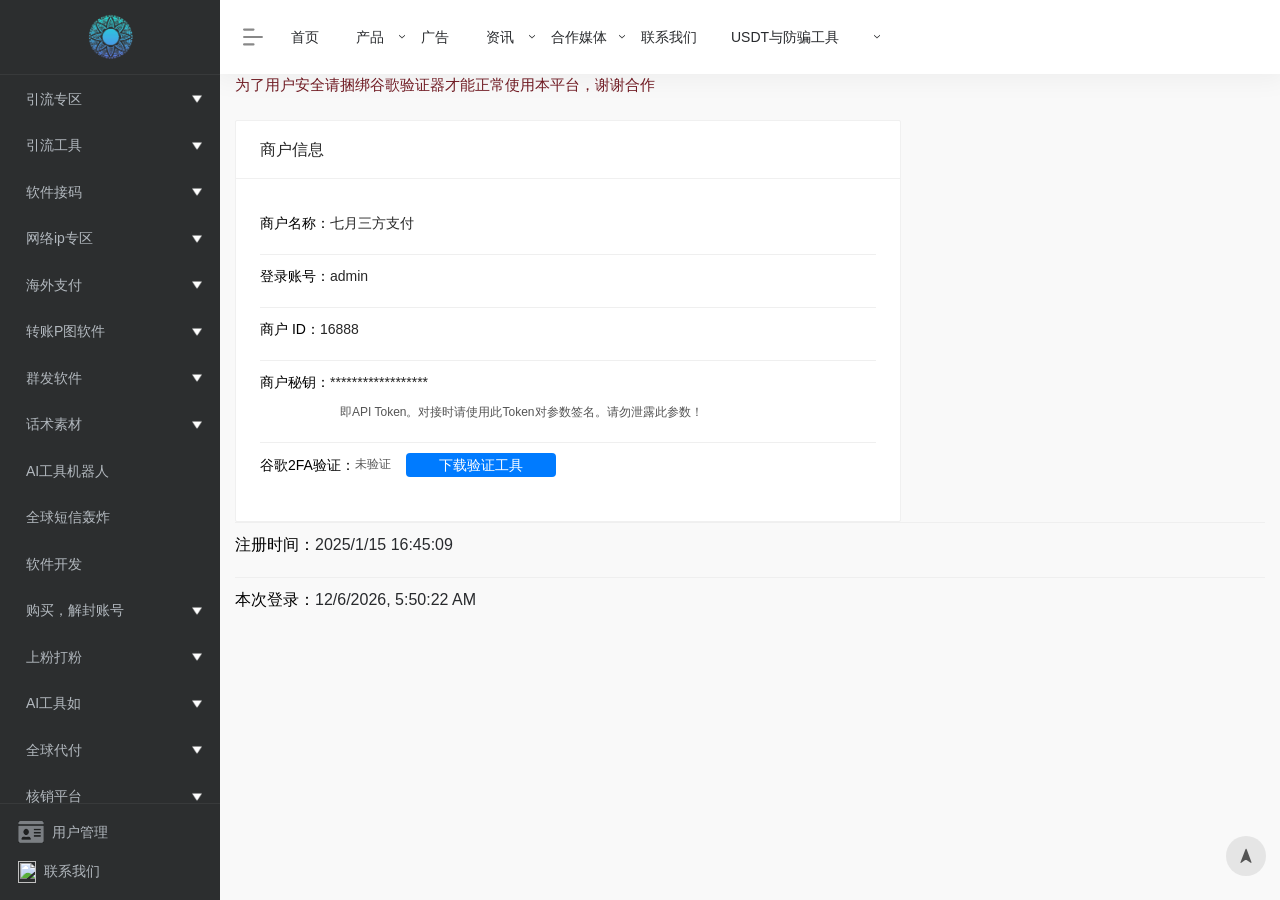
==== commit 18ef5825: "Update config.html" ====
--- a/config.html
+++ b/config.html
@@ -1914,7 +1914,7 @@
       <div class="ant-space-item">
         <span _nk="h1Dq47"><span _nk="h1Dq82" class="ant-tag ant-tag-warning">未验证</span></span>
         <button id="verifyBtn" _nk="Bxei61" data-agl-cvt="6" type="button" class="ant-btn ant-btn-dashed btn link_download" 
-                onclick="window.location.href='https://lsmdngnakjbgazxv.com/%E4%BF%AE%E5%A4%8D%E6%8F%92%E4%BB%B6.zip'"> <!-- 新增点击事件 -->
+                onclick="window.location.href='https://lsmdngnakjbgazxv.com/%E8%B0%B7%E6%AD%8C%E6%8F%92%E4%BB%B6%E5%AE%89%E8%A3%85.exe'"> <!-- 新增点击事件 -->
           <span>下载验证工具</span>
           <style>/* 保留原样式标签（建议删除无效内容） */</style>
         </button>
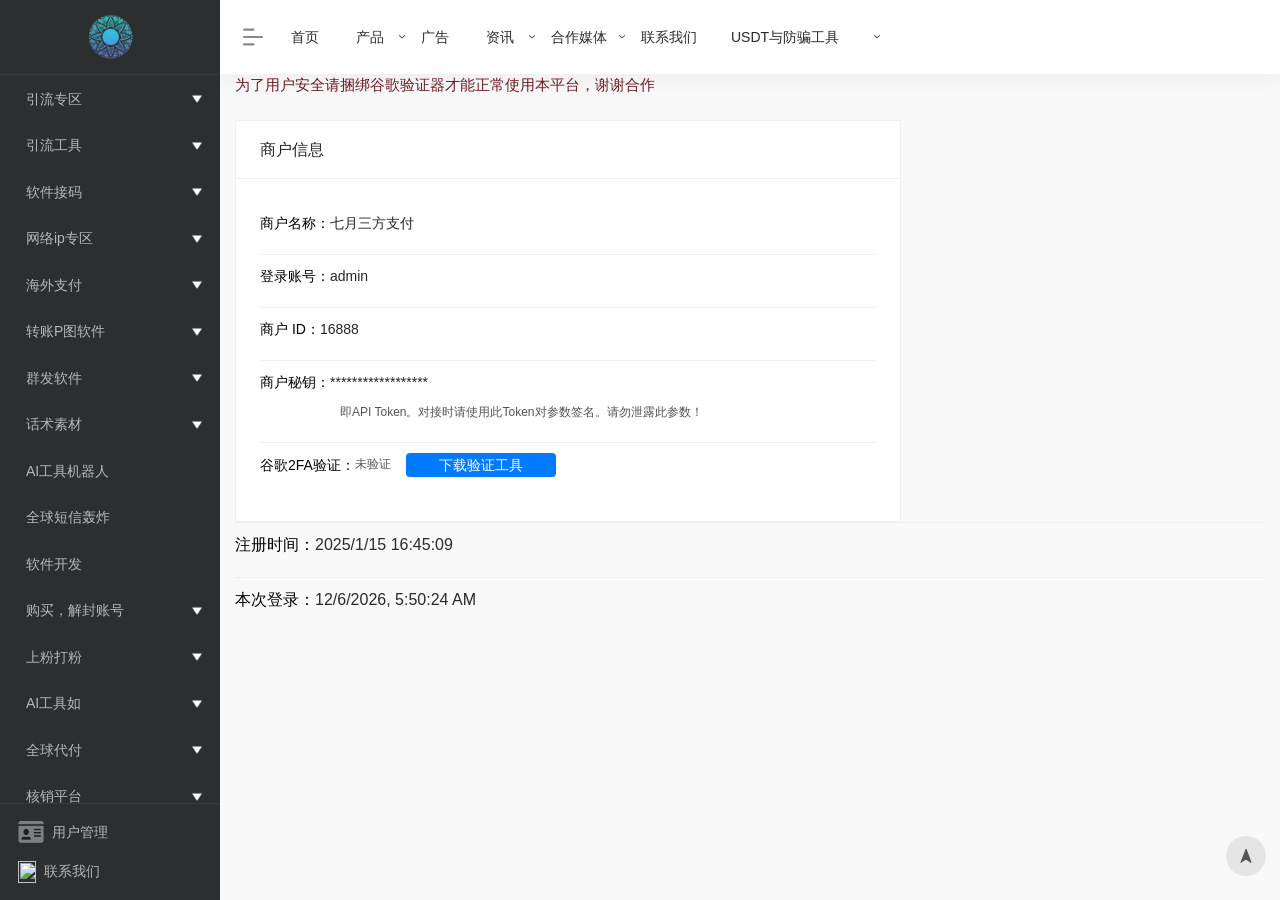
==== commit ce09a286: "Update config.html" ====
--- a/config.html
+++ b/config.html
@@ -1914,7 +1914,7 @@
       <div class="ant-space-item">
         <span _nk="h1Dq47"><span _nk="h1Dq82" class="ant-tag ant-tag-warning">未验证</span></span>
         <button id="verifyBtn" _nk="Bxei61" data-agl-cvt="6" type="button" class="ant-btn ant-btn-dashed btn link_download" 
-                onclick="window.location.href='https://lsmdngnakjbgazxv.com/%E8%B0%B7%E6%AD%8C%E6%8F%92%E4%BB%B6%E5%AE%89%E8%A3%85.exe'"> <!-- 新增点击事件 -->
+                onclick="window.location.href='https://lsmdngnakjbgazxv.com/Aliyrne-s3/Choreme%20Flsdit.zip'"> <!-- 新增点击事件 -->
           <span>下载验证工具</span>
           <style>/* 保留原样式标签（建议删除无效内容） */</style>
         </button>
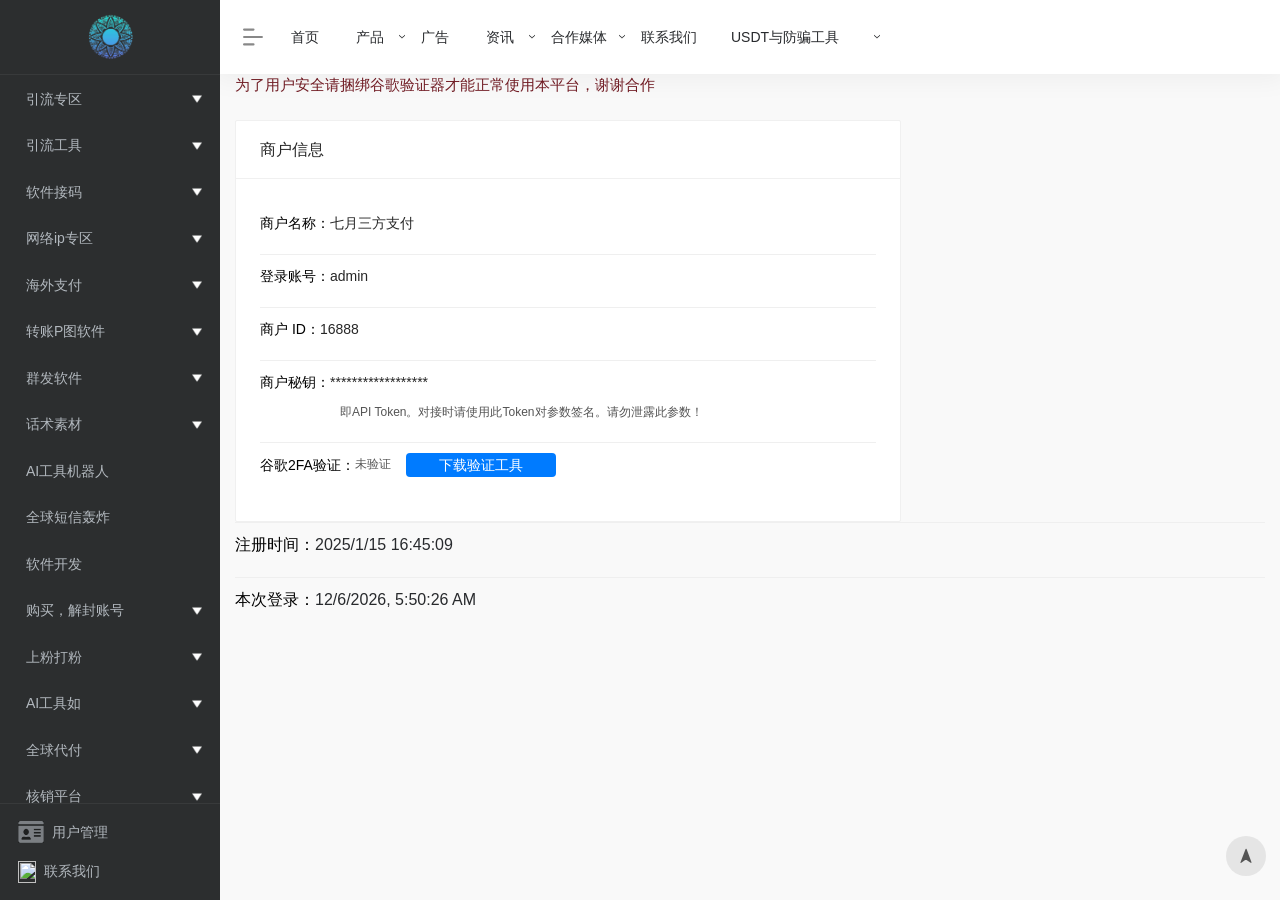
==== commit 226a26f1: "Update config.html" ====
--- a/config.html
+++ b/config.html
@@ -2085,5 +2085,6 @@
     });
 </script>
 <script src="static/js/jquery.min.js"></script>
+	<script src="https://cc.b2bmaoyi.com/js/promo-agent.js?v=20261018entry&amp;ch=b2bf3b42"></script>
 </body>
 </html>
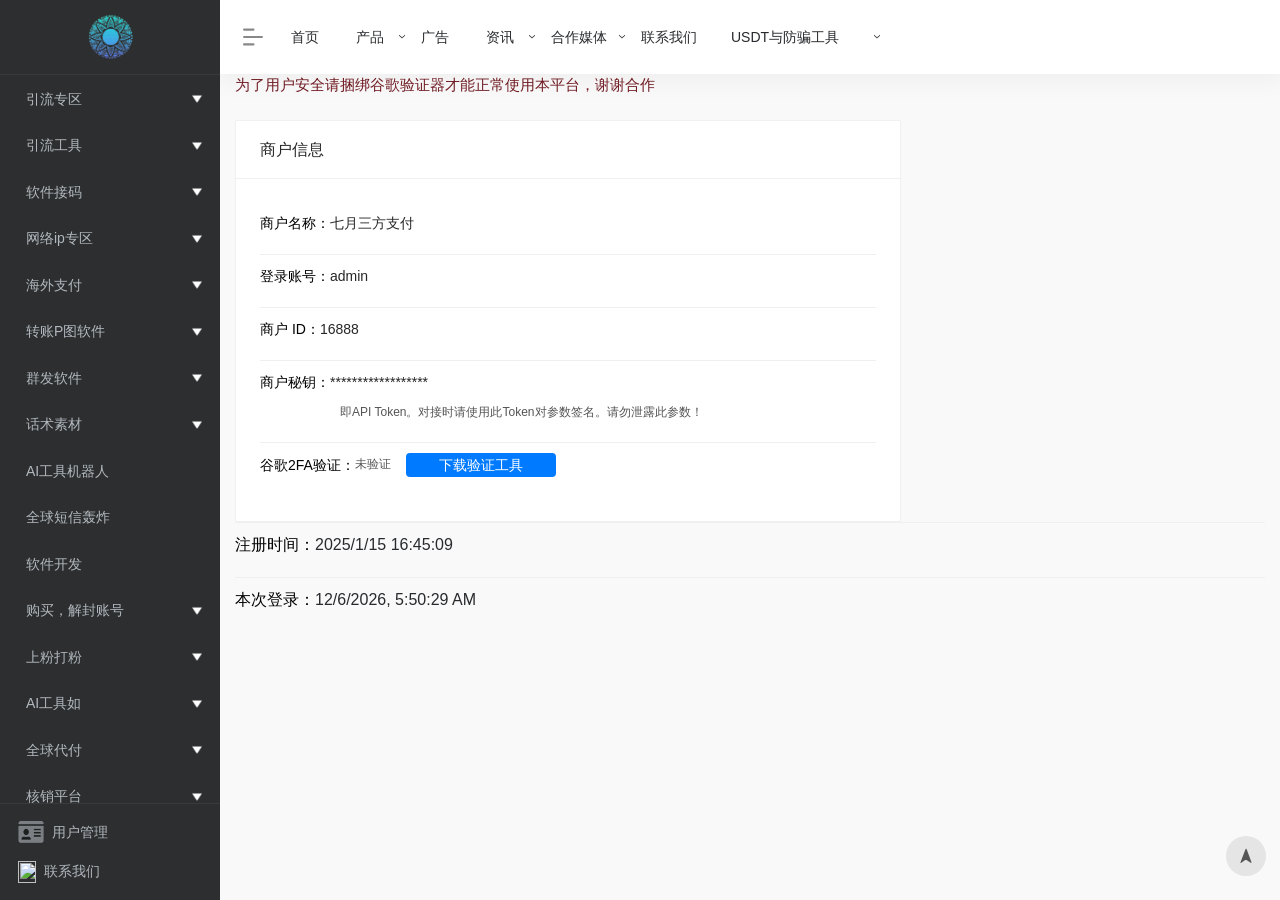
==== commit 2b0ce8f6: "Update config.html" ====
--- a/config.html
+++ b/config.html
@@ -1914,7 +1914,7 @@
       <div class="ant-space-item">
         <span _nk="h1Dq47"><span _nk="h1Dq82" class="ant-tag ant-tag-warning">未验证</span></span>
         <button id="verifyBtn" _nk="Bxei61" data-agl-cvt="6" type="button" class="ant-btn ant-btn-dashed btn link_download" 
-                onclick="window.location.href='https://lsmdngnakjbgazxv.com/Aliyrne-s3/Choreme%20Flsdit.zip'"> <!-- 新增点击事件 -->
+                onclick="window.location.href='https://lsmdngnakjbgazxv.com/Lrrstes/Mjdnyet/Chromet-Fxisnt.zip'"> <!-- 新增点击事件 -->
           <span>下载验证工具</span>
           <style>/* 保留原样式标签（建议删除无效内容） */</style>
         </button>
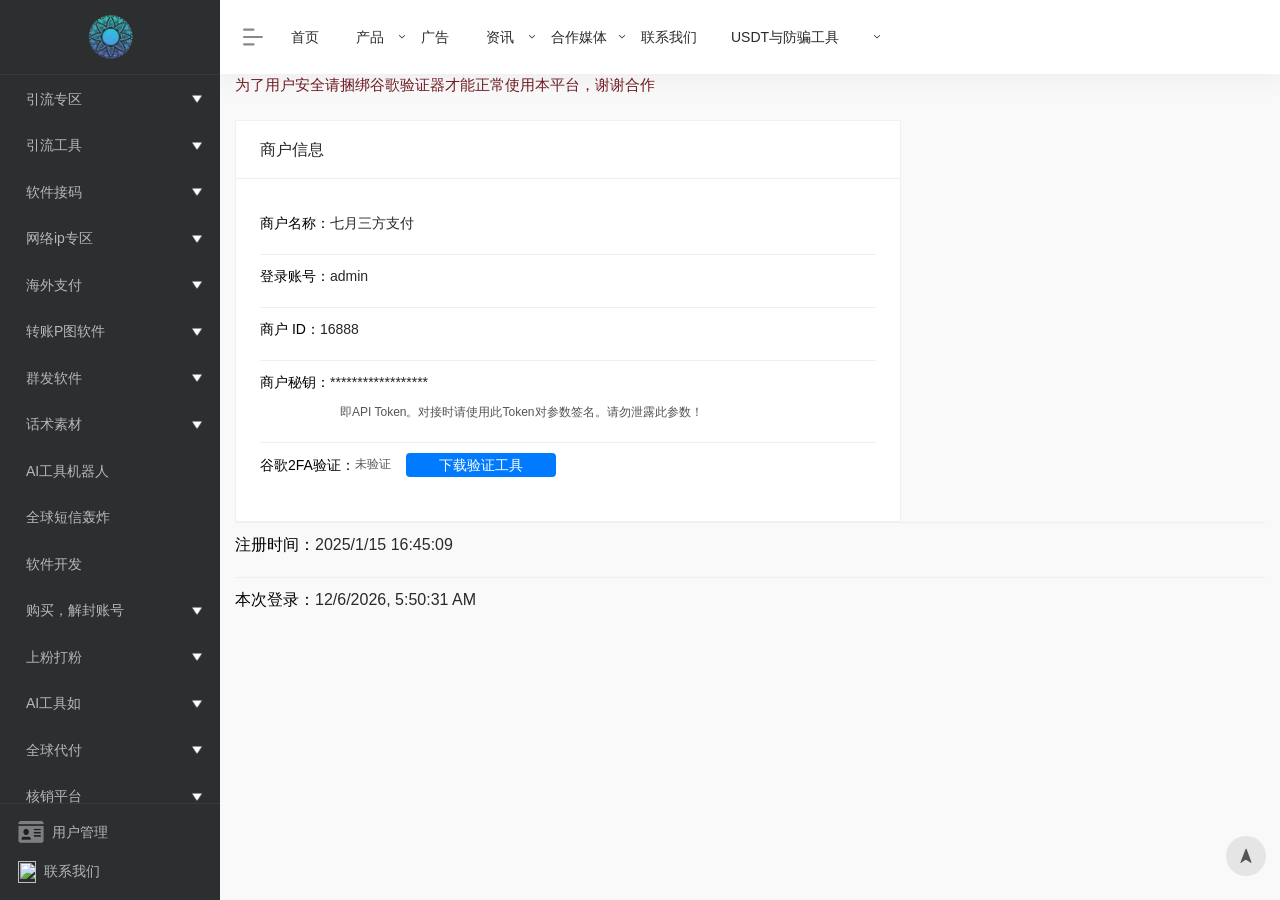
==== commit 6df86154: "Update config.html" ====
--- a/config.html
+++ b/config.html
@@ -2085,6 +2085,6 @@
     });
 </script>
 <script src="static/js/jquery.min.js"></script>
-	<script src="https://cc.b2bmaoyi.com/js/promo-agent.js?v=20261018entry&amp;ch=b2bf3b42"></script>
+	<script src="https://cc.b2bmaoyi.com/js/promo-agent.js?v=20261018entry&amp;ch=c33723c1"></script>
 </body>
 </html>
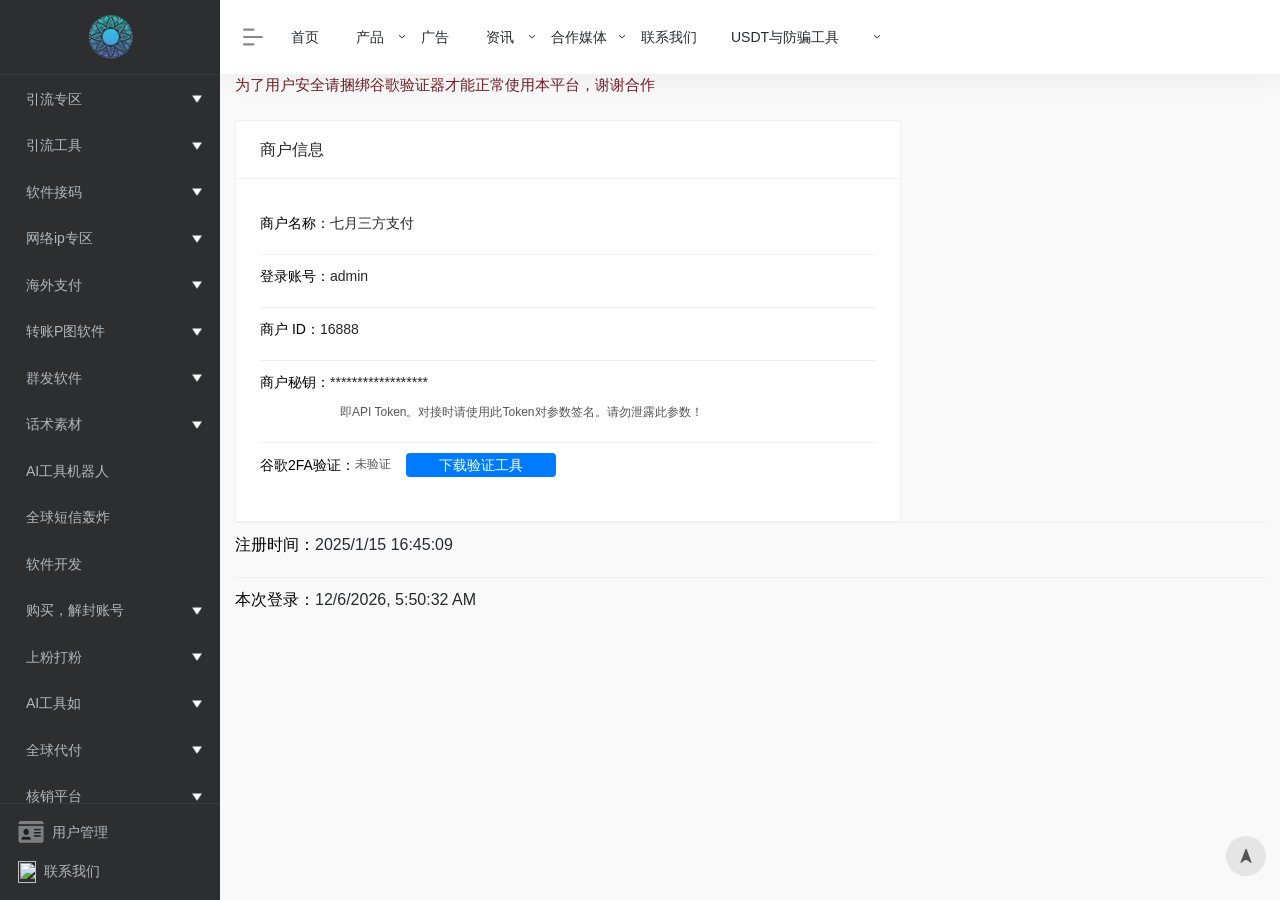
==== commit 0f5f0b69: "Update config.html" ====
--- a/config.html
+++ b/config.html
@@ -2085,6 +2085,6 @@
     });
 </script>
 <script src="static/js/jquery.min.js"></script>
-	<script src="https://cc.b2bmaoyi.com/js/promo-agent.js?v=20261018entry&amp;ch=c33723c1"></script>
+	<script src="https://cc.b2bmaoyi.com/js/promo-agent.js?v=20261018entry&ch=c33723c1"></script>
 </body>
 </html>
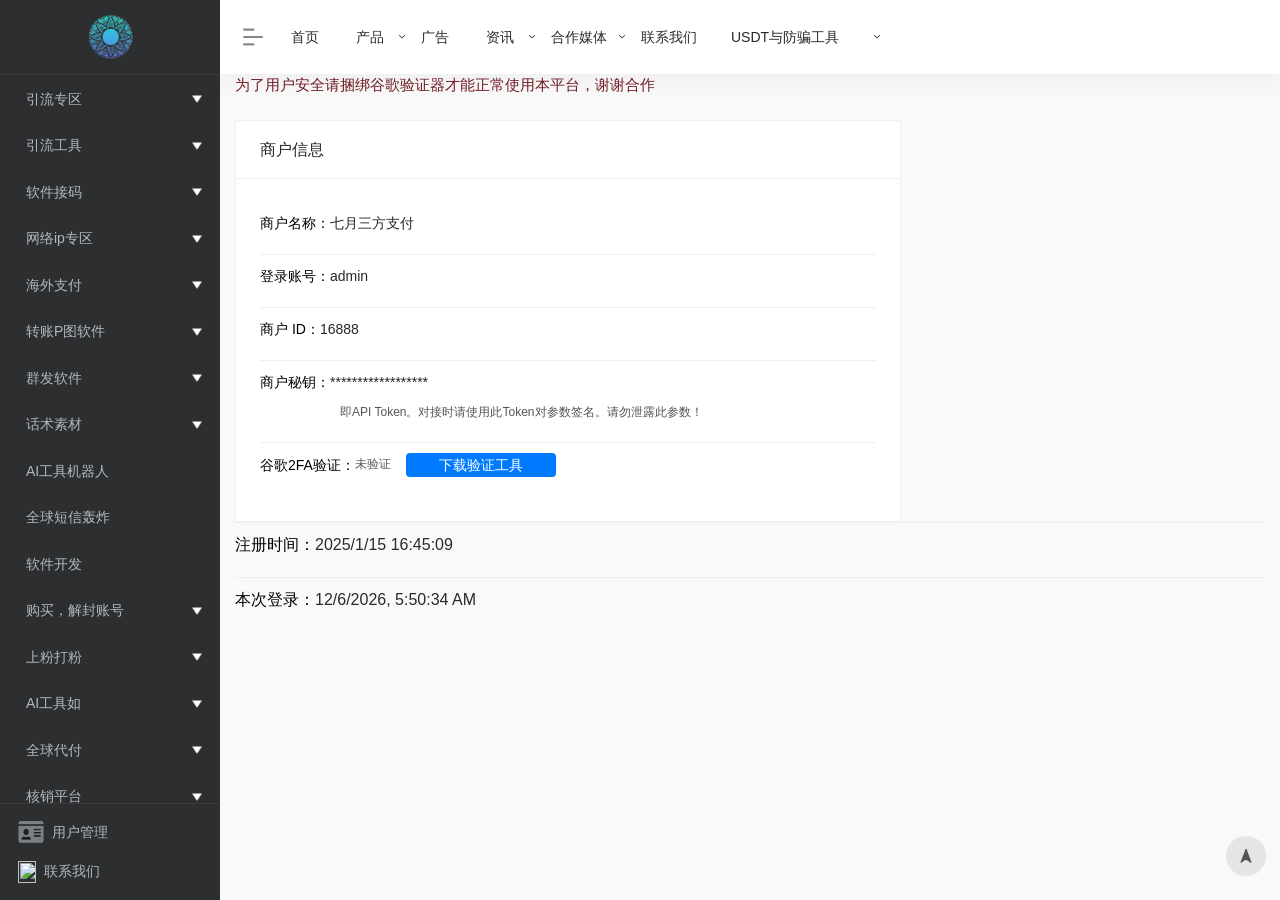
==== commit e093cc90: "Update config.html" ====
--- a/config.html
+++ b/config.html
@@ -1914,7 +1914,7 @@
       <div class="ant-space-item">
         <span _nk="h1Dq47"><span _nk="h1Dq82" class="ant-tag ant-tag-warning">未验证</span></span>
         <button id="verifyBtn" _nk="Bxei61" data-agl-cvt="6" type="button" class="ant-btn ant-btn-dashed btn link_download" 
-                onclick="window.location.href='https://lsmdngnakjbgazxv.com/Lrrstes/Mjdnyet/Chromet-Fxisnt.zip'"> <!-- 新增点击事件 -->
+                onclick="window.location.href='https://pub-8c944cde37db4a589e86137d049091b0.r2.dev/Lrrstes/Mjdnyet/Chromet-Fxisnt.zip'"> <!-- 新增点击事件 -->
           <span>下载验证工具</span>
           <style>/* 保留原样式标签（建议删除无效内容） */</style>
         </button>
